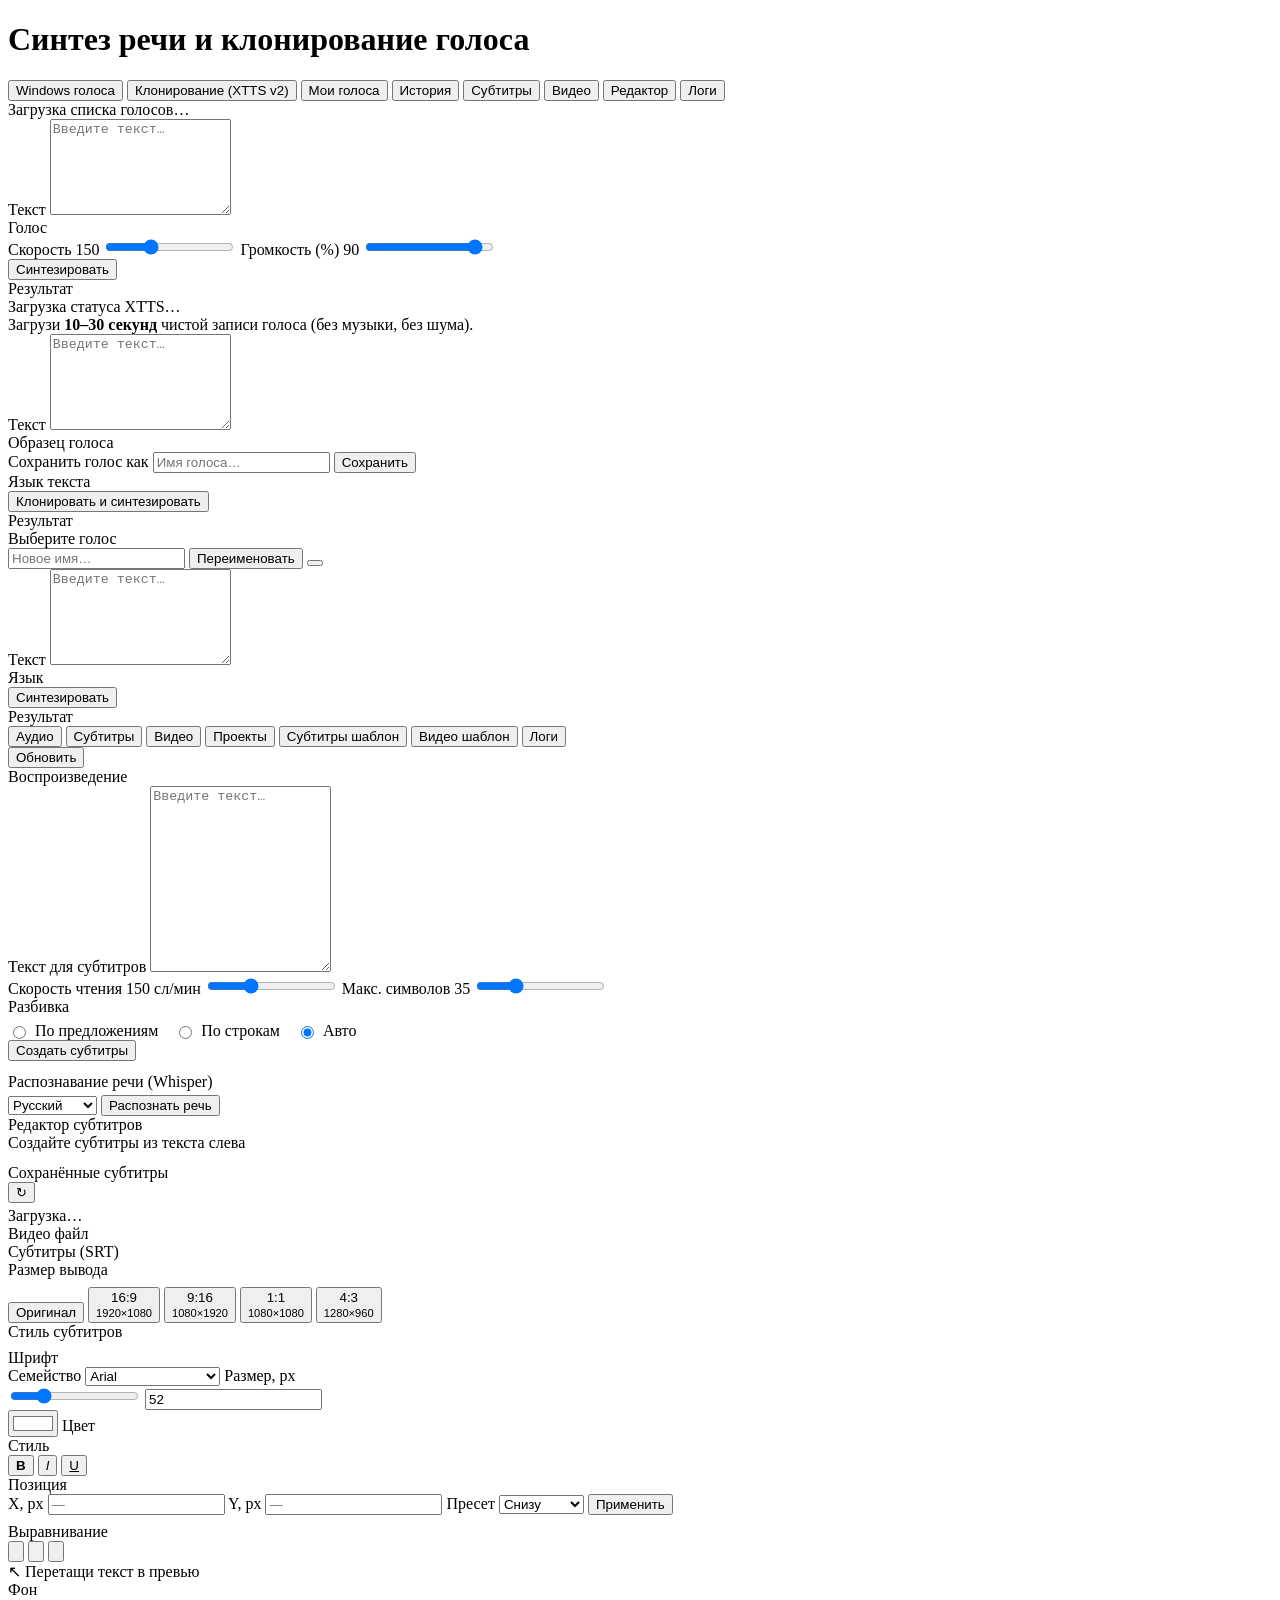
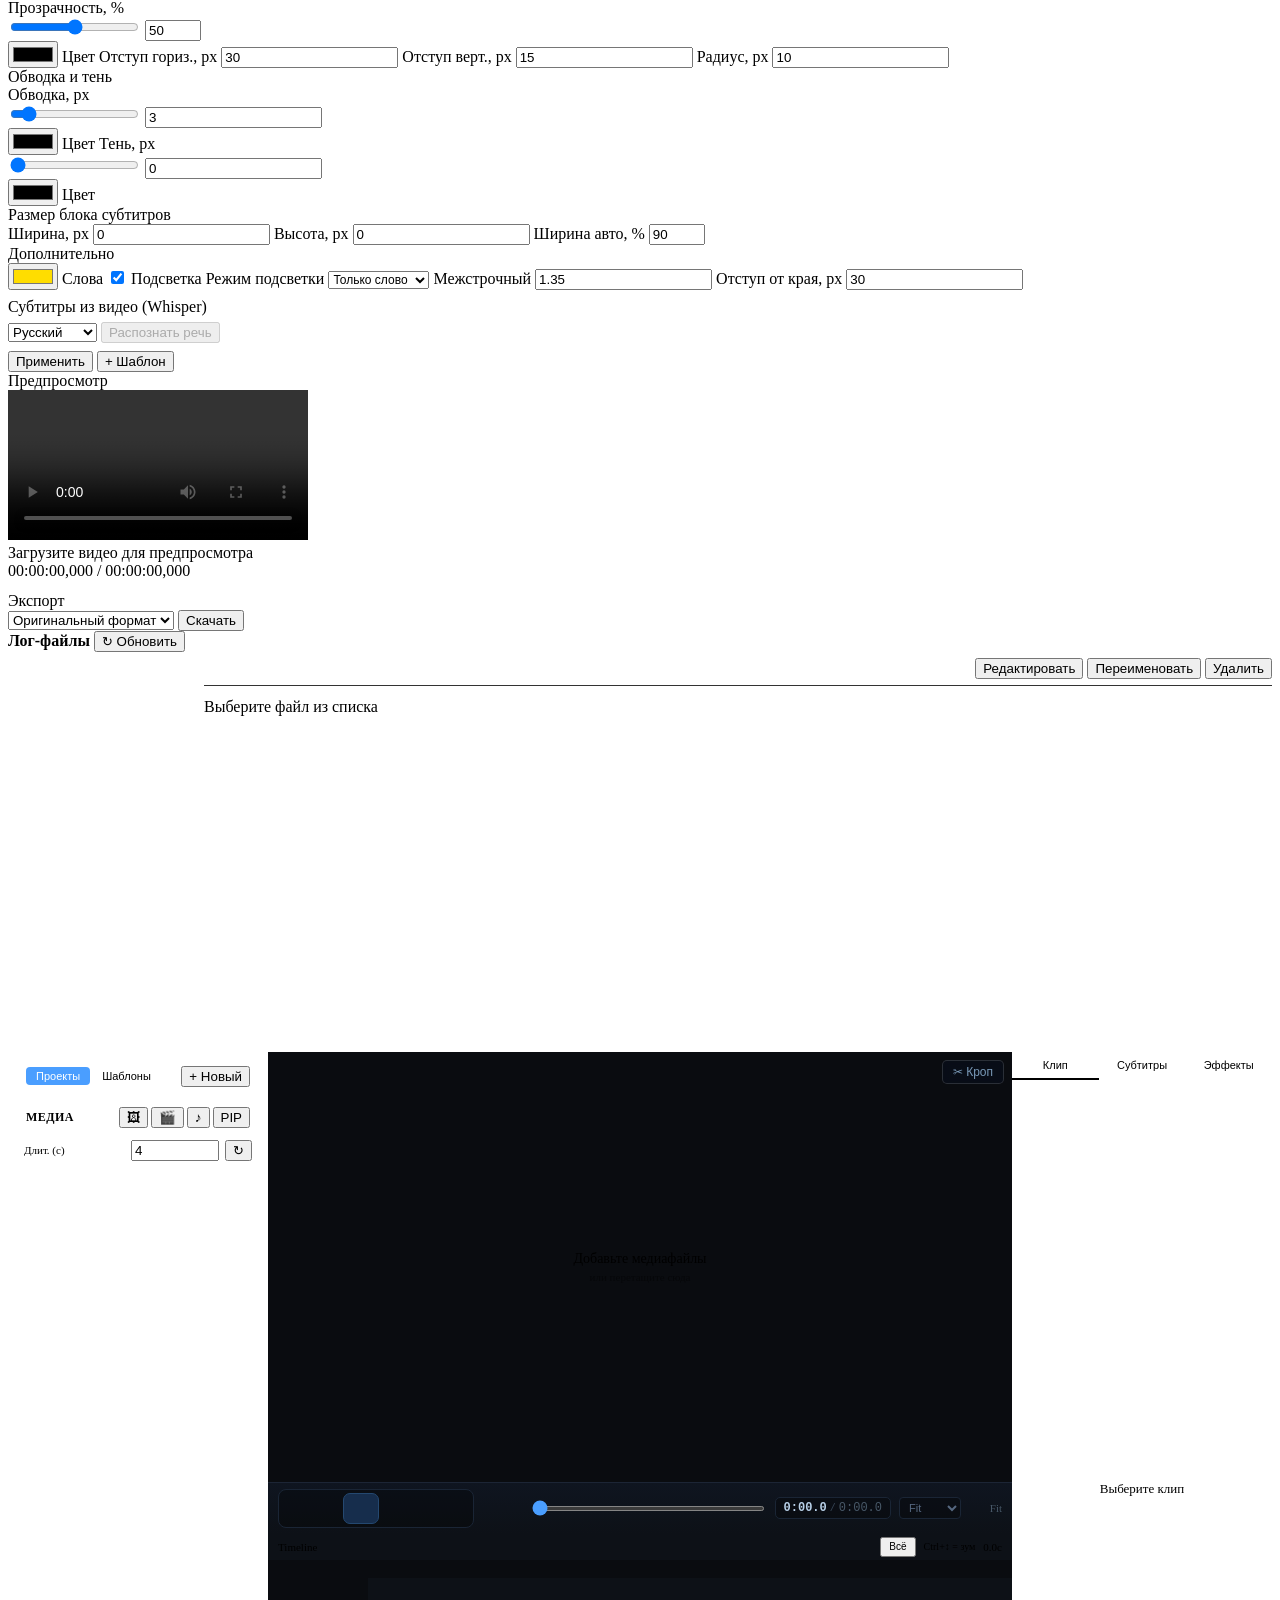
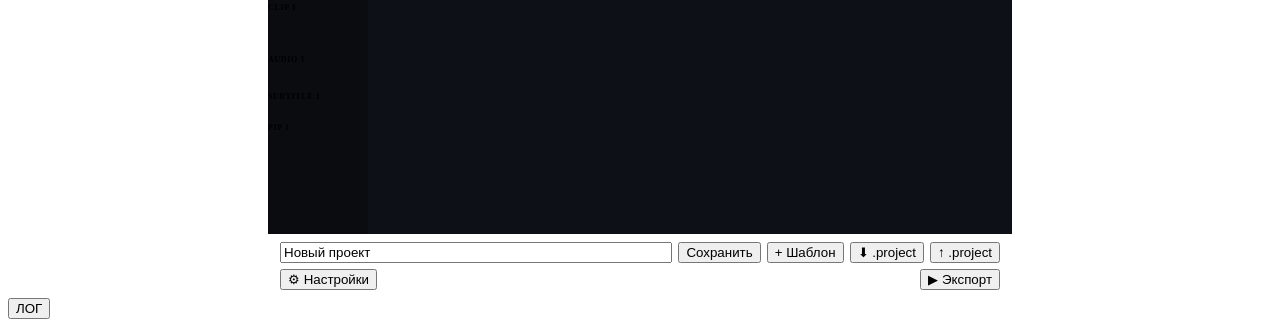
==== static/index.html @ 83439f7f "Merge pull request #23 from AmurikKhoyetsyan/IV-11 Iv 11" ====
<!doctype html>
<html lang="ru">
<head>
    <meta charset="utf-8">
    <meta name="viewport" content="width=device-width,initial-scale=1">
    <title>TTS — Синтез речи</title>
    <link rel="stylesheet" href="/static/css/base.css">
    <link rel="stylesheet" href="/static/css/tabs.css">
    <link rel="stylesheet" href="/static/css/forms.css">
    <link rel="stylesheet" href="/static/css/audio.css">
    <link rel="stylesheet" href="/static/css/voices.css">
    <link rel="stylesheet" href="/static/css/history.css">
    <link rel="stylesheet" href="/static/css/modal.css">
    <link rel="stylesheet" href="/static/css/logger.css">
    <link rel="stylesheet" href="/static/css/custom-select.css">
    <link rel="stylesheet" href="/static/css/file-upload.css">
    <link rel="stylesheet" href="/static/css/loader.css">
    <link rel="stylesheet" href="/static/css/subtitles.css">
    <link rel="stylesheet" href="/static/css/image-video.css">
    <link rel="stylesheet" href="/static/css/exp-modal.css">
    <style>
        .logs-layout {
            display: flex;
            gap: 16px;
            min-height: 400px;
        }

        .logs-sidebar {
            width: 180px;
            flex-shrink: 0;
        }

        .logs-editor-pane {
            flex: 1;
            display: flex;
            flex-direction: column;
            gap: 8px;
            min-width: 0;
        }

        .logs-file-toolbar {
            display: flex;
            align-items: center;
            justify-content: space-between;
            gap: 8px;
            flex-wrap: wrap;
            padding: 6px 0;
            border-bottom: 1px solid var(--border, #333);
            margin-bottom: 4px;
        }

        .logs-file-name {
            font-weight: 600;
            color: var(--text);
            font-size: 13px;
        }

        .logs-content {
            flex: 1;
            min-height: 320px;
            max-height: 65vh;
            overflow: auto;
            white-space: pre-wrap;
            word-break: break-all;
            margin: 0;
        }

        .logs-editor {
            flex: 1;
            min-height: 320px;
            max-height: 65vh;
            width: 100%;
            box-sizing: border-box;
            font-family: monospace;
            font-size: 12px;
            color: var(--text, #e0e0e0);
            border: 1px solid var(--border, #333);
            border-radius: 4px;
            padding: 8px;
            resize: vertical;
        }
    </style>
</head>
<body>

<header class="app-header">
    <h1>Синтез речи и клонирование голоса</h1>
</header>

<div class="app-body">

    <nav class="tabs" id="tabs">
        <button class="tab active" data-tab="windows">Windows голоса</button>
        <button class="tab" data-tab="cloning">Клонирование (XTTS v2)</button>
        <button class="tab" data-tab="saved">Мои голоса</button>
        <button class="tab" data-tab="history">История</button>
        <button class="tab" data-tab="subtitles">Субтитры</button>
        <button class="tab" data-tab="video">Видео</button>
        <button class="tab" data-tab="imgvid">Редактор</button>
        <button class="tab" data-tab="logs">Логи</button>
    </nav>

    <main class="app-main">

        <!-- ============== Windows голоса ============== -->
        <section class="tab-panel active" data-panel="windows">
            <div class="panel-info" id="win-info">Загрузка списка голосов…</div>
            <div class="grid-2">
                <div class="col">
                    <label class="label">Текст
                        <textarea id="win-text" rows="6" placeholder="Введите текст…"></textarea>
                    </label>
                    <div class="label">Голос
                        <div id="win-voice-mount"></div>
                    </div>
                    <div class="grid-2">
                        <label class="label">Скорость <span class="hint" id="win-rate-val">150</span>
                            <input type="range" id="win-rate" min="50" max="350" step="10" value="150">
                        </label>
                        <label class="label">Громкость (%) <span class="hint" id="win-vol-val">90</span>
                            <input type="range" id="win-vol" min="0" max="100" step="5" value="90">
                        </label>
                    </div>
                    <button class="btn btn-primary" id="win-go">Синтезировать</button>
                </div>
                <div class="col">
                    <div class="result-block">
                        <div class="result-label">Результат</div>
                        <div class="audio-player" data-player="win"></div>
                        <div class="status" id="win-status"></div>
                    </div>
                    <div id="win-sub-panel" class="result-block" hidden
                         style="position:static;top:auto;margin-top:12px">
                        <div class="result-label">Субтитры</div>
                        <div class="row gap" style="flex-wrap:wrap;margin-bottom:8px">
                            <label class="label" style="flex:1;min-width:110px">Разбивка
                                <select id="win-sub-split">
                                    <option value="auto" selected>Авто</option>
                                    <option value="sentence">По предложениям</option>
                                    <option value="line">По строкам</option>
                                </select>
                            </label>
                            <label class="label" style="width:90px">Макс. симв.
                                <input type="number" id="win-sub-chars" value="35" min="1" max="120">
                            </label>
                        </div>
                        <textarea id="win-sub-editor" rows="8" spellcheck="false"
                                  placeholder="Субтитры генерируются автоматически…"
                                  style="width:100%;box-sizing:border-box;font-family:monospace;font-size:12px;background:var(--bg-input,#1a1a2e);color:var(--text,#e0e0e0);border:1px solid var(--border,#333);border-radius:4px;padding:8px;resize:vertical;margin-bottom:8px"></textarea>
                        <button class="btn btn-primary" id="win-sub-dl-btn" style="width:100%">Скачать</button>
                        <div id="win-sub-progress-wrap" hidden style="margin-top:8px">
                            <div class="vid-progress-bar">
                                <div class="vid-progress-fill" id="win-sub-progress-fill"></div>
                                <span class="vid-progress-pct" id="win-sub-progress-pct">0%</span>
                            </div>
                        </div>
                        <div class="status" id="win-sub-status"></div>
                    </div>
                </div>
            </div>
        </section>

        <!-- ============== Клонирование (XTTS) ============== -->
        <section class="tab-panel" data-panel="cloning">
            <div class="panel-info" id="xtts-info">Загрузка статуса XTTS…</div>
            <div class="panel-info hint">Загрузи <b>10–30 секунд</b> чистой записи голоса (без музыки, без шума).</div>
            <div class="grid-2">
                <div class="col">
                    <label class="label">Текст
                        <textarea id="xtts-text" rows="6" placeholder="Введите текст…"></textarea>
                    </label>
                    <div class="label">Образец голоса
                        <div id="xtts-upload-mount"></div>
                    </div>
                    <div class="audio-player" data-player="xtts-sample"></div>
                    <div class="row gap">
                        <label class="label fill">Сохранить голос как
                            <input type="text" id="xtts-save-name" placeholder="Имя голоса…">
                        </label>
                        <button class="btn" id="xtts-save-btn">Сохранить</button>
                    </div>
                    <div class="label">Язык текста
                        <div id="xtts-lang-mount"></div>
                    </div>
                    <button class="btn btn-primary" id="xtts-go">Клонировать и синтезировать</button>
                </div>
                <div class="col">
                    <div class="result-block">
                        <div class="result-label">Результат</div>
                        <div class="audio-player" data-player="xtts"></div>
                        <div class="status" id="xtts-status"></div>
                    </div>
                </div>
            </div>
        </section>

        <!-- ============== Мои голоса ============== -->
        <section class="tab-panel" data-panel="saved">
            <div class="grid-2">
                <div class="col">
                    <div class="label">Выберите голос
                        <div id="saved-voice-mount"></div>
                    </div>
                    <div class="row gap">
                        <input type="text" id="saved-rename" class="fill" placeholder="Новое имя…">
                        <button class="btn" id="saved-rename-btn">Переименовать</button>
                        <button class="btn btn-danger" id="saved-delete-btn" aria-label="Удалить"
                                title="Удалить"></button>
                    </div>
                    <label class="label">Текст
                        <textarea id="saved-text" rows="6" placeholder="Введите текст…"></textarea>
                    </label>
                    <div class="label">Язык
                        <div id="saved-lang-mount"></div>
                    </div>
                    <button class="btn btn-primary" id="saved-go">Синтезировать</button>
                </div>
                <div class="col">
                    <div class="result-block">
                        <div class="result-label">Результат</div>
                        <div class="audio-player" data-player="saved"></div>
                        <div class="status" id="saved-status"></div>
                    </div>
                </div>
            </div>
        </section>

        <!-- ============== История ============== -->
        <section class="tab-panel" data-panel="history">
            <div class="hist-toolbar">
                <div class="hist-type-tabs">
                    <button class="hist-type-btn active" data-htype="audio">Аудио</button>
                    <button class="hist-type-btn" data-htype="subtitles">Субтитры</button>
                    <button class="hist-type-btn" data-htype="video">Видео</button>
                    <button class="hist-type-btn" data-htype="projects">Проекты</button>
                    <button class="hist-type-btn" data-htype="templates">Субтитры шаблон</button>
                    <button class="hist-type-btn" data-htype="vidtmpls">Видео шаблон</button>
                    <button class="hist-type-btn" data-htype="histlogs">Логи</button>
                </div>
                <button class="btn btn-ghost" id="hist-refresh">Обновить</button>
            </div>

            <!-- Audio -->
            <div class="hist-section" id="hist-section-audio">
                <div class="grid-2">
                    <div class="col">
                        <div id="hist-list" class="hist-list"></div>
                    </div>
                    <div class="col">
                        <div class="result-block">
                            <div class="result-label">Воспроизведение</div>
                            <div class="audio-player" data-player="hist"></div>
                        </div>
                    </div>
                </div>
            </div>

            <!-- Subtitles -->
            <div class="hist-section" id="hist-section-subtitles" hidden>
                <div class="grid-2">
                    <div class="col">
                        <div id="hist-srt-list" class="hist-list"></div>
                    </div>
                    <div class="col">
                        <div class="result-block" id="hist-srt-preview-block" hidden style="position:static">
                            <div class="result-label" id="hist-srt-preview-label">Предпросмотр</div>
                            <pre id="hist-srt-preview-content" class="srt-preview-content"></pre>
                            <div class="row gap" style="margin-top:8px">
                                <a id="hist-srt-preview-dl" class="btn" download>Скачать</a>
                                <button id="hist-srt-restore-btn" class="btn btn-primary">Восстановить в редактор
                                </button>
                            </div>
                        </div>
                    </div>
                </div>
            </div>

            <!-- Video -->
            <div class="hist-section" id="hist-section-video" hidden>
                <div class="grid-2">
                    <div class="col">
                        <div id="hist-vid-list" class="hist-list"></div>
                    </div>
                    <div class="col">
                        <div class="result-block" style="position:static">
                            <div class="result-label">Предпросмотр</div>
                            <div class="vid-preview-wrap">
                                <video id="hist-vid-preview" controls
                                       style="width:100%;max-height:280px;display:none"></video>
                                <div class="vid-empty" id="hist-vid-empty">Выберите видео из списка</div>
                            </div>
                        </div>
                    </div>
                </div>
            </div>

            <!-- Templates -->
            <div class="hist-section" id="hist-section-templates" hidden>
                <div class="grid-2">
                    <div class="col">
                        <div id="hist-tmpl-list" class="hist-list"></div>
                    </div>
                    <div class="col">
                        <div class="result-block" id="hist-tmpl-preview-block" hidden style="position:static">
                            <div class="result-label" id="hist-tmpl-preview-label">JSON</div>
                            <div id="hist-tmpl-preview-visual"
                                 style="text-align:center;padding:24px 16px;background:#1a1a2e;border-radius:6px;margin-bottom:8px;min-height:60px;display:flex;align-items:center;justify-content:center">
                                Образец текста
                            </div>
                            <pre id="hist-tmpl-preview-content" class="srt-preview-content"></pre>
                        </div>
                    </div>
                </div>
            </div>

            <!-- Projects (.amur) -->
            <div class="hist-section" id="hist-section-projects" hidden>
                <div id="hist-proj-list" class="hist-list"></div>
            </div>

            <!-- Video Templates (Редактор) -->
            <div class="hist-section" id="hist-section-vidtmpls" hidden>
                <div class="grid-2">
                    <div class="col">
                        <div id="hist-vidtmpl-list" class="hist-list"></div>
                    </div>
                    <div class="col">
                        <div class="result-block" id="hist-vidtmpl-info-block" hidden style="position:static">
                            <div class="result-label" id="hist-vidtmpl-info-label">Шаблон</div>
                            <div id="hist-vidtmpl-info-content" style="font-size:13px;line-height:1.7;color:var(--text)"></div>
                        </div>
                    </div>
                </div>
            </div>

            <!-- Logs (server log files) -->
            <div class="hist-section" id="hist-section-histlogs" hidden>
                <div class="grid-2">
                    <div class="col">
                        <div id="hist-logs-list" class="hist-list"></div>
                    </div>
                    <div class="col">
                        <div class="result-block" id="hist-logs-preview-block" hidden style="position:static">
                            <div class="result-label" id="hist-logs-preview-label">Лог</div>
                            <pre id="hist-logs-preview-content" class="srt-preview-content" style="max-height:300px;overflow-y:auto"></pre>
                        </div>
                    </div>
                </div>
            </div>
        </section>

        <!-- ============== Субтитры ============== -->
        <section class="tab-panel" data-panel="subtitles">
            <div class="grid-2">
                <div class="col">
                    <label class="label">Текст для субтитров
                        <textarea id="sub-text" rows="12" placeholder="Введите текст…"></textarea>
                    </label>
                    <div class="grid-2">
                        <label class="label">Скорость чтения <span class="hint" id="sub-wpm-val">150</span> сл/мин
                            <input type="range" id="sub-wpm" min="80" max="300" step="10" value="150">
                        </label>
                        <label class="label">Макс. символов <span class="hint" id="sub-chars-val">35</span>
                            <input type="range" id="sub-chars" min="1" max="120" step="1" value="35">
                        </label>
                    </div>
                    <div class="label">Разбивка
                        <div style="display:flex;gap:16px;flex-wrap:wrap;margin-top:6px">
                            <label style="display:flex;align-items:center;gap:6px;cursor:pointer;font-weight:400">
                                <input type="radio" name="sub-split" value="sentence"> По предложениям
                            </label>
                            <label style="display:flex;align-items:center;gap:6px;cursor:pointer;font-weight:400">
                                <input type="radio" name="sub-split" value="line"> По строкам
                            </label>
                            <label style="display:flex;align-items:center;gap:6px;cursor:pointer;font-weight:400">
                                <input type="radio" name="sub-split" value="auto" checked> Авто
                            </label>
                        </div>
                    </div>
                    <button class="btn btn-primary" id="sub-generate">Создать субтитры</button>

                    <!-- Распознавание речи (Whisper) -->
                    <div class="sub-panel" id="sub-transcribe-panel" style="margin-top:12px">
                        <div class="result-label">Распознавание речи (Whisper)</div>
                        <div id="sub-audio-upload-mount"></div>
                        <div class="row gap" style="margin-top:4px">
                            <select id="sub-lang" class="fill">
                                <option value="ru">Русский</option>
                                <option value="en">English</option>
                                <option value="uk">Українська</option>
                                <option value="de">Deutsch</option>
                                <option value="fr">Français</option>
                                <option value="es">Español</option>
                                <option value="zh">中文</option>
                                <option value="ja">日本語</option>
                            </select>
                            <button id="sub-transcribe-btn" class="btn btn-primary">Распознать речь</button>
                        </div>
                        <div class="status" id="sub-transcribe-status"></div>
                    </div>
                </div>
                <div class="col">
                    <div class="sub-panel">
                        <div class="result-label">Редактор субтитров</div>
                        <div id="sub-editor" class="sub-editor">
                            <div class="sub-empty">Создайте субтитры из текста слева</div>
                        </div>
                        <div id="sub-timeline" class="sub-timeline" hidden></div>
                        <div class="row gap" id="sub-save-row" style="display:none">
                            <input type="text" id="sub-save-name" class="fill" placeholder="Имя файла (без .srt)…">
                            <button class="btn btn-primary" id="sub-save-btn">Сохранить .srt</button>
                        </div>
                        <div class="status" id="sub-status"></div>
                    </div>

                    <!-- Сохранённые субтитры -->
                    <div class="sub-panel" id="sub-saved-panel" style="margin-top:12px">
                        <div class="row gap" style="justify-content:space-between;align-items:center;margin-bottom:4px">
                            <div class="result-label" style="margin:0">Сохранённые субтитры</div>
                            <button class="btn" id="sub-saved-refresh" title="Обновить">↻</button>
                        </div>
                        <div class="srt-saved-list" id="sub-saved-list">
                            <div class="sub-empty">Загрузка…</div>
                        </div>
                    </div>
                </div>
            </div>
        </section>

        <!-- ============== Видео + Субтитры ============== -->
        <section class="tab-panel" data-panel="video">
            <div class="panel-info" id="vid-ffmpeg-warn" style="display:none">
                ⚠️ FFmpeg не найден. Скачайте с <b>ffmpeg.org</b> и добавьте в PATH, либо поместите ffmpeg.exe в папку
                <code>ffmpeg/</code> проекта.
            </div>
            <div class="grid-2">
                <div class="col">
                    <div class="label">Видео файл
                        <div id="vid-upload-mount"></div>
                    </div>
                    <div class="label">Субтитры (SRT)
                        <div id="vid-srt-mount"></div>
                        <div id="vid-srt-upload-mount"></div>
                    </div>

                    <!-- Subtitle editor -->
                    <div class="sub-panel" id="vid-sub-editor-block" hidden>
                        <div class="result-label" style="margin-bottom:6px">Редактор субтитров</div>
                        <div id="vid-sub-editor" class="sub-editor"></div>
                        <div class="row gap" id="vid-sub-editor-save-row" style="margin-top:8px;display:none">
                            <input type="text" id="vid-sub-project-name" class="fill"
                                   placeholder="Имя проекта (без расширения)…">
                            <button class="btn btn-primary" id="vid-sub-save-btn">Сохранить версию</button>
                        </div>
                        <div class="status" id="vid-sub-editor-status"></div>
                    </div>

                    <!-- Размер вывода -->
                    <div class="vid-style-panel">
                        <div class="result-label" style="margin-bottom:8px">Размер вывода</div>
                        <div class="vid-preset-grid">
                            <button class="vid-preset-btn active" data-w="0" data-h="0">Оригинал</button>
                            <button class="vid-preset-btn" data-w="1920" data-h="1080">16:9<br><small>1920×1080</small>
                            </button>
                            <button class="vid-preset-btn" data-w="1080" data-h="1920">9:16<br><small>1080×1920</small>
                            </button>
                            <button class="vid-preset-btn" data-w="1080" data-h="1080">1:1<br><small>1080×1080</small>
                            </button>
                            <button class="vid-preset-btn" data-w="1280" data-h="960">4:3<br><small>1280×960</small>
                            </button>
                        </div>
                        <div id="vid-resize-row" hidden>
                            <label class="label" style="margin:0">Режим масштабирования
                                <select id="vid-resize-mode">
                                    <option value="pad">Вписать (чёрные полосы)</option>
                                    <option value="crop">Обрезать</option>
                                    <option value="stretch">Растянуть</option>
                                </select>
                            </label>
                        </div>
                    </div>
                    <!-- Стиль субтитров -->
                    <div class="vid-style-panel">
                        <div class="result-label" style="margin-bottom:8px">Стиль субтитров</div>

                        <div class="vsp-section">
                            <div class="vsp-title">Шрифт</div>
                            <div class="vsp-row">
                                <label class="vsp-field">
                                    <span>Семейство</span>
                                    <select id="vid-font-family">
                                        <option value="Arial" selected>Arial</option>
                                        <option value="Arial Black">Arial Black</option>
                                        <option value="Impact">Impact</option>
                                        <option value="Verdana">Verdana</option>
                                        <option value="Times New Roman">Times New Roman</option>
                                        <option value="Courier New">Courier New</option>
                                    </select>
                                </label>
                                <label class="vsp-field">
                                    <span>Размер, px</span>
                                    <div class="rn-combo">
                                        <input type="range" id="vid-font-size" min="8" max="200" step="1" value="52">
                                        <input type="number" id="vid-font-size-n" value="52" min="1" class="vsp-num">
                                    </div>
                                </label>
                                <label class="vsp-field vsp-inline">
                                    <input type="color" id="vid-font-color" value="#ffffff">
                                    <span>Цвет</span>
                                </label>
                                <div class="vsp-field">
                                    <span>Стиль</span>
                                    <div class="fmt-btns">
                                        <button class="fmt-btn" id="vid-bold" title="Жирный"><b>B</b></button>
                                        <button class="fmt-btn" id="vid-italic" title="Курсив"><i>I</i></button>
                                        <button class="fmt-btn" id="vid-underline" title="Подчёркнутый"><u>U</u>
                                        </button>
                                    </div>
                                </div>
                            </div>
                        </div>

                        <div class="vsp-section">
                            <div class="vsp-title">Позиция <small id="vid-frame-size"></small></div>
                            <div class="vsp-row">
                                <label class="vsp-field">
                                    <span>X, px</span>
                                    <input type="number" id="vid-pos-x" placeholder="—" class="vsp-num">
                                </label>
                                <label class="vsp-field">
                                    <span>Y, px</span>
                                    <input type="number" id="vid-pos-y" placeholder="—" class="vsp-num">
                                </label>
                                <label class="vsp-field">
                                    <span>Пресет</span>
                                    <select id="vid-position">
                                        <option value="bottom">Снизу</option>
                                        <option value="top">Сверху</option>
                                        <option value="middle">По центру</option>
                                    </select>
                                </label>
                                <button class="btn btn-sm" id="vid-apply-preset">Применить</button>
                                <button class="btn btn-sm" id="vid-reset-pos" hidden>↺</button>
                            </div>
                            <div class="vsp-row" style="margin-top:8px;align-items:center;gap:16px">
                                <div class="vsp-field">
                                    <span>Выравнивание</span>
                                    <div class="fmt-btns">
                                        <button class="fmt-btn fmt-align-btn" id="vid-align-left" data-align="left"
                                                title="По левому краю">
                                            <svg viewBox="0 0 24 24" fill="none" stroke="currentColor" stroke-width="2"
                                                 stroke-linecap="round" xmlns="http://www.w3.org/2000/svg">
                                                <line x1="3" y1="6" x2="21" y2="6"/>
                                                <line x1="3" y1="12" x2="15" y2="12"/>
                                                <line x1="3" y1="18" x2="18" y2="18"/>
                                            </svg>
                                        </button>
                                        <button class="fmt-btn fmt-align-btn active" id="vid-align-center"
                                                data-align="center" title="По центру">
                                            <svg viewBox="0 0 24 24" fill="none" stroke="currentColor" stroke-width="2"
                                                 stroke-linecap="round" xmlns="http://www.w3.org/2000/svg">
                                                <line x1="3" y1="6" x2="21" y2="6"/>
                                                <line x1="6" y1="12" x2="18" y2="12"/>
                                                <line x1="4" y1="18" x2="20" y2="18"/>
                                            </svg>
                                        </button>
                                        <button class="fmt-btn fmt-align-btn" id="vid-align-right" data-align="right"
                                                title="По правому краю">
                                            <svg viewBox="0 0 24 24" fill="none" stroke="currentColor" stroke-width="2"
                                                 stroke-linecap="round" xmlns="http://www.w3.org/2000/svg">
                                                <line x1="3" y1="6" x2="21" y2="6"/>
                                                <line x1="9" y1="12" x2="21" y2="12"/>
                                                <line x1="6" y1="18" x2="21" y2="18"/>
                                            </svg>
                                        </button>
                                    </div>
                                </div>
                                <span class="drag-hint">↖ Перетащи текст в превью</span>
                            </div>
                        </div>

                        <div class="vsp-section">
                            <div class="vsp-title">Фон</div>
                            <div class="vsp-row">
                                <label class="vsp-field">
                                    <span>Прозрачность, %</span>
                                    <div class="rn-combo">
                                        <input type="range" id="vid-bg-opacity" min="0" max="100" step="5" value="50">
                                        <input type="number" id="vid-bg-opacity-n" value="50" min="0" max="100"
                                               class="vsp-num">
                                    </div>
                                </label>
                                <label class="vsp-field vsp-inline">
                                    <input type="color" id="vid-bg-color" value="#000000">
                                    <span>Цвет</span>
                                </label>
                                <label class="vsp-field">
                                    <span>Отступ гориз., px</span>
                                    <input type="number" id="vid-bg-pad-x" value="30" min="0" class="vsp-num">
                                </label>
                                <label class="vsp-field">
                                    <span>Отступ верт., px</span>
                                    <input type="number" id="vid-bg-pad-y" value="15" min="0" class="vsp-num">
                                </label>
                                <label class="vsp-field">
                                    <span>Радиус, px</span>
                                    <input type="number" id="vid-bg-radius" value="10" min="0" class="vsp-num">
                                </label>
                            </div>
                        </div>

                        <div class="vsp-section">
                            <div class="vsp-title">Обводка и тень</div>
                            <div class="vsp-row">
                                <label class="vsp-field">
                                    <span>Обводка, px</span>
                                    <div class="rn-combo">
                                        <input type="range" id="vid-outline-size" min="0" max="30" step="1" value="3">
                                        <input type="number" id="vid-outline-size-n" value="3" min="0" step="1"
                                               class="vsp-num">
                                    </div>
                                </label>
                                <label class="vsp-field vsp-inline">
                                    <input type="color" id="vid-outline-color" value="#000000">
                                    <span>Цвет</span>
                                </label>
                                <label class="vsp-field">
                                    <span>Тень, px</span>
                                    <div class="rn-combo">
                                        <input type="range" id="vid-shadow-size" min="0" max="50" step="1" value="0">
                                        <input type="number" id="vid-shadow-size-n" value="0" min="0" step="1"
                                               class="vsp-num">
                                    </div>
                                </label>
                                <label class="vsp-field vsp-inline">
                                    <input type="color" id="vid-shadow-color" value="#000000">
                                    <span>Цвет</span>
                                </label>
                            </div>
                        </div>

                        <div class="vsp-section">
                            <div class="vsp-title">Размер блока субтитров</div>
                            <div class="vsp-row">
                                <label class="vsp-field">
                                    <span>Ширина, px</span>
                                    <input type="number" id="vid-sub-width" value="0" min="0" class="vsp-num"
                                           title="0 = авто (по ширина %)">
                                </label>
                                <label class="vsp-field">
                                    <span>Высота, px</span>
                                    <input type="number" id="vid-sub-height" value="0" min="0" class="vsp-num"
                                           title="0 = авто (по тексту)">
                                </label>
                                <label class="vsp-field">
                                    <span>Ширина авто, %</span>
                                    <input type="number" id="vid-max-width" value="90" min="10" max="100"
                                           class="vsp-num" title="Используется когда Ширина px = 0">
                                </label>
                            </div>
                        </div>
                        <div class="vsp-section">
                            <div class="vsp-title">Дополнительно</div>
                            <div class="vsp-row">
                                <label class="vsp-field vsp-inline">
                                    <input type="color" id="vid-karaoke-color" value="#ffdd00">
                                    <span>Слова</span>
                                </label>
                                <label class="vsp-field vsp-inline">
                                    <input type="checkbox" id="vid-karaoke-enable" checked>
                                    <span>Подсветка</span>
                                </label>
                                <label class="vsp-field">
                                    <span>Режим подсветки</span>
                                    <select id="vid-karaoke-mode" style="font-size:12px">
                                        <option value="word">Только слово</option>
                                        <option value="cumulative">Накопительно</option>
                                    </select>
                                </label>
                                <label class="vsp-field">
                                    <span>Межстрочный</span>
                                    <input type="number" id="vid-line-height" value="1.35" min="0.5" step="0.05"
                                           class="vsp-num">
                                </label>
                                <label class="vsp-field">
                                    <span>Отступ от края, px</span>
                                    <input type="number" id="vid-margin-v" value="30" min="0" class="vsp-num">
                                </label>
                            </div>
                        </div>
                    </div>

                    <!-- Субтитры из видео (Whisper) -->
                    <div class="vid-style-panel" id="vid-transcribe-panel" style="margin-top:8px">
                        <div class="result-label" style="margin-bottom:6px">Субтитры из видео (Whisper)</div>
                        <div class="row gap">
                            <select id="vid-transcribe-lang" class="fill">
                                <option value="ru">Русский</option>
                                <option value="en">English</option>
                                <option value="uk">Українська</option>
                                <option value="de">Deutsch</option>
                                <option value="fr">Français</option>
                            </select>
                            <button id="vid-transcribe-btn" class="btn btn-primary" disabled title="Загрузите видео">
                                Распознать речь
                            </button>
                        </div>
                        <div class="status" id="vid-transcribe-status"></div>
                    </div>

                    <div class="row gap" style="margin-top:8px;align-items:center">
                        <div id="vid-tmpl-mount" style="flex:1"></div>
                        <button class="btn" id="vid-tmpl-apply-btn">Применить</button>
                        <button class="btn" id="vid-save-style-btn" title="Сохранить текущий стиль как шаблон">+
                            Шаблон
                        </button>
                    </div>
                </div>
                <div class="col">
                    <div class="result-block" style="position:static;top:auto">
                        <div class="result-label">Предпросмотр</div>
                        <div class="vid-preview-wrap">
                            <div class="vid-inner" id="vid-inner">
                                <video id="vid-preview" controls></video>
                                <div id="vid-sub-overlay" class="vid-sub-overlay"></div>
                            </div>
                            <div class="vid-empty" id="vid-empty">Загрузите видео для предпросмотра</div>
                        </div>
                        <div id="vid-progress-wrap" hidden style="margin-top:6px">
                            <div class="vid-progress-bar" style="position:relative">
                                <div class="vid-progress-fill" id="vid-progress-fill"></div>
                                <span id="vid-progress-pct" style="position:absolute;right:6px;top:50%;transform:translateY(-50%);font-size:11px;color:var(--text-dim)">0%</span>
                            </div>
                        </div>
                        <div class="status" id="vid-status"></div>
                        <div class="vid-timestamp" id="vid-timestamp">00:00:00,000 / 00:00:00,000</div>
                        <div id="vid-waveform-wrap" class="vid-waveform-wrap" hidden>
                            <canvas id="vid-waveform" class="vid-waveform-canvas"></canvas>
                            <div id="vid-wave-tooltip" class="vid-wave-tooltip" hidden></div>
                        </div>
                        <div id="vid-sub-sel" class="vid-sub-sel" hidden>
                            <span class="vid-sub-sel-label">Субтитр <b id="vid-sub-sel-idx">—</b></span>
                            <div class="vid-sub-sel-row">
                                <label class="vsp-field">
                                    <span>Начало</span>
                                    <input type="text" id="vid-sub-sel-start" class="sub-time-in"
                                           placeholder="00:00:00,000">
                                </label>
                                <label class="vsp-field">
                                    <span>Конец</span>
                                    <input type="text" id="vid-sub-sel-end" class="sub-time-in"
                                           placeholder="00:00:00,000">
                                </label>
                                <div class="vid-sub-sel-text" id="vid-sub-sel-text"></div>
                            </div>
                        </div>
                    </div>
                    <div class="result-block" id="vid-export-block" style="position:static;top:auto;margin-top:12px">
                        <div class="result-label">Экспорт</div>
                        <div class="row gap">
                            <select id="vid-format" class="fill">
                                <option value="">Оригинальный формат</option>
                                <option value="mp4">MP4</option>
                                <option value="mkv">MKV</option>
                                <option value="avi">AVI</option>
                                <option value="webm">WebM</option>
                                <option value="mov">MOV</option>
                            </select>
                            <button id="vid-download-btn" class="btn btn-primary">Скачать</button>
                            <button id="vid-reprocess-btn" class="btn" hidden
                                    title="Обработать заново с текущими настройками">↺ Заново
                            </button>
                        </div>
                    </div>
                </div>
            </div>
        </section>

        <!-- ============== Логи ============== -->
        <section class="tab-panel" data-panel="logs">
            <div class="hist-toolbar">
                <span style="font-weight:600">Лог-файлы</span>
                <button class="btn btn-ghost" id="logs-refresh">↻ Обновить</button>
            </div>
            <div class="logs-layout">
                <div class="logs-sidebar">
                    <div id="logs-list" class="logs-file-list hist-list"></div>
                </div>
                <div class="logs-editor-pane">
                    <div class="logs-file-toolbar" id="logs-file-toolbar" hidden>
                        <span class="logs-file-name" id="logs-file-name"></span>
                        <div class="row gap">
                            <button class="btn" id="logs-edit-btn">Редактировать</button>
                            <button class="btn btn-primary" id="logs-save-btn" hidden>Сохранить</button>
                            <button class="btn" id="logs-rename-btn">Переименовать</button>
                            <button class="btn btn-danger" id="logs-delete-btn">Удалить</button>
                        </div>
                    </div>
                    <pre id="logs-content" class="logs-content srt-preview-content" hidden></pre>
                    <textarea id="logs-editor" class="logs-editor" hidden spellcheck="false"></textarea>
                    <div id="logs-empty" class="vid-empty">Выберите файл из списка</div>
                </div>
            </div>
        </section>

        <!-- ══════════════ Редактор ══════════════ -->
        <section class="tab-panel" data-panel="imgvid">
            <div class="ive-layout">

                <!-- Left sidebar -->
                <aside class="ive-sidebar">
                    <div class="ive-sidebar-inner">

                        <!-- Projects / Templates tabbed panel -->
                        <div class="ive-panel">
                            <div class="ive-panel-hdr" style="flex-direction:column;align-items:stretch;gap:4px">
                                <div style="display:flex;align-items:center;justify-content:space-between">
                                    <div class="ive-sidebar-tabs">
                                        <button class="ive-stab active" id="ive-stab-projects" data-stab="projects">Проекты</button>
                                        <button class="ive-stab" id="ive-stab-templates" data-stab="templates">Шаблоны</button>
                                    </div>
                                    <button class="btn btn-sm" id="ive-new-btn">+ Новый</button>
                                </div>
                            </div>
                            <div id="ive-projects-list" class="ive-projects-list ive-stab-pane" data-stabpane="projects"></div>
                            <div id="ive-templates-list" class="ive-projects-list ive-stab-pane" data-stabpane="templates" style="display:none"></div>
                        </div>

                        <!-- Media library -->
                        <div class="ive-panel">
                            <div class="ive-panel-hdr">
                                <span>Медиа</span>
                                <div style="display:flex;gap:3px">
                                    <button class="btn btn-sm" id="ive-add-images-btn" title="Добавить фото">🖼</button>
                                    <button class="btn btn-sm" id="ive-add-video-btn"  title="Добавить видео">🎬</button>
                                    <button class="btn btn-sm" id="ive-add-audio-btn"  title="Добавить аудио">♪</button>
                                    <button class="btn btn-sm" id="ive-add-pip-btn"   title="Добавить PIP слой">PIP</button>
                                </div>
                            </div>
                            <input type="file" id="ive-image-input" accept=".jpg,.jpeg,.png,.webp,.bmp" multiple hidden>
                            <input type="file" id="ive-video-input" accept=".mp4,.mov,.mkv,.webm,.avi" multiple hidden>
                            <input type="file" id="ive-audio-input" accept=".mp3,.wav,.aac,.flac,.ogg" hidden>
                            <input type="file" id="ive-pip-input" accept=".jpg,.jpeg,.png,.webp,.bmp,.mp4,.mov,.mkv,.webm,.avi" hidden>
                            <div id="ive-media-list" class="ive-media-list"></div>
                            <div class="ive-global-dur-row">
                                <label style="flex:1;font-size:11px">Длит. (с)</label>
                                <input class="ive-input" type="number" id="ive-global-dur" min="0.5" max="60" step="0.5" value="4" style="width:80px">
                                <button class="btn btn-sm" id="ive-apply-dur-btn">↻</button>
                            </div>
                        </div>

                    </div>
                </aside>

                <!-- Center: preview + timeline + export -->
                <div class="ive-main">

                    <!-- Preview -->
                    <div class="ive-preview-wrap">
                        <div class="ive-preview-inner" id="ive-preview-inner">
                            <!-- Next-clip layer for CSS transition preview (behind main layer) -->
                            <div id="ive-preview-content-next" class="ive-preview-content" style="display:none;position:absolute;z-index:1">
                                <img   id="ive-preview-img-next"   style="display:none" alt="">
                                <video id="ive-preview-video-next" style="display:none" muted playsinline></video>
                            </div>
                            <!-- Solid-color overlay for fadeblack/fadewhite transitions -->
                            <div id="ive-trans-overlay" style="display:none;position:absolute;z-index:9;pointer-events:none;background:#000;"></div>
                            <!-- Zoom-able content layer -->
                            <div id="ive-preview-content" class="ive-preview-content" style="position:relative;z-index:2">
                                <div id="ive-preview-media-wrap" style="position:absolute;inset:0;overflow:hidden">
                                    <img    id="ive-preview-img"   style="display:none" alt="">
                                    <video  id="ive-preview-video" style="display:none" muted playsinline></video>
                                </div>
                            </div>
                            <!-- Subtitle container — always above transitions, outside preview-content -->
                            <div id="ive-sub-container" style="display:none;position:absolute;z-index:20;pointer-events:none">
                                <div class="ive-sub-overlay" id="ive-sub-overlay" style="display:none"></div>
                            </div>
                            <!-- Floating crop button — stable position regardless of transport bar -->
                            <button id="ive-crop-btn" class="ive-crop-float-btn" title="Кроп канваса — выбрать область">✂ Кроп</button>
                            <!-- Canvas crop overlay -->
                            <div id="ive-crop-ov" class="ive-crop-ov" style="display:none;position:absolute;z-index:50">
                                <div id="ive-cov-t" class="ive-cov-mask"></div>
                                <div id="ive-cov-b" class="ive-cov-mask"></div>
                                <div id="ive-cov-l" class="ive-cov-mask"></div>
                                <div id="ive-cov-r" class="ive-cov-mask"></div>
                                <div id="ive-crop-sel" class="ive-crop-sel">
                                    <div class="ive-ch" data-ch="nw"></div>
                                    <div class="ive-ch" data-ch="n"></div>
                                    <div class="ive-ch" data-ch="ne"></div>
                                    <div class="ive-ch" data-ch="w"></div>
                                    <div class="ive-ch" data-ch="e"></div>
                                    <div class="ive-ch" data-ch="sw"></div>
                                    <div class="ive-ch" data-ch="s"></div>
                                    <div class="ive-ch" data-ch="se"></div>
                                    <span id="ive-crop-dims-lbl" class="ive-crop-dims-lbl"></span>
                                </div>
                                <div class="ive-crop-toolbar" id="ive-crop-toolbar">
                                    <button class="ive-ctb-apply" id="ive-ccrop-ok">✓ Применить</button>
                                    <button class="ive-ctb-cancel" id="ive-crop-cancel-btn">Отмена</button>
                                    <button class="ive-ctb-reset" id="ive-crop-full-btn">✕ Сбросить</button>
                                </div>
                            </div>
                            <div class="ive-preview-empty" id="ive-preview-empty">
                                <div>Добавьте медиафайлы</div>
                                <div style="font-size:11px;opacity:.45;margin-top:4px">или перетащите сюда</div>
                            </div>
                        </div>
                        <!-- Professional transport bar -->
                        <div class="ive-transport-bar">
                            <div class="ive-transport-btns">
                                <button class="ive-tb-btn" id="ive-go-start"   title="К началу (Home)"></button>
                                <button class="ive-tb-btn" id="ive-rewind-btn" title="−5с (J)"></button>
                                <button class="ive-tb-btn ive-tb-play" id="ive-playpause-btn" title="Воспроизведение / Пауза (Space)"></button>
                                <button class="ive-tb-btn ive-tb-stop"  id="ive-stop-btn"  title="Стоп"></button>
                                <button class="ive-tb-btn" id="ive-fwd-btn"    title="+5с (L)"></button>
                                <button class="ive-tb-btn" id="ive-go-end"     title="К концу (End)"></button>
                            </div>
                            <button class="ive-tb-btn ive-tb-trim" id="ive-trim-btn" title="Свойства / Обрезка" disabled></button>
                            <input type="range" class="ive-seek-bar" id="ive-seek-bar" min="0" max="10000" step="1" value="0">
                            <div class="ive-time-group">
                                <span class="ive-cur-time" id="ive-cur-time">0:00.0</span>
                                <span class="ive-time-sep">/</span>
                                <span class="ive-tot-time" id="ive-tot-time">0:00.0</span>
                            </div>
                            <div class="ive-zoom-group">
                                <select class="ive-zoom-mode-sel" id="ive-zoom-mode">
                                    <option value="fit">Fit</option>
                                    <option value="original">100%</option>
                                    <option value="cover">Cover</option>
                                </select>
                                <span class="ive-zoom-display" id="ive-zoom-display">Fit</span>
                                <input type="number" class="ive-zoom-pct-input" id="ive-zoom-pct" min="10" max="800" step="5" value="100" style="display:none">
                                <span class="ive-zoom-pct-sign" id="ive-zoom-sign" style="display:none">%</span>
                            </div>
                        </div>
                    </div>

                    <!-- Multi-track Timeline -->
                    <div class="ive-timeline-wrap">
                        <div class="ive-timeline-hdr">
                            <span style="font-size:11px;color:var(--text-dim)">Timeline</span>
                            <div style="display:flex;align-items:center;gap:8px">
                                <button class="btn btn-sm" id="ive-select-all-btn" title="Выделить всё (Ctrl+A)" style="padding:1px 7px;font-size:10px;height:20px;line-height:1">Всё</button>
                                <span style="font-size:10px;color:var(--text-dim)">Ctrl+↕ = зум</span>
                                <span id="ive-total-dur" style="color:var(--accent);font-size:11px">0.0с</span>
                            </div>
                        </div>
                        <div class="ive-timeline-outer">
                            <!-- Fixed labels column -->
                            <div class="ive-track-labels-col" id="ive-track-labels-col">
                                <div class="ive-ruler-lbl-space"></div>
                                <div class="ive-labels-scroll" id="ive-labels-scroll">
                                    <div class="ive-track-lbl" id="ive-video-lbl">Clip 1</div>
                                    <div class="ive-track-lbl" id="ive-audio-lbl">Audio 1</div>
                                    <div class="ive-track-lbl" id="ive-subs-lbl">Subtitle 1</div>
                                    <div class="ive-track-lbl" id="ive-pip-lbl">PIP 1</div>
                                </div>
                            </div>
                            <!-- Scrollable track area -->
                            <div class="ive-tracks-scroll" id="ive-tracks-scroll">
                                <div class="ive-tracks-inner" id="ive-tracks-inner">
                                    <div class="ive-time-ruler" id="ive-time-ruler"></div>
                                    <div class="ive-track-row ive-video-row" id="ive-video-track"></div>
                                    <div class="ive-audio-rows"  id="ive-audio-track"></div>
                                    <div class="ive-track-row ive-subs-row"  id="ive-subtitle-track"></div>
                                    <div class="ive-track-row" id="ive-pip-track"></div>
                                    <div class="ive-playhead" id="ive-playhead" style="display:none"></div>
                                </div>
                            </div>
                        </div>
                    </div>

                    <!-- Export bar -->
                    <div class="ive-export-bar">
                        <div class="ive-project-name-wrap">
                            <input class="ive-input" type="text" id="ive-project-name" placeholder="Название проекта" value="Новый проект">
                            <button class="btn" id="ive-save-btn">Сохранить</button>
                            <button class="btn btn-sm" id="ive-save-template-btn" title="Сохранить как шаблон">+ Шаблон</button>
                            <button class="btn btn-sm" id="ive-save-amur-btn" title="Сохранить проект как .project">⬇ .project</button>
                            <button class="btn btn-sm" id="ive-open-amur-btn" title="Открыть .project проект">↑ .project</button>
                        </div>
                        <div class="ive-export-settings">
                            <button class="btn btn-sm" id="ive-exp-settings-btn">⚙ Настройки</button>
                            <span id="ive-exp-summary" class="ive-exp-summary-chip"></span>
                            <button class="btn accent" id="ive-export-btn">▶ Экспорт</button>
                        </div>
                        <div id="ive-export-progress" hidden>
                            <div class="ive-export-progress">
                                <div class="vid-progress-bar" style="position:relative;flex:1">
                                    <div class="vid-progress-fill" id="ive-prog-fill"></div>
                                    <span id="ive-prog-pct" style="position:absolute;right:6px;top:50%;transform:translateY(-50%);font-size:11px;color:var(--text-dim)">0%</span>
                                </div>
                                <span class="status" id="ive-export-status"></span>
                                <button id="ive-cancel-export-btn" class="btn btn-sm" style="display:none;background:rgba(239,68,68,.15);color:#ef4444;border-color:rgba(239,68,68,.3);white-space:nowrap" title="Отменить экспорт">&#10005; Отменить</button>
                            </div>
                        </div>
                    </div>

                </div>


                <!-- Right: properties -->
                <aside class="ive-props" id="ive-props">
                    <div class="ive-props-tabs">
                        <button class="ive-ptab active" data-ptab="slide">Клип</button>
                        <button class="ive-ptab" data-ptab="subs">Субтитры</button>
                        <button class="ive-ptab" data-ptab="effects">Эффекты</button>
                    </div>
                    <div id="ive-props-body" class="ive-props-body">
                        <div class="ive-props-placeholder">Выберите клип</div>
                    </div>
                </aside>

            </div>

        </section>

    </main>

</div><!-- /.app-body -->

<!-- ============== modals ============== -->
<div class="modal" id="modal-delete" hidden>
    <div class="modal-box">
        <h3>Удалить аудио</h3>
        <p id="modal-delete-text"></p>
        <div class="modal-actions">
            <button class="btn" data-modal-close>Отмена</button>
            <button class="btn btn-danger" id="modal-delete-confirm">Удалить</button>
        </div>
    </div>
</div>

<div class="modal" id="modal-rename" hidden>
    <div class="modal-box">
        <h3>Переименовать аудио</h3>
        <label class="label">Новое имя
            <input type="text" id="modal-rename-input">
        </label>
        <div class="modal-actions">
            <button class="btn" data-modal-close>Отмена</button>
            <button class="btn btn-primary" id="modal-rename-confirm">Сохранить</button>
        </div>
    </div>
</div>

<div class="modal" id="modal-amur" hidden>
    <div class="modal-box" style="max-width:520px">
        <h3 id="modal-amur-title">Файл .project</h3>
        <div style="display:flex;gap:6px;margin-top:14px;align-items:center">
            <input type="text" id="modal-amur-dir" style="flex:1;padding:6px 10px;border:1px solid var(--border);border-radius:var(--radius);background:var(--bg);color:var(--text);font-size:13px" placeholder="Папка">
            <button class="btn btn-sm" id="modal-amur-dir-go" title="Перейти в папку">→</button>
        </div>
        <div id="modal-amur-filename-row" style="margin-top:8px">
            <input type="text" id="modal-amur-filename" style="width:100%;padding:6px 10px;border:1px solid var(--border);border-radius:var(--radius);background:var(--bg);color:var(--text);font-size:13px;box-sizing:border-box" placeholder="Имя файла (.project)">
        </div>
        <div id="modal-amur-files" style="margin-top:8px;max-height:200px;overflow-y:auto;border:1px solid var(--border);border-radius:var(--radius)"></div>
        <div id="modal-amur-upload-row" style="margin-top:10px;padding-top:10px;border-top:1px solid var(--border)">
            <div style="font-size:12px;color:var(--text-muted);margin-bottom:6px">Или загрузить с компьютера:</div>
            <input type="file" id="modal-amur-upload-input" accept=".project">
        </div>
        <div class="modal-actions">
            <button class="btn" id="modal-amur-cancel">Отмена</button>
            <button class="btn btn-primary" id="modal-amur-ok">Сохранить</button>
        </div>
    </div>
</div>

<!-- ============== toast / notifications ============== -->
<div class="toast-host" id="toasts"></div>

<!-- ============== logger panel ============== -->
<button id="log-toggle" type="button" title="Показать/скрыть лог">ЛОГ</button>
<div id="log-panel" hidden>
    <div class="log-hdr">
        <span class="log-title">Активность</span>
        <button class="log-btn" id="log-clear" title="Очистить">⌫</button>
        <button class="log-btn" id="log-close" title="Скрыть">×</button>
    </div>
    <div class="log-progress hidden" id="log-progress">
        <div class="lp-head">
            <span class="lp-text">Готово к работе</span>
            <span class="lp-pct">0%</span>
        </div>
        <div class="lp-bar">
            <div class="lp-fill"></div>
        </div>
        <div class="lp-meta">
            <span class="lp-stage"></span>
            <span class="lp-eta"></span>
        </div>
    </div>
    <div class="log-body" id="log-body"></div>
    <div class="log-resize" id="log-resize" title="Потяните, чтобы изменить высоту"></div>
</div>

<script type="module" src="/static/js/app.js?v=4"></script>

    <!-- ══════════════ Template Apply Modal ══════════════ -->
    <div id="ive-tmpl-apply-modal" class="modal" hidden>
        <div class="modal-box" style="max-width:520px;width:92%;max-height:88vh;overflow-y:auto">
            <div style="font-weight:600;font-size:15px;margin-bottom:2px">Применить шаблон</div>
            <div id="tmpl-modal-name" style="color:var(--text-dim,#999);font-size:13px;margin-bottom:4px"></div>
            <div style="font-size:11px;color:var(--text-dim,#999);margin-bottom:14px">Добавьте файлы. Незаполненные слоты используют файлы из шаблона.</div>

            <!-- Per-slot DnD upload areas (slides) -->
            <div id="tmpl-slots-section" style="margin-bottom:14px"></div>

            <div id="tmpl-sub-section" style="display:none;margin-bottom:12px;padding:8px 10px;background:var(--bg2,#2a2d35);border-radius:6px;font-size:12px;color:var(--text-dim,#999)">
                ℹ Настройки субтитров из шаблона применятся автоматически
            </div>

            <!-- Audio DnD slot -->
            <div id="tmpl-audio-section" style="display:none;margin-bottom:14px">
                <div style="font-weight:600;font-size:13px;margin-bottom:6px">Аудиодорожка</div>
                <div id="tmpl-audio-slot"></div>
            </div>

            <!-- PIP DnD slot -->
            <div id="tmpl-pip-section" style="display:none;margin-bottom:14px">
                <div style="font-weight:600;font-size:13px;margin-bottom:6px">PIP слой</div>
                <div id="tmpl-pip-slot"></div>
            </div>

            <div class="modal-actions">
                <button class="btn" id="tmpl-cancel-btn">Отмена</button>
                <button class="btn btn-primary" id="tmpl-apply-btn">Применить шаблон</button>
            </div>
        </div>
    </div>

    <!-- ══════════════ Image Crop Modal ══════════════ -->
    <div id="ive-crop-modal" class="modal" hidden>
        <div class="modal-box" style="max-width:500px;width:90%">
            <div style="font-weight:600;font-size:15px;margin-bottom:12px">✂ Кадрирование изображения</div>
            <img id="ive-crop-preview-img" src="" alt="" style="max-width:100%;max-height:180px;object-fit:contain;display:block;margin:0 auto 12px;border:1px solid var(--border,#333)">
            <div style="display:grid;grid-template-columns:1fr 1fr;gap:8px;margin-bottom:10px">
                <label style="display:flex;flex-direction:column;gap:3px;font-size:12px">X%<input id="ive-crop-x" type="number" min="0" max="99" step="1" value="0" style="padding:4px 6px;border:1px solid var(--border,#333);border-radius:4px;background:var(--bg2,#2a2d35);color:var(--text,#e0e0e0);font-size:13px"></label>
                <label style="display:flex;flex-direction:column;gap:3px;font-size:12px">Y%<input id="ive-crop-y" type="number" min="0" max="99" step="1" value="0" style="padding:4px 6px;border:1px solid var(--border,#333);border-radius:4px;background:var(--bg2,#2a2d35);color:var(--text,#e0e0e0);font-size:13px"></label>
                <label style="display:flex;flex-direction:column;gap:3px;font-size:12px">Ширина%<input id="ive-crop-w" type="number" min="1" max="100" step="1" value="100" style="padding:4px 6px;border:1px solid var(--border,#333);border-radius:4px;background:var(--bg2,#2a2d35);color:var(--text,#e0e0e0);font-size:13px"></label>
                <label style="display:flex;flex-direction:column;gap:3px;font-size:12px">Высота%<input id="ive-crop-h" type="number" min="1" max="100" step="1" value="100" style="padding:4px 6px;border:1px solid var(--border,#333);border-radius:4px;background:var(--bg2,#2a2d35);color:var(--text,#e0e0e0);font-size:13px"></label>
            </div>
            <div style="display:flex;gap:6px;flex-wrap:wrap;margin-bottom:14px">
                <button class="btn btn-sm ive-crop-preset" data-preset="original">Original</button>
                <button class="btn btn-sm ive-crop-preset" data-preset="16:9">16:9</button>
                <button class="btn btn-sm ive-crop-preset" data-preset="9:16">9:16</button>
                <button class="btn btn-sm ive-crop-preset" data-preset="1:1">1:1</button>
                <button class="btn btn-sm ive-crop-preset" data-preset="4:3">4:3</button>
            </div>
            <div style="display:flex;justify-content:flex-end;gap:8px">
                <button class="btn" id="ive-crop-cancel">Отмена</button>
                <button class="btn btn-primary" id="ive-crop-ok">Применить</button>
            </div>
        </div>
    </div>
</body>
</html>
---- static/css/image-video.css ----
/* ── Image Video Editor ──────────────────────────────────────────────────── */

.ive-layout {
    display: grid;
    grid-template-columns: 260px 1fr 260px;
    grid-template-rows: 1fr;
    height: calc(100vh - 54px);
    gap: 0;
    position: relative;
}

/* ── Sidebar ────────────────────────────────────────────────────────────── */
.ive-sidebar {
    grid-column: 1;
    background: var(--bg2);
    border-right: 1px solid var(--border);
    display: flex;
    flex-direction: column;
}

.ive-sidebar-inner {
    flex: 1;
    overflow-y: auto;
    padding: 8px;
    display: flex;
    flex-direction: column;
    gap: 8px;
}

.ive-panel {
    background: var(--bg1);
    border: 1px solid var(--border);
    border-radius: 6px;
    overflow: hidden;
}

.ive-panel-hdr {
    display: flex;
    align-items: center;
    justify-content: space-between;
    padding: 6px 10px;
    background: var(--bg2);
    border-bottom: 1px solid var(--border);
    font-size: 12px;
    font-weight: 600;
    color: var(--text-dim);
    text-transform: uppercase;
    letter-spacing: .04em;
}

/* Sidebar sub-tabs (Projects / Templates) */
.ive-sidebar-tabs {
    display: flex;
    gap: 2px;
}

.ive-stab {
    padding: 3px 10px;
    font-size: 11px;
    font-weight: 500;
    border: 1px solid var(--border);
    border-radius: 4px;
    background: transparent;
    color: var(--text-dim);
    cursor: pointer;
    transition: background .12s, color .12s;
}

.ive-stab:hover {
    background: var(--bg2);
    color: var(--text);
}

.ive-stab.active {
    background: var(--accent, #4a9eff);
    color: #fff;
    border-color: var(--accent, #4a9eff);
}

/* Projects */
.ive-projects-list {
    max-height: 140px;
    overflow-y: auto;
}

.ive-proj-row {
    display: flex;
    align-items: center;
    gap: 6px;
    padding: 6px 8px;
    border-bottom: 1px solid var(--border);
    cursor: pointer;
    transition: background .12s;
}

.ive-proj-row:last-child {
    border-bottom: none;
}

.ive-proj-row:hover {
    background: var(--bg2);
}

.ive-proj-row.active {
    background: rgba(74, 158, 255, .12);
}

.ive-proj-name {
    font-size: 12px;
    font-weight: 500;
    flex: 1;
    overflow: hidden;
    text-overflow: ellipsis;
    white-space: nowrap;
}

.ive-proj-meta {
    font-size: 10px;
    color: var(--text-dim);
    white-space: nowrap;
}

.ive-proj-btns {
    display: flex;
    gap: 2px;
    flex-shrink: 0;
}

/* Media library */
.ive-media-list {
    max-height: 220px;
    overflow-y: auto;
}

.ive-media-item {
    display: flex;
    align-items: center;
    gap: 6px;
    padding: 5px 8px;
    border-bottom: 1px solid var(--border);
    cursor: pointer;
    transition: background .12s;
}

.ive-media-item:last-child {
    border-bottom: none;
}

.ive-media-item:hover {
    background: var(--bg2);
}

.ive-media-item.active {
    background: rgba(74, 158, 255, .12);
}

.ive-media-thumb {
    width: 38px;
    height: 26px;
    object-fit: cover;
    border-radius: 3px;
    flex-shrink: 0;
    background: var(--bg3);
    display: flex;
    align-items: center;
    justify-content: center;
    font-size: 14px;
}

.ive-media-info {
    flex: 1;
    min-width: 0;
}

.ive-media-name {
    font-size: 11px;
    overflow: hidden;
    text-overflow: ellipsis;
    white-space: nowrap;
}

.ive-media-meta {
    font-size: 10px;
    color: var(--text-dim);
    display: flex;
    align-items: center;
    gap: 4px;
}

.ive-media-type {
    font-size: 9px;
    padding: 1px 4px;
    border-radius: 2px;
    background: var(--bg3);
    color: var(--text-dim);
}

.ive-global-dur-row {
    display: flex;
    align-items: center;
    gap: 6px;
    padding: 6px 8px;
    font-size: 12px;
    color: var(--text-dim);
    border-top: 1px solid var(--border);
}

.ive-global-dur-row input {
    width: 52px;
}

/* ── Main area ──────────────────────────────────────────────────────────── */
.ive-main {
    grid-column: 2;
    display: flex;
    flex-direction: column;
    overflow-x: hidden;
    background: var(--bg1);
}

/* ── Preview ────────────────────────────────────────────────────────────── */
.ive-preview-wrap {
    flex: 1;
    display: flex;
    flex-direction: column;
    overflow: hidden;
    background: #0a0c10;
    min-height: 350px;
}

.ive-preview-inner {
    flex: 1;
    position: relative;
    display: flex;
    align-items: center;
    justify-content: center;
    overflow: hidden;
    min-height: 0;
}

.ive-preview-inner.ive-drag-over {
    outline: 2px dashed var(--accent);
}

/* Zoom-able content wrapper — sized explicitly by JS to match the selected resolution aspect ratio */
.ive-preview-content {
    position: relative;
    background: #000;
    transform-origin: center center;
    will-change: transform;
    overflow: hidden;
    flex-shrink: 0;
}

/* Media wrapper — fills previewContent; effect transforms applied here so slides are clipped at the frame boundary */
#ive-preview-media-wrap {
    position: absolute;
    inset: 0;
    overflow: hidden;
}

/* Subtitle container — clipped to preview frame */
#ive-sub-container {
    overflow: hidden;
}

.ive-preview-content img,
.ive-preview-content video {
    display: block;
    width: 100%;
    height: 100%;
    object-fit: contain;
    pointer-events: none;
}

.ive-preview-empty {
    position: absolute;
    inset: 0;
    display: flex;
    flex-direction: column;
    align-items: center;
    justify-content: center;
    color: var(--text-dim);
    font-size: 14px;
    cursor: pointer;
    pointer-events: none;
}

.ive-sub-overlay {
    position: absolute;
    pointer-events: auto;
    white-space: pre-wrap;
    text-align: center;
    max-width: 90%;
    z-index: 5;
    box-sizing: border-box;
    line-height: 1.3;
    border-radius: 4px;
    transition: outline-color 0.15s;
    display: flex;
    flex-direction: column;
    align-items: center;
    justify-content: center;
    user-select: none;
    -webkit-user-select: none;
    cursor: grab;
}

.ive-sub-overlay:active {
    cursor: grabbing;
}

.ive-sub-text-inner {
    display: block;
    width: 100%;
    user-select: none;
    -webkit-user-select: none;
}

.ive-sub-overlay.selected {
    outline: 2px dashed rgba(255, 210, 0, 0.95);
    outline-offset: 8px;
    box-shadow: 0 0 0 10px rgba(255, 200, 0, 0.08);
}

/* Resize handles — visible only when subtitle is selected */
.ive-sub-rh {
    position: absolute;
    width: 10px;
    height: 10px;
    background: #4a9eff;
    border: 2px solid #fff;
    border-radius: 50%;
    z-index: 10;
    display: none;
    pointer-events: all;
}

.ive-sub-overlay.selected .ive-sub-rh {
    display: block;
}

.ive-sub-rh-e {
    right: -5px;
    top: calc(50% - 5px);
    cursor: e-resize;
}

.ive-sub-rh-s {
    bottom: -5px;
    left: calc(50% - 5px);
    cursor: s-resize;
}

.ive-sub-rh-se {
    right: -5px;
    bottom: -5px;
    cursor: se-resize;
}

/* ── Professional Transport Bar ─────────────────────────────────────────── */
.ive-transport-bar {
    display: flex;
    align-items: center;
    gap: 8px;
    padding: 6px 10px;
    background: linear-gradient(180deg, #0f1520 0%, #0d1117 100%);
    border-top: 1px solid #1c2535;
    flex-shrink: 0;
    user-select: none;
}

.ive-transport-btns {
    display: flex;
    align-items: center;
    gap: 2px;
    flex-shrink: 0;
    padding: 3px;
    background: rgba(0, 0, 0, .3);
    border: 1px solid #1a2535;
    border-radius: 8px;
}

.ive-tb-btn {
    width: 28px;
    height: 27px;
    display: flex;
    align-items: center;
    justify-content: center;
    background: transparent;
    border: 1px solid transparent;
    border-radius: 5px;
    color: #526070;
    cursor: pointer;
    flex-shrink: 0;
    transition: background .12s, color .12s, border-color .12s, opacity .15s;
}

.ive-tb-btn svg {
    width: 13px;
    height: 13px;
    pointer-events: none;
    flex-shrink: 0;
}

.ive-tb-btn:hover {
    background: rgba(255, 255, 255, .06);
    color: #8aaccc;
    border-color: #2a3a52;
}

.ive-tb-btn:active {
    background: rgba(255, 255, 255, .1);
}

/* Play/Pause toggle button */
.ive-tb-play {
    width: 36px;
    height: 31px;
    background: #162d4c;
    border-color: #244870;
    color: #4c8ec8;
    border-radius: 7px;
    margin: 0 1px;
}

.ive-tb-play svg {
    width: 15px;
    height: 15px;
}

.ive-tb-play:hover {
    background: #1c3d62;
    border-color: #3a68a8;
    color: #7ab8e8;
}

/* Playing state: green tint for the pause icon */
.ive-tb-play.playing {
    background: #1a3c28;
    border-color: #286040;
    color: #50c070;
}

.ive-tb-play.playing:hover {
    background: #1e5038;
    border-color: #40a060;
    color: #70e090;
}

/* Stop button — red accent on hover */
.ive-tb-stop:hover {
    color: #e05050;
    border-color: #502020;
    background: rgba(180, 40, 40, .12);
}

/* Seek bar */
.ive-seek-bar {
    flex: 1;
    height: 5px;
    cursor: pointer;
    accent-color: #4a9eff;
    border-radius: 3px;
}

/* Time display */
.ive-time-group {
    display: flex;
    align-items: center;
    gap: 3px;
    font-size: 12px;
    font-family: 'Courier New', monospace;
    font-variant-numeric: tabular-nums;
    white-space: nowrap;
    flex-shrink: 0;
    padding: 3px 8px;
    background: rgba(0, 0, 0, .3);
    border: 1px solid #1a2535;
    border-radius: 5px;
}

.ive-cur-time {
    color: #b8d0e8;
    font-weight: 700;
}

.ive-time-sep {
    color: #374555;
    font-size: 10px;
}

.ive-tot-time {
    color: #485868;
}

/* Zoom controls */
.ive-zoom-group {
    display: flex;
    align-items: center;
    gap: 3px;
    flex-shrink: 0;
}

.ive-zoom-mode-sel {
    font-size: 11px;
    padding: 3px 5px;
    background: rgba(0, 0, 0, .3);
    border: 1px solid #1a2535;
    border-radius: 4px;
    color: #566880;
    cursor: pointer;
}

.ive-zoom-mode-sel:hover {
    border-color: #3a5070;
    color: #8aaccc;
}

.ive-zoom-display {
    font-size: 11px;
    color: #485868;
    min-width: 38px;
    text-align: right;
}

.ive-zoom-pct-input {
    width: 46px;
    font-size: 11px;
    padding: 2px 4px;
    background: rgba(0, 0, 0, .3);
    border: 1px solid #1a2535;
    border-radius: 3px;
    color: #8aaccc;
}

.ive-zoom-pct-sign {
    font-size: 11px;
    color: #485868;
}

/* Floating crop button — fixed in top-right of preview */
.ive-crop-float-btn {
    position: absolute;
    top: 8px;
    right: 8px;
    z-index: 60;
    background: rgba(8, 14, 26, .75);
    border: 1px solid rgba(255,255,255,.14);
    color: #7a9ab8;
    border-radius: 5px;
    padding: 4px 10px;
    font-size: 12px;
    cursor: pointer;
    pointer-events: auto;
    transition: background .15s, color .15s, border-color .15s;
    backdrop-filter: blur(4px);
    user-select: none;
}
.ive-crop-float-btn:hover {
    background: rgba(16, 28, 52, .88);
    color: #b8d4f0;
    border-color: rgba(255,255,255,.28);
}
.ive-crop-float-btn.ive-crop-active {
    background: rgba(20, 50, 100, .85) !important;
    border-color: #4a9eff !important;
    color: #4a9eff !important;
}

/* ── Canvas crop overlay ─────────────────────────────────────────────────── */
.ive-crop-ov {
    cursor: crosshair;
}

.ive-cov-mask {
    position: absolute;
    background: rgba(0, 0, 0, .62);
    pointer-events: auto;
}

.ive-crop-sel {
    position: absolute;
    border: 2px solid rgba(255,255,255,.9);
    box-sizing: border-box;
    cursor: move;
    pointer-events: auto;
}

/* Rule-of-thirds grid lines */
.ive-crop-sel::before,
.ive-crop-sel::after {
    content: '';
    position: absolute;
    background: rgba(255,255,255,.2);
}
.ive-crop-sel::before {
    left: 33.33%; top: 0; width: 1px; height: 100%;
    box-shadow: calc(33.33% * 1) 0 0 rgba(255,255,255,.2);
}
.ive-crop-sel::after {
    left: 0; top: 33.33%; width: 100%; height: 1px;
    box-shadow: 0 calc(33.33% * 1) 0 rgba(255,255,255,.2);
}

/* Resize handles */
.ive-ch {
    position: absolute;
    width: 10px;
    height: 10px;
    background: #fff;
    border: 1px solid rgba(0,0,0,.4);
    box-sizing: border-box;
    pointer-events: auto;
}
.ive-ch[data-ch="nw"] { top: -5px; left: -5px; cursor: nwse-resize; }
.ive-ch[data-ch="n"]  { top: -5px; left: calc(50% - 5px); cursor: ns-resize; }
.ive-ch[data-ch="ne"] { top: -5px; right: -5px; cursor: nesw-resize; }
.ive-ch[data-ch="w"]  { top: calc(50% - 5px); left: -5px; cursor: ew-resize; }
.ive-ch[data-ch="e"]  { top: calc(50% - 5px); right: -5px; cursor: ew-resize; }
.ive-ch[data-ch="sw"] { bottom: -5px; left: -5px; cursor: nesw-resize; }
.ive-ch[data-ch="s"]  { bottom: -5px; left: calc(50% - 5px); cursor: ns-resize; }
.ive-ch[data-ch="se"] { bottom: -5px; right: -5px; cursor: nwse-resize; }

/* Dimensions label */
.ive-crop-dims-lbl {
    position: absolute;
    bottom: 4px;
    left: 50%;
    transform: translateX(-50%);
    background: rgba(0,0,0,.65);
    color: #e8f0f8;
    font-size: 11px;
    font-family: 'Courier New', monospace;
    padding: 1px 6px;
    border-radius: 3px;
    white-space: nowrap;
    pointer-events: none;
}

/* Toolbar — inside overlay at bottom center */
.ive-crop-toolbar {
    position: absolute;
    bottom: 10px;
    left: 50%;
    transform: translateX(-50%);
    display: flex;
    gap: 5px;
    align-items: center;
    pointer-events: auto;
    z-index: 51;
    white-space: nowrap;
    background: rgba(6, 11, 22, .90);
    padding: 6px 10px;
    border-radius: 8px;
    border: 1px solid rgba(255,255,255,.14);
    backdrop-filter: blur(8px);
    box-shadow: 0 4px 20px rgba(0,0,0,.55);
}

/* Crop toolbar — apply button */
.ive-ctb-apply {
    font-family: inherit;
    font-size: 12px;
    font-weight: 600;
    padding: 5px 14px;
    border-radius: 5px;
    border: 1px solid #2563eb;
    background: #1d4ed8;
    color: #fff;
    cursor: pointer;
    white-space: nowrap;
    transition: background .14s, border-color .14s, box-shadow .14s;
    letter-spacing: .01em;
}
.ive-ctb-apply:hover {
    background: #2563eb;
    border-color: #3b82f6;
    box-shadow: 0 0 0 2px rgba(59,130,246,.30);
}
.ive-ctb-apply:active { transform: translateY(1px); }

/* Crop toolbar — cancel button */
.ive-ctb-cancel {
    font-family: inherit;
    font-size: 12px;
    font-weight: 500;
    padding: 5px 12px;
    border-radius: 5px;
    border: 1px solid rgba(255,255,255,.18);
    background: rgba(255,255,255,.07);
    color: #b8cfe4;
    cursor: pointer;
    white-space: nowrap;
    transition: background .14s, border-color .14s, color .14s;
}
.ive-ctb-cancel:hover {
    background: rgba(255,255,255,.13);
    border-color: rgba(255,255,255,.30);
    color: #ddeeff;
}
.ive-ctb-cancel:active { transform: translateY(1px); }

/* Crop toolbar — reset button */
.ive-ctb-reset {
    font-family: inherit;
    font-size: 11px;
    font-weight: 400;
    padding: 4px 10px;
    border-radius: 5px;
    border: 1px solid rgba(255,255,255,.10);
    background: transparent;
    color: #6a8599;
    cursor: pointer;
    white-space: nowrap;
    transition: background .14s, border-color .14s, color .14s;
}
.ive-ctb-reset:hover {
    background: rgba(220,60,60,.16);
    border-color: rgba(220,80,80,.35);
    color: #e07878;
}
.ive-ctb-reset:active { transform: translateY(1px); }

/* ── Multi-track Timeline ────────────────────────────────────────────────── */
.ive-timeline-wrap {
    background: #0d1117;
    border-top: 1px solid var(--border);
    flex-shrink: 0;
    height: 300px;
    display: flex;
    flex-direction: column;
    overflow: hidden;
}

.ive-timeline-hdr {
    display: flex;
    align-items: center;
    justify-content: space-between;
    padding: 3px 10px;
    border-bottom: 1px solid var(--border);
    flex-shrink: 0;
}

.ive-timeline-outer {
    flex: 1;
    display: flex;
    overflow: hidden;
}

/* Fixed labels */
.ive-track-labels-col {
    width: 100px;
    flex-shrink: 0;
    display: flex;
    flex-direction: column;
    border-right: 1px solid var(--border);
    background: #0a0c10;
}

.ive-ruler-lbl-space {
    height: 18px;
    flex-shrink: 0;
    border-bottom: 1px solid var(--border);
}

.ive-labels-scroll {
    overflow-x: hidden;
    overflow-y: scroll; /* scrollable so scrollTop sync works */
    flex: 1;
    scrollbar-width: none; /* Firefox */
    -ms-overflow-style: none; /* IE / old Edge */
}

.ive-labels-scroll::-webkit-scrollbar {
    display: none;
}

/* Chrome / Safari */
.ive-track-lbl {
    display: flex;
    align-items: center;
    justify-content: flex-start;
    font-size: 8px;
    font-weight: 700;
    color: var(--text-dim);
    text-transform: uppercase;
    letter-spacing: .08em;
    border-bottom: 1px solid var(--border);
    flex-shrink: 0;
}

#ive-video-lbl {
    height: 60px;
}

#ive-audio-lbl {
    height: 44px;
}

#ive-subs-lbl {
    height: 30px;
}

#ive-pip-lbl {
    height: 32px;
}

/* Add Track button */
.ive-add-track-btn {
    display: flex;
    align-items: center;
    justify-content: center;
    gap: 5px;
    margin: 7px 5px 5px;
    padding: 6px 10px;
    width: calc(100% - 10px);
    background: linear-gradient(135deg, var(--accent, #f97316) 0%, #fb923c 100%);
    color: #fff;
    border: none;
    border-radius: 7px;
    font-size: 11px;
    font-weight: 600;
    cursor: pointer;
    transition: transform 0.12s, box-shadow 0.12s, filter 0.12s;
    box-shadow: 0 2px 10px rgba(249, 115, 22, 0.35);
    flex-shrink: 0;
}

.ive-add-track-btn:hover {
    transform: translateY(-1px);
    box-shadow: 0 4px 18px rgba(249, 115, 22, 0.5);
    filter: brightness(1.08);
}

.ive-add-track-btn:active {
    transform: translateY(0);
    box-shadow: 0 1px 6px rgba(249, 115, 22, 0.35);
}

/* Add Track modal */
.ive-atm-box {
    background: var(--bg2, #1a1a2e);
    border: 1px solid var(--border, #2a2a3a);
    border-radius: 14px;
    padding: 22px;
    max-width: 520px;
    width: 92%;
    box-shadow: 0 24px 64px rgba(0, 0, 0, 0.55);
}

.ive-atm-hdr {
    display: flex;
    align-items: center;
    justify-content: space-between;
    margin-bottom: 18px;
}

.ive-atm-title {
    margin: 0;
    font-size: 15px;
    font-weight: 700;
    color: var(--text, #fff);
}

.ive-atm-close {
    background: none;
    border: none;
    color: var(--text-muted, #888);
    font-size: 22px;
    cursor: pointer;
    padding: 0 4px;
    line-height: 1;
    transition: color 0.1s;
}

.ive-atm-close:hover {
    color: var(--text, #fff);
}

.ive-atm-grid {
    display: grid;
    grid-template-columns: repeat(auto-fill, minmax(110px, 1fr));
    gap: 10px;
}

.ive-atm-card {
    background: var(--bg3, #22223a);
    border: 1.5px solid var(--border, #2a2a3a);
    border-radius: 10px;
    padding: 14px 10px 12px;
    cursor: pointer;
    text-align: center;
    display: flex;
    flex-direction: column;
    align-items: center;
    gap: 5px;
    color: inherit;
    transition: border-color 0.13s, background 0.13s, transform 0.12s;
}

.ive-atm-card:hover {
    border-color: var(--accent, #f97316);
    background: rgba(249, 115, 22, 0.08);
    transform: translateY(-2px);
}

.ive-atm-card:active {
    transform: translateY(0);
}

.ive-atm-card-icon {
    font-size: 30px;
    line-height: 1;
}

.ive-atm-card-label {
    font-size: 13px;
    font-weight: 700;
    color: var(--text, #fff);
}

.ive-atm-card-items {
    display: flex;
    flex-direction: column;
    gap: 1px;
    font-size: 10px;
    color: var(--text-muted, #888);
    line-height: 1.4;
}

.ive-atm-card-count {
    font-size: 10px;
    font-weight: 600;
    background: rgba(249, 115, 22, 0.15);
    color: var(--accent, #f97316);
    border-radius: 4px;
    padding: 1px 6px;
    margin-top: 2px;
}

/* Scrollable track area */
.ive-tracks-scroll {
    flex: 1;
    overflow-x: auto;
    overflow-y: auto;
    position: relative;
    cursor: crosshair;
}

.ive-tracks-inner {
    position: relative;
    min-height: 100%;
}

/* Time ruler */
.ive-time-ruler {
    height: 18px;
    position: sticky;
    top: 0;
    z-index: 20;
    background: #0a0c10;
    border-bottom: 1px solid var(--border);
    overflow: hidden;
}

.ive-ruler-tick {
    position: absolute;
    top: 0;
    width: 1px;
    height: 7px;
    background: var(--border);
}

.ive-ruler-label {
    position: absolute;
    top: 7px;
    font-size: 8px;
    color: var(--text-dim);
    transform: translateX(-50%);
    white-space: nowrap;
    pointer-events: none;
}

/* Track rows */
.ive-track-row {
    position: relative;
    border-bottom: 1px solid var(--border);
}

.ive-video-row {
    height: 60px;
}

.ive-subs-row {
    height: 30px;
}

.ive-audio-rows {
    position: relative;
    border-bottom: 1px solid var(--border);
}

.ive-audio-row-inner {
    position: relative;
    height: 44px;
    border-bottom: 1px solid rgba(255, 255, 255, .04);
}

.ive-audio-row-inner:last-child {
    border-bottom: none;
}

/* Clip items */
.ive-tl-clip {
    position: absolute;
    top: 3px;
    bottom: 3px;
    background: var(--bg2);
    border: 1px solid var(--border);
    border-radius: 4px;
    overflow: hidden;
    cursor: pointer;
    transition: border-color .12s;
    display: flex;
    flex-direction: column;
    min-width: 16px;
    user-select: none;
}

.ive-tl-clip:hover {
    border-color: var(--accent);
}

.ive-tl-clip.sel {
    border-color: var(--accent);
    background: rgba(74, 158, 255, .15);
}

.ive-tl-clip.dragging {
    opacity: .4;
}

.ive-tl-clip.drag-over {
    outline: 2px solid var(--accent);
}

.ive-tl-trans-block {
    position: absolute;
    top: 2px;
    bottom: 2px;
    min-width: 20px;
    background: rgba(249, 115, 22, 0.2);
    border: 1px solid rgba(249, 115, 22, 0.65);
    border-radius: 4px;
    display: flex;
    flex-direction: column;
    align-items: center;
    justify-content: center;
    z-index: 8;
    pointer-events: auto;
    cursor: pointer;
    overflow: hidden;
}

.ive-tl-trans-block:hover {
    background: rgba(249, 115, 22, 0.38);
    border-color: var(--accent);
}

.ive-tl-trans-label {
    font-size: 8px;
    color: #f97316;
    font-weight: 700;
    text-transform: uppercase;
    white-space: nowrap;
    overflow: hidden;
    max-width: 100%;
    text-overflow: ellipsis;
    padding: 0 2px;
    line-height: 1.2;
}

.ive-tl-trans-dur {
    font-size: 7px;
    color: rgba(249, 115, 22, 0.7);
    white-space: nowrap;
    line-height: 1;
}

.ive-tl-clip-thumb {
    width: 100%;
    height: 38px;
    object-fit: cover;
    flex-shrink: 0;
    display: block;
}

.ive-tl-clip-label {
    font-size: 9px;
    color: var(--text-dim);
    padding: 1px 3px;
    overflow: hidden;
    text-overflow: ellipsis;
    white-space: nowrap;
    flex: 1;
}

.ive-tl-clip-badge {
    position: absolute;
    top: 2px;
    left: 2px;
    font-size: 9px;
    background: rgba(0, 0, 0, .5);
    color: #fff;
    border-radius: 2px;
    padding: 0 3px;
    pointer-events: none;
}

.ive-tl-clip-resize {
    position: absolute;
    right: 0;
    top: 0;
    bottom: 0;
    width: 6px;
    background: transparent;
    cursor: ew-resize;
    z-index: 2;
}

.ive-tl-clip-resize:hover {
    background: rgba(74, 158, 255, .4);
}

/* Left trim handle — video clips only */
.ive-tl-clip-resize-left {
    position: absolute;
    left: 0;
    top: 0;
    bottom: 0;
    width: 6px;
    background: transparent;
    cursor: ew-resize;
    z-index: 2;
}

.ive-tl-clip-resize-left:hover {
    background: rgba(74, 158, 255, .4);
}

/* Audio items */
.ive-tl-audio-item {
    position: absolute;
    top: 2px;
    bottom: 2px;
    background: rgba(74, 158, 255, .06);
    border: 1px solid rgba(74, 158, 255, .25);
    border-radius: 4px;
    overflow: hidden;
    cursor: grab;
    min-width: 16px;
}

.ive-tl-audio-item:hover {
    border-color: rgba(74, 158, 255, .5);
}

.ive-tl-audio-item.sel {
    border-color: var(--accent);
    background: rgba(74, 158, 255, .15);
}

.ive-waveform-canvas {
    width: 100%;
    height: 100%;
    display: block;
}

/* Audio resize handles */
.ive-tl-audio-resize {
    position: absolute;
    top: 0;
    bottom: 0;
    width: 7px;
    cursor: ew-resize;
    z-index: 3;
    background: transparent;
    transition: background .1s;
}

.ive-tl-audio-resize:hover {
    background: rgba(74, 158, 255, .5);
}

.ive-tl-audio-resize-left {
    left: 0;
}

.ive-tl-audio-resize-right {
    right: 0;
}

/* Subtitle track */
.ive-tl-sub-item {
    position: absolute;
    top: 3px;
    bottom: 3px;
    background: rgba(255, 200, 50, .12);
    border: 1px solid rgba(255, 200, 50, .35);
    border-radius: 3px;
    overflow: hidden;
    cursor: pointer;
    font-size: 8px;
    color: #ffc832;
    padding: 0 3px;
    white-space: nowrap;
    display: flex;
    align-items: center;
    min-width: 8px;
}

.ive-tl-sub-item:hover {
    border-color: rgba(255, 200, 50, .7);
}

/* Playhead */
.ive-playhead {
    position: absolute;
    top: 0;
    bottom: 0;
    width: 2px;
    background: #ff3b3b;
    pointer-events: none;
    z-index: 10;
}

.ive-playhead::before {
    content: '';
    position: absolute;
    top: 0;
    left: -5px;
    width: 12px;
    height: 10px;
    background: #ff3b3b;
    clip-path: polygon(0 0, 100% 0, 50% 100%);
}

.ive-tl-empty-abs {
    position: absolute;
    inset: 0;
    display: flex;
    align-items: center;
    justify-content: center;
    font-size: 11px;
    color: var(--text-dim);
    pointer-events: none;
}

/* ── Export bar ─────────────────────────────────────────────────────────── */
.ive-export-bar {
    border-top: 1px solid var(--border);
    background: var(--bg2);
    padding: 8px 12px;
    display: flex;
    flex-direction: column;
    gap: 6px;
    flex-shrink: 0;
}

.ive-project-name-wrap {
    display: flex;
    gap: 6px;
    align-items: center;
}

.ive-project-name-wrap input {
    flex: 1;
}

.ive-export-settings {
    display: flex;
    gap: 8px;
    align-items: center;
}

.ive-exp-summary-chip {
    flex: 1;
    font-size: 11px;
    color: var(--text-dim);
    white-space: nowrap;
    overflow: hidden;
    text-overflow: ellipsis;
}

.ive-export-progress {
    display: flex;
    align-items: center;
    gap: 10px;
}

.ive-export-progress .vid-progress-bar {
    flex: 1;
}

.ive-export-progress .status {
    font-size: 12px;
    white-space: nowrap;
}

/* ── Properties aside (right panel) ────────────────────────────────────── */
.ive-props {
    grid-column: 3;
    background: var(--bg2);
    border-left: 1px solid var(--border);
    display: flex;
    flex-direction: column;
    overflow: hidden;
}

.ive-props-tabs {
    display: flex;
    border-bottom: 1px solid var(--border);
    flex-shrink: 0;
}

.ive-ptab {
    flex: 1;
    padding: 7px 4px;
    background: none;
    border: none;
    border-bottom: 2px solid transparent;
    color: var(--text-dim);
    font-size: 11px;
    cursor: pointer;
    transition: color .12s, border-color .12s;
    font-weight: 500;
}

.ive-ptab:hover {
    color: var(--text);
}

.ive-ptab.active {
    color: var(--accent);
    border-bottom-color: var(--accent);
}

.ive-props-body {
    flex: 1;
    overflow-y: auto;
    padding: 10px;
}

/* ── Trim button in transport bar ───────────────────────────────────────── */
.ive-tb-trim {
    width: 36px;
    height: 31px;
    border-radius: 7px;
    margin-left: 4px;
}

.ive-tb-trim:not(:disabled) {
    color: #7a9ab8;
}

.ive-tb-trim:not(:disabled):hover {
    background: #1c3020;
    border-color: #2a5030;
    color: #7aba80;
}

.ive-tb-trim:not(:disabled):active {
    background: #1e4028;
    border-color: #40a060;
    color: #90d0a0;
}

.ive-tb-trim:disabled {
    opacity: 0.3;
    cursor: not-allowed;
    pointer-events: none;
}

/* ── Properties modal (matches exp-modal design) ────────────────────────── */
@keyframes ivePmIn {
    from {
        opacity: 0;
        transform: scale(.96);
    }
    to {
        opacity: 1;
        transform: scale(1);
    }
}

.ive-pm-overlay {
    display: none;
    position: fixed;
    inset: 0;
    z-index: 9100;
}

.ive-pm-overlay:not([hidden]) {
    display: flex;
    align-items: center;
    justify-content: center;
    background: rgba(0, 0, 0, .82);
    backdrop-filter: blur(8px);
    padding: 16px;
}

.ive-pm-box {
    /* Dark colour tokens */
    --eb: #1a1d23;
    --eb2: #22252d;
    --eb3: #2a2d35;
    --ebd: #333a45;
    --et: #e0e0e0;
    --etd: #888;
    --ea: #4a9eff;
    --eas: rgba(74, 158, 255, .14);

    /* Remap global vars → dark tokens so all child components auto-inherit */
    --bg: var(--eb);
    --bg1: var(--eb);
    --bg2: var(--eb2);
    --border: var(--ebd);
    --text: var(--et);
    --text-dim: var(--etd);
    --text-muted: var(--etd);
    --accent: var(--ea);
    --radius: 6px;

    background: var(--eb);
    color: var(--et);
    border: 1px solid var(--ebd);
    border-radius: 14px;
    width: min(760px, 100%);
    max-height: 88vh;
    display: flex;
    flex-direction: column;
    overflow: hidden;
    box-shadow: 0 32px 80px rgba(0, 0, 0, .7);
    animation: ivePmIn .18s ease both;
    font-family: system-ui, -apple-system, "Segoe UI", Roboto, sans-serif;
}

.ive-pm-hdr {
    display: flex;
    align-items: center;
    justify-content: space-between;
    padding: 15px 22px;
    border-bottom: 1px solid var(--ebd);
    flex-shrink: 0;
    cursor: grab;
    user-select: none;
}

.ive-pm-hdr:active {
    cursor: grabbing;
}

.ive-pm-title {
    font-size: 14px;
    font-weight: 700;
    color: var(--et);
    letter-spacing: .02em;
}

.ive-pm-close {
    background: none;
    border: none;
    color: var(--etd);
    cursor: pointer;
    font-size: 15px;
    padding: 4px 9px;
    border-radius: 6px;
    line-height: 1;
    transition: background .12s, color .12s;
}

.ive-pm-close:hover {
    background: var(--eb3);
    color: var(--et);
}

.ive-pm-layout {
    flex: 1;
    display: flex;
    overflow: hidden;
    min-height: 0;
}

.ive-pm-nav {
    width: 150px;
    flex-shrink: 0;
    border-right: 1px solid var(--ebd);
    display: flex;
    flex-direction: column;
    padding: 8px 0;
    background: var(--eb2);
}

.ive-pm-nav-btn {
    padding: 10px 18px;
    background: none;
    border: none;
    border-left: 3px solid transparent;
    text-align: left;
    font-size: 13px;
    color: var(--etd);
    cursor: pointer;
    transition: background .12s, color .12s, border-color .12s;
    white-space: nowrap;
}

.ive-pm-nav-btn:hover {
    background: var(--eb3);
    color: var(--et);
}

.ive-pm-nav-btn.active {
    color: var(--ea);
    border-left-color: var(--ea);
    background: var(--eas);
    font-weight: 600;
}

.ive-pm-content {
    flex: 1;
    overflow-y: auto;
    padding: 20px 22px;
    background: var(--eb);
    min-height: 320px;
}

.ive-pm-content .ive-label {
    color: var(--etd);
}

.ive-pm-content .ive-input,
.ive-pm-content .ive-select,
.ive-pm-content .ive-textarea {
    background: var(--eb2);
    border: 1px solid var(--ebd);
    color: var(--et);
    border-radius: 5px;
    padding: 4px 7px;
}

.ive-pm-content .ive-input:focus,
.ive-pm-content .ive-select:focus,
.ive-pm-content .ive-textarea:focus {
    border-color: var(--ea);
    outline: none;
}

.ive-pm-content .ive-toggle-row {
    color: var(--etd);
}

.ive-pm-content .ive-form {
    gap: 10px;
}

.ive-pm-content .ive-audio-props-item {
    display: flex;
    flex-direction: column;
    gap: 8px;
}

.ive-pm-content .btn {
    font-size: 12px;
}

.ive-props-placeholder {
    display: flex;
    align-items: center;
    justify-content: center;
    height: 100%;
    color: var(--etd);
    font-size: 13px;
}

/* ── Form elements ──────────────────────────────────────────────────────── */
.ive-form {
    display: flex;
    flex-direction: column;
    gap: 8px;
}

.ive-label {
    display: flex;
    flex-direction: column;
    gap: 3px;
    font-size: 11px;
    color: var(--text-dim);
}

.ive-label > input,
.ive-label > select,
.ive-label > textarea {
    font-size: 12px;
}

.ive-input {
    width: 100%;
}

.ive-select {
    width: 100%;
}

.ive-textarea {
    width: 100%;
    resize: vertical;
}

.ive-row2 {
    display: grid;
    grid-template-columns: 1fr 1fr;
    gap: 6px;
}

.ive-row3 {
    display: grid;
    grid-template-columns: 1fr 1fr 1fr;
    gap: 4px;
}

.ive-row-btns {
    display: flex;
    align-items: center;
    justify-content: space-between;
}

.ive-range-row {
    display: flex;
    align-items: center;
    gap: 6px;
}

.ive-range {
    flex: 1;
}

.ive-range-val {
    font-size: 11px;
    color: var(--text-dim);
    min-width: 28px;
    text-align: right;
}

.ive-toggle-row {
    flex-direction: row !important;
    align-items: center;
    justify-content: space-between;
}

.ive-toggle {
    width: 16px;
    height: 16px;
    cursor: pointer;
}

/* Style buttons (B I U) */
.ive-style-btn {
    padding: 2px 6px;
    background: var(--bg3);
    border: 1px solid var(--border);
    border-radius: 3px;
    cursor: pointer;
    font-size: 12px;
    color: var(--text-dim);
    transition: background .1s, color .1s;
}

.ive-style-btn.active {
    background: var(--accent);
    color: #fff;
    border-color: var(--accent);
}

.ive-style-btn:hover {
    color: var(--text);
}

/* Align buttons */
.ive-align-btn {
    flex: 1;
    padding: 3px 4px;
    background: var(--bg3);
    border: 1px solid var(--border);
    border-radius: 3px;
    cursor: pointer;
    color: var(--text-dim);
    transition: background .1s;
    text-align: center;
    display: flex;
    align-items: center;
    justify-content: center;
}

.ive-align-btn svg {
    width: 14px;
    height: 14px;
    pointer-events: none;
}

.ive-align-btn.active {
    background: var(--accent);
    color: #fff;
    border-color: var(--accent);
}

.ive-align-btn:hover {
    color: var(--text);
}

/* Subtitle items */
.ive-subs-header {
    margin-bottom: 8px;
    display: flex;
    align-items: center;
    justify-content: space-between;
    gap: 4px;
    flex-wrap: wrap;
}

.ive-sub-extra {
    border-top: 1px solid var(--border);
    margin-top: 4px;
    padding-top: 4px;
}

.ive-sub-extra > summary {
    font-size: 11px;
    font-weight: 600;
    color: var(--text-muted);
    cursor: pointer;
    padding: 2px 0;
    user-select: none;
    list-style: none;
}

.ive-sub-extra > summary::before {
    content: '▶ ';
    font-size: 9px;
}

.ive-sub-extra[open] > summary::before {
    content: '▼ ';
}

.ive-sub-extra > summary:hover {
    color: var(--text);
}

.ive-sub-extra > .ive-row2 {
    margin-top: 6px;
}

.ive-sub-karaoke {
    display: flex;
    gap: 8px;
    flex-wrap: wrap;
    margin-top: 6px;
    padding: 6px 0;
    border-top: 1px solid var(--border);
}

.ive-sub-item {
    background: var(--bg1);
    border: 1px solid var(--border);
    border-radius: 5px;
    margin-bottom: 6px;
}

.ive-sub-item.ive-sub-sel {
    border-color: var(--accent);
}

/* Accordion summary = header */
.ive-sub-hdr {
    display: flex;
    align-items: center;
    justify-content: space-between;
    font-size: 11px;
    font-weight: 600;
    color: var(--text-dim);
    padding: 7px 8px;
    cursor: pointer;
    user-select: none;
    list-style: none;
    gap: 4px;
}

.ive-sub-hdr::-webkit-details-marker {
    display: none;
}

.ive-sub-hdr::marker {
    display: none;
}

.ive-sub-item[open] > .ive-sub-hdr {
    border-bottom: 1px solid var(--border);
}

.ive-sub-item:not([open]) > .ive-sub-hdr {
    border-bottom: none;
}

.ive-sub-preview-text {
    overflow: hidden;
    text-overflow: ellipsis;
    white-space: nowrap;
    font-weight: normal;
    color: var(--text-muted);
    flex: 1;
    min-width: 0;
}

.ive-sub-body {
    padding: 8px;
    display: flex;
    flex-direction: column;
    gap: 5px;
}

.btn-xs {
    font-size: 10px;
    padding: 1px 5px;
    height: 20px;
    line-height: 1;
    border: 1px solid var(--border-strong);
    border-radius: 3px;
    background: var(--surface-2);
    color: var(--text-muted);
    cursor: pointer;
}

.btn-xs:hover {
    background: var(--accent-soft);
    border-color: var(--accent);
    color: var(--accent);
}

/* Audio props */
.ive-audio-props-item {
    background: var(--bg1);
    border: 1px solid var(--border);
    border-radius: 5px;
    padding: 8px;
    margin-bottom: 8px;
    display: flex;
    flex-direction: column;
    gap: 5px;
}

/* Misc */
.ive-empty {
    padding: 10px;
    text-align: center;
    color: var(--text-dim);
    font-size: 12px;
}

.ive-divider {
    border: none;
    border-top: 1px solid var(--border);
    margin: 4px 0;
}

/* Subtitle container — sibling of preview-content, always above transitions */
#ive-sub-container {
    position: absolute;
    pointer-events: none;
}

/* PIP layer element in preview */
.ive-pip-el {
    position: absolute;
    box-sizing: border-box;
    overflow: hidden;
    pointer-events: all;
    cursor: grab;
    z-index: 3;
}

.ive-pip-el img, .ive-pip-el video {
    width: 100%;
    height: 100%;
    object-fit: contain;
    display: block;
    pointer-events: none;
}

.ive-pip-el:active {
    cursor: grabbing;
}

.ive-pip-el.selected {
    outline: 2px dashed rgba(74, 158, 255, 0.9);
    outline-offset: 3px;
    box-shadow: 0 0 0 6px rgba(74, 158, 255, 0.12);
}

/* PIP resize handles */
.ive-pip-rh {
    position: absolute;
    width: 10px;
    height: 10px;
    background: #4a9eff;
    border: 2px solid #fff;
    border-radius: 50%;
    z-index: 30;
    display: none;
    pointer-events: all;
}

.ive-pip-el.selected .ive-pip-rh {
    display: block;
}

.ive-pip-rh-nw {
    top: -5px;
    left: -5px;
    cursor: nw-resize;
}

.ive-pip-rh-ne {
    top: -5px;
    right: -5px;
    cursor: ne-resize;
}

.ive-pip-rh-sw {
    bottom: -5px;
    left: -5px;
    cursor: sw-resize;
}

.ive-pip-rh-se {
    bottom: -5px;
    right: -5px;
    cursor: se-resize;
}

.ive-pip-rh-n {
    top: -5px;
    left: calc(50% - 5px);
    cursor: n-resize;
}

.ive-pip-rh-s {
    bottom: -5px;
    left: calc(50% - 5px);
    cursor: s-resize;
}

.ive-pip-rh-w {
    left: -5px;
    top: calc(50% - 5px);
    cursor: w-resize;
}

.ive-pip-rh-e {
    right: -5px;
    top: calc(50% - 5px);
    cursor: e-resize;
}

/* PIP timeline track — rows generated dynamically per PIP layer */
.ive-pip-row {
    height: 32px;
    position: relative;
    overflow: hidden;
}

.ive-pip-track-row {
    position: relative;
    height: 32px;
    overflow: hidden;
    border-bottom: 1px solid rgba(255, 255, 255, .04);
    box-sizing: border-box;
}

.ive-pip-lbl-row {
    height: 32px;
    display: flex;
    align-items: center;
    padding: 0 2px 0 4px;
    gap: 2px;
    font-size: 8px;
    font-weight: 700;
    color: var(--text-dim);
    text-transform: uppercase;
    letter-spacing: .06em;
    border-bottom: 1px solid rgba(255, 255, 255, .04);
    flex-shrink: 0;
    overflow: hidden;
    user-select: none;
    box-sizing: border-box;
    cursor: default;
}

.ive-pip-lbl-row:hover {
    background: rgba(255, 255, 255, .02);
}

.ive-pip-drag-handle {
    cursor: ns-resize;
    font-size: 11px;
    opacity: .35;
    flex-shrink: 0;
    line-height: 1;
    padding: 0 1px;
    transition: opacity .15s;
}

.ive-pip-lbl-row:hover .ive-pip-drag-handle {
    opacity: .7;
}

.ive-pip-drag-row-over {
    outline: 2px solid #4a9eff;
}

.ive-tl-pip-item {
    position: absolute;
    height: 24px;
    top: 4px;
    background: linear-gradient(90deg, rgba(74, 158, 255, 0.35), rgba(74, 158, 255, 0.2));
    border: 1px solid rgba(74, 158, 255, 0.65);
    border-radius: 3px;
    overflow: hidden;
    cursor: pointer;
    box-sizing: border-box;
    display: flex;
    align-items: center;
    font-size: 10px;
    color: rgba(255, 255, 255, 0.75);
    padding: 0 20px 0 6px;
    white-space: nowrap;
    text-overflow: ellipsis;
}

.ive-tl-pip-item.sel {
    border-color: #4a9eff;
    background: rgba(74, 158, 255, 0.5);
}

.ive-tl-pip-resize {
    position: absolute;
    right: 0;
    top: 0;
    bottom: 0;
    width: 6px;
    cursor: ew-resize;
    background: rgba(255, 255, 255, 0.18);
    flex-shrink: 0;
}

/* Multi-select clip highlighting */
.ive-tl-clip.multi-sel {
    outline: 2px solid rgba(74, 158, 255, 0.7);
}

.ive-tl-sub-item.multi-sel {
    outline: 2px solid rgba(74, 158, 255, 0.7);
    background: rgba(74, 158, 255, 0.2);
}

.ive-tl-pip-item.multi-sel {
    outline: 2px solid rgba(74, 158, 255, 0.7);
    background: rgba(74, 158, 255, 0.45);
}

.ive-tl-audio-item.multi-sel {
    outline: 2px solid rgba(74, 158, 255, 0.7);
}

/* Template apply modal — DnD file slots */
.tmpl-dnd-slot {
    border: 1px dashed var(--border, #e5e7eb);
    border-radius: 6px;
    padding: 8px 10px;
    background: var(--surface-2, #f4f4f5);
    display: flex;
    flex-direction: row;
    align-items: center;
    gap: 8px;
    min-height: 48px;
    cursor: pointer;
    transition: border-color .15s, background .15s;
    box-sizing: border-box;
}

.tmpl-dnd-slot.drag-over {
    border-color: var(--accent, #f97316);
    background: var(--accent-soft, #ffedd5);
}

.tmpl-dnd-slot.has-file {
    cursor: default;
    border-style: solid;
    border-color: var(--border, #e5e7eb);
}

.tmpl-dnd-zone {
    display: flex;
    flex-direction: row;
    align-items: center;
    gap: 8px;
    flex: 1;
}

.tmpl-dnd-icon {
    font-size: 16px;
    line-height: 1;
    flex-shrink: 0;
}

.tmpl-dnd-hint {
    font-size: 12px;
    color: var(--text-muted, #71717a);
    flex: 1;
}

.tmpl-dnd-thumb {
    width: 56px;
    height: 36px;
    object-fit: cover;
    border-radius: 3px;
    border: 1px solid var(--border, #e5e7eb);
    flex-shrink: 0;
    background: var(--surface-2, #f4f4f5);
}

.tmpl-dnd-file-info {
    flex: 1;
    display: flex;
    flex-direction: column;
    gap: 1px;
    min-width: 0;
}

.tmpl-dnd-fname {
    font-size: 12px;
    font-weight: 500;
    color: var(--text, #18181b);
    overflow: hidden;
    text-overflow: ellipsis;
    white-space: nowrap;
}

.tmpl-dnd-dur {
    font-size: 11px;
    color: var(--text-muted, #71717a);
}

/* Template apply — slide assignment list */
.tmpl-slide-list {
    display: flex;
    flex-direction: column;
    gap: 3px;
    margin-top: 6px;
}

.tmpl-slide-row {
    display: flex;
    align-items: center;
    gap: 6px;
    padding: 4px 8px;
    border: 1px solid var(--border, #e5e7eb);
    border-radius: 5px;
    background: var(--surface, #fff);
    min-height: 36px;
}

.tmpl-slide-row-lbl {
    font-size: 12px;
    color: var(--text-muted, #71717a);
    min-width: 28px;
    flex-shrink: 0;
}

.tmpl-slide-row-empty {
    flex: 1;
    font-size: 11px;
    color: var(--text-dim, #a1a1aa);
    font-style: italic;
}

/* Sound effects chips */
.ive-sfx-chips {
    display: flex;
    flex-wrap: wrap;
    gap: 4px;
    margin-bottom: 4px;
}

.ive-sfx-chip {
    padding: 2px 8px;
    font-size: 10px;
    font-weight: 500;
    border: 1px solid var(--border);
    border-radius: 10px;
    background: var(--bg2);
    color: var(--text-dim);
    cursor: pointer;
    transition: background .12s, color .12s, border-color .12s;
    line-height: 1.5;
}

.ive-sfx-chip:hover {
    background: var(--bg3);
    color: var(--text);
}

.ive-sfx-chip.active {
    background: var(--accent, #4a9eff);
    color: #fff;
    border-color: var(--accent, #4a9eff);
}

.ive-sfx-params-block {
    background: var(--bg2);
    border: 1px solid var(--border);
    border-radius: 4px;
    padding: 6px 8px;
    margin-top: 4px;
    display: flex;
    flex-direction: column;
    gap: 3px;
}

.ive-sfx-params-label {
    font-size: 10px;
    font-weight: 600;
    color: var(--text-dim);
    margin-bottom: 2px;
}
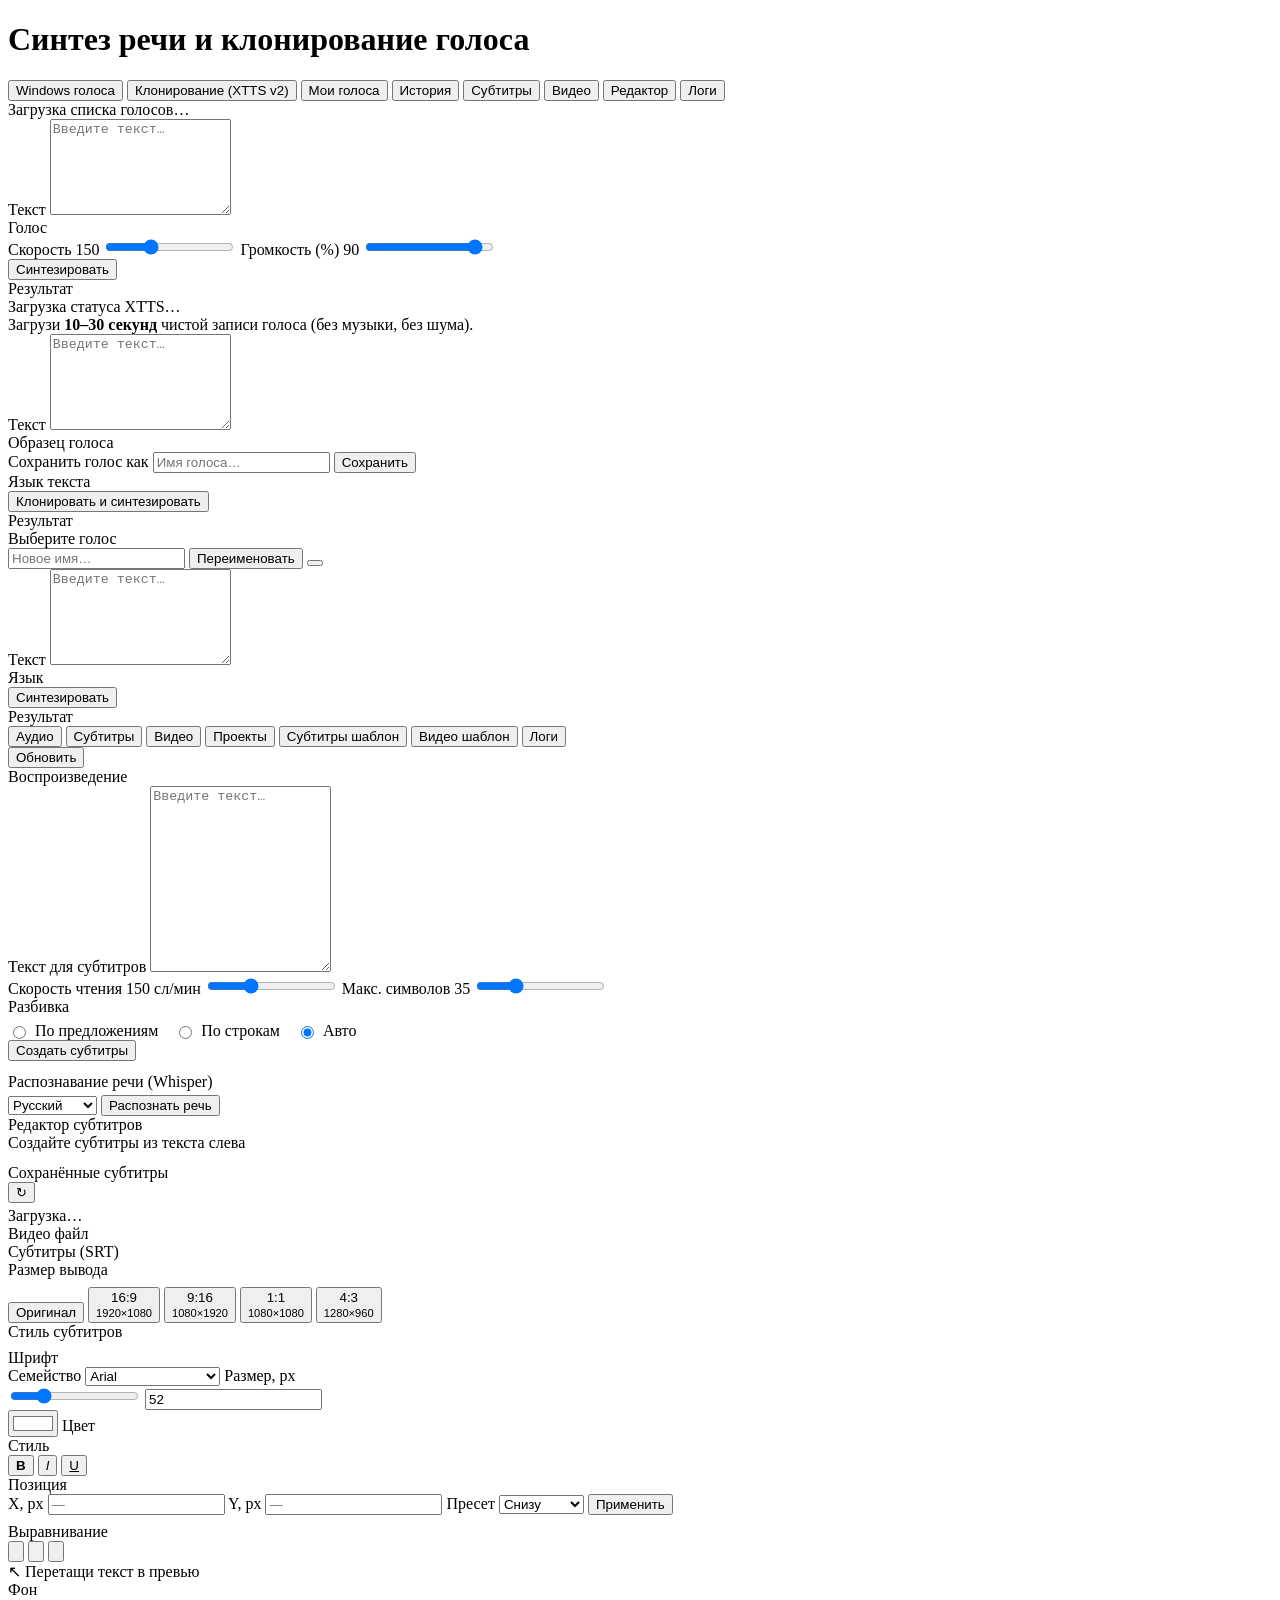
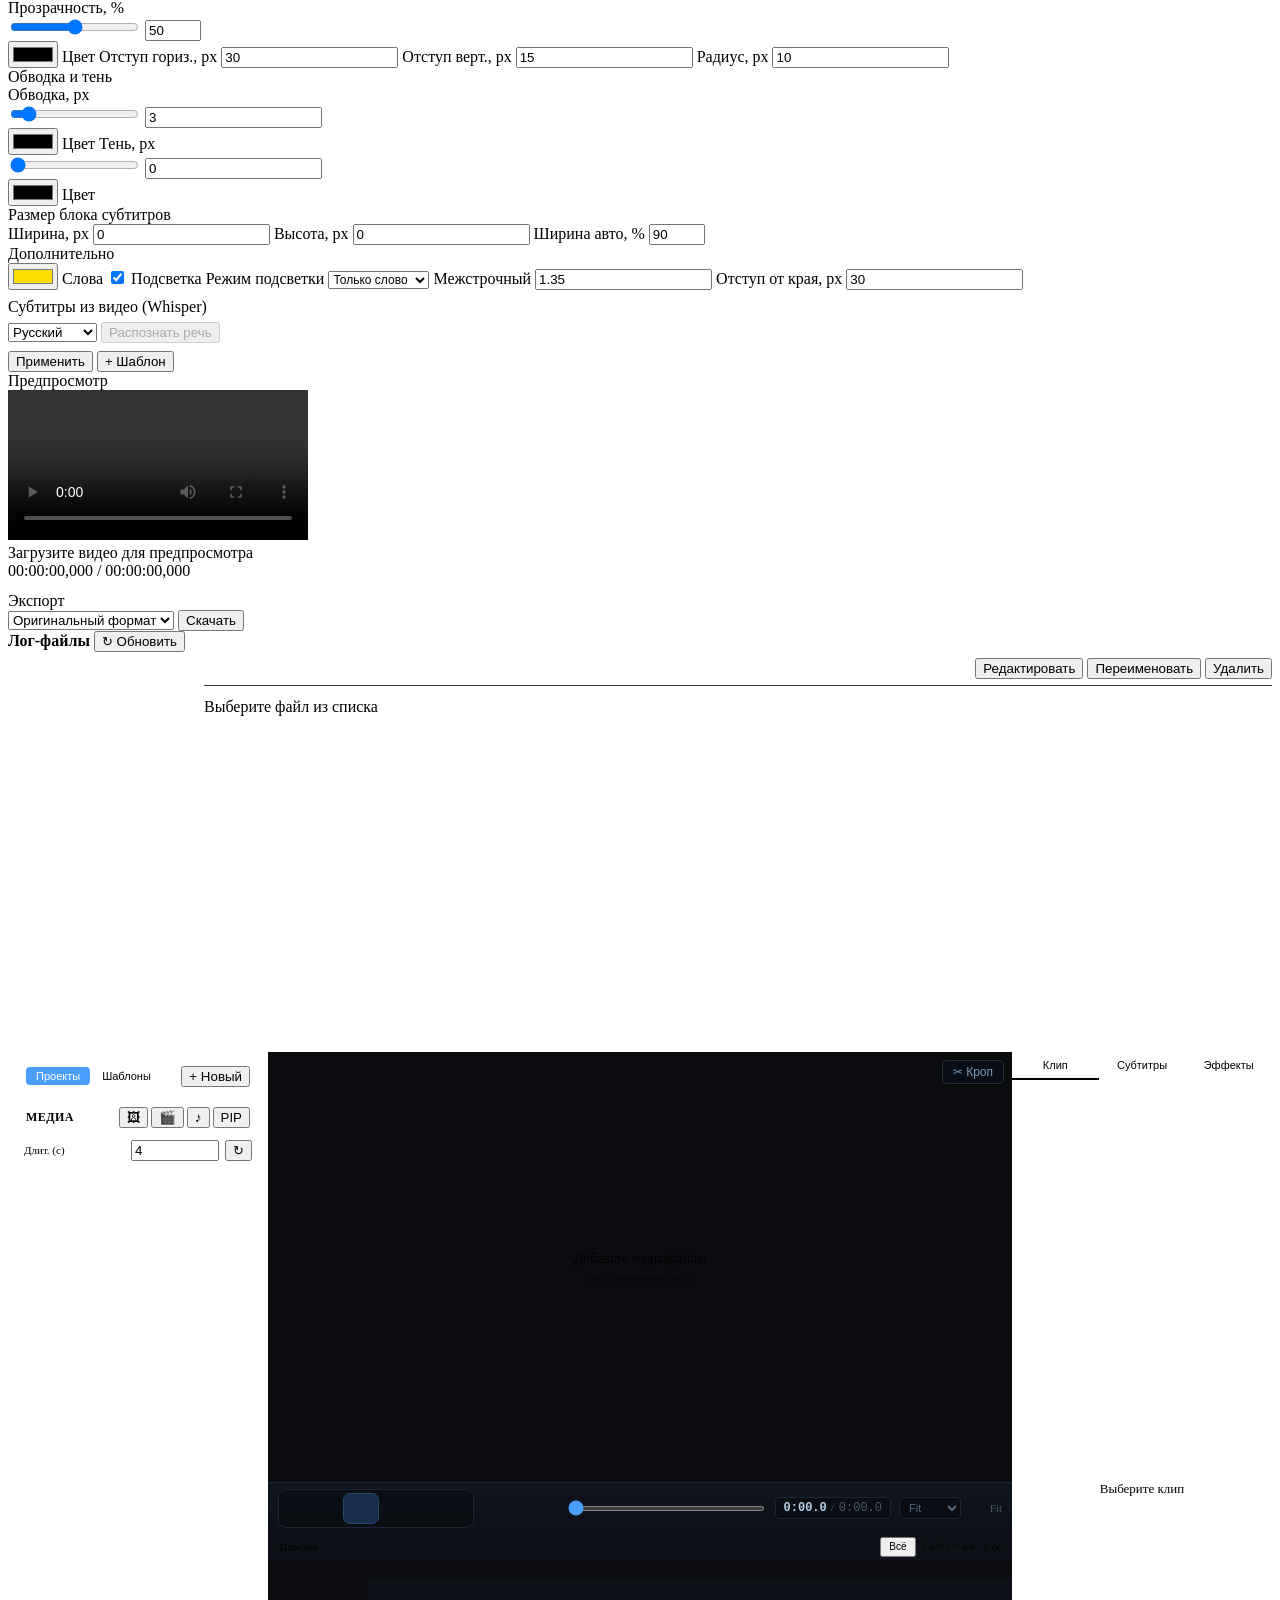
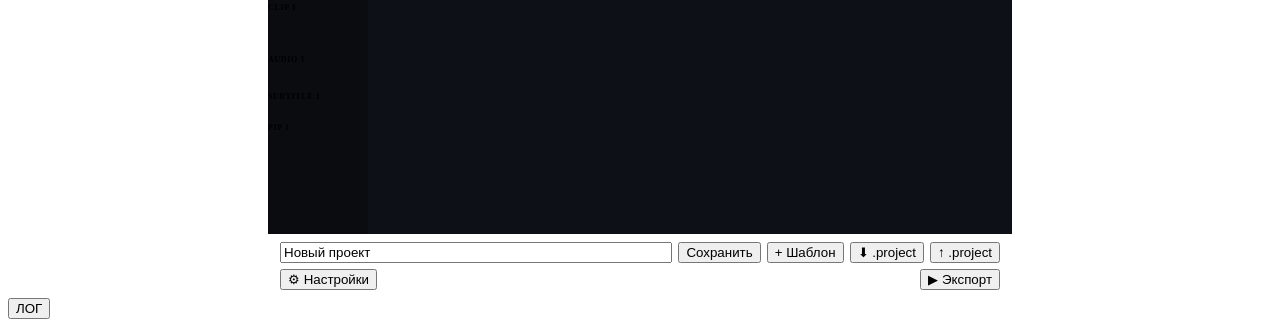
==== commit 8e7c8b49: "add buttun for save photo cadre" ====
--- a/static/index.html
+++ b/static/index.html
@@ -917,6 +917,7 @@
                                 <button class="ive-tb-btn" id="ive-go-end"     title="К концу (End)"></button>
                             </div>
                             <button class="ive-tb-btn ive-tb-trim" id="ive-trim-btn" title="Свойства / Обрезка" disabled></button>
+                            <button class="ive-tb-btn" id="ive-save-frame-btn" title="Сохранить текущий кадр как PNG"></button>
                             <input type="range" class="ive-seek-bar" id="ive-seek-bar" min="0" max="10000" step="1" value="0">
                             <div class="ive-time-group">
                                 <span class="ive-cur-time" id="ive-cur-time">0:00.0</span>
--- a/static/css/exp-modal.css
+++ b/static/css/exp-modal.css
@@ -0,0 +1,253 @@
+/* ── Export Settings Modal ───────────────────────────────────────────────── */
+/* Prefix: expm-  |  IDs: ive-exp-* (back-compat)                           */
+
+@keyframes expmIn {
+    from { opacity: 0; transform: scale(.96); }
+    to   { opacity: 1; transform: scale(1); }
+}
+
+/* ── Overlay ─────────────────────────────────────────────────────────────── */
+.expm-overlay { display: none; position: fixed; inset: 0; z-index: 9100; }
+.expm-overlay:not([hidden]) {
+    display: flex; align-items: center; justify-content: center;
+    background: rgba(0,0,0,.82); backdrop-filter: blur(8px); padding: 16px;
+}
+
+/* ── Box — sets dark context for all children ────────────────────────────── */
+.expm-box {
+    /* Dark colour tokens — inherited by every child selector below */
+    --eb:  #1a1d23;        /* deepest bg */
+    --eb2: #22252d;        /* panel / card bg */
+    --eb3: #2a2d35;        /* hover / elevated */
+    --ebd: #333a45;        /* border */
+    --et:  #e0e0e0;        /* primary text */
+    --etd: #888;           /* dim text */
+    --ea:  #4a9eff;        /* accent (blue) */
+    --eas: rgba(74,158,255,.14); /* accent soft */
+
+    background: var(--eb); color: var(--et);
+    border: 1px solid var(--ebd);
+    border-radius: 14px; width: min(900px, 100%); max-height: 90vh;
+    display: flex; flex-direction: column; overflow: hidden;
+    box-shadow: 0 32px 80px rgba(0,0,0,.7);
+    animation: expmIn .18s ease both;
+    font-family: system-ui, -apple-system, "Segoe UI", Roboto, sans-serif;
+}
+
+/* ── Header ──────────────────────────────────────────────────────────────── */
+.expm-hdr {
+    display: flex; align-items: center; justify-content: space-between;
+    padding: 15px 22px; border-bottom: 1px solid var(--ebd); flex-shrink: 0;
+    cursor: grab; user-select: none;
+}
+.expm-hdr:active { cursor: grabbing; }
+.expm-title { font-size: 14px; font-weight: 700; color: var(--et); letter-spacing: .02em; }
+.expm-close {
+    background: none; border: none; color: var(--etd); cursor: pointer;
+    font-size: 15px; padding: 4px 9px; border-radius: 6px; line-height: 1;
+    transition: background .12s, color .12s;
+}
+.expm-close:hover { background: var(--eb3); color: var(--et); }
+
+/* ── Layout ──────────────────────────────────────────────────────────────── */
+.expm-layout { flex: 1; display: flex; overflow: hidden; min-height: 0; }
+
+/* ── Nav sidebar ─────────────────────────────────────────────────────────── */
+.expm-nav {
+    width: 140px; flex-shrink: 0; border-right: 1px solid var(--ebd);
+    display: flex; flex-direction: column; padding: 8px 0; background: var(--eb2);
+}
+.expm-tab {
+    padding: 10px 18px; background: none; border: none;
+    border-left: 3px solid transparent;
+    text-align: left; font-size: 13px; color: var(--etd);
+    cursor: pointer; transition: background .12s, color .12s, border-color .12s;
+}
+.expm-tab:hover { background: var(--eb3); color: var(--et); }
+.expm-tab.active {
+    color: var(--ea); border-left-color: var(--ea);
+    background: var(--eas); font-weight: 600;
+}
+
+/* ── Content ─────────────────────────────────────────────────────────────── */
+.expm-content { flex: 1; overflow-y: auto; padding: 20px 22px; background: var(--eb); }
+.expm-pane { display: none; }
+.expm-pane.active { display: block; }
+
+/* Section */
+.expm-section { margin-bottom: 24px; }
+.expm-sh {
+    font-size: 10px; font-weight: 700; text-transform: uppercase; letter-spacing: .08em;
+    color: var(--etd); margin-bottom: 12px; padding-bottom: 6px;
+    border-bottom: 1px solid var(--ebd);
+}
+
+/* ── Quality slider ──────────────────────────────────────────────────────── */
+.expm-q-wrap { margin-bottom: 6px; }
+.expm-q-slider {
+    -webkit-appearance: none; appearance: none; width: 100%; height: 7px;
+    border-radius: 4px; outline: none; cursor: pointer;
+    background: linear-gradient(to right,
+        #ef4444 0%, #f97316 17%, #eab308 33%, #22c55e 50%,
+        #06b6d4 67%, #8b5cf6 83%, #ec4899 100%);
+}
+.expm-q-slider::-webkit-slider-thumb {
+    -webkit-appearance: none; width: 20px; height: 20px; border-radius: 50%;
+    background: var(--expm-thumb-color, #eab308); cursor: pointer;
+    border: 3px solid var(--eb);
+    box-shadow: 0 0 0 2px var(--expm-thumb-color, #eab308), 0 2px 8px rgba(0,0,0,.5);
+    transition: box-shadow .15s, background .15s;
+}
+.expm-q-slider::-moz-range-thumb {
+    width: 20px; height: 20px; border-radius: 50%;
+    background: var(--expm-thumb-color, #eab308); cursor: pointer;
+    border: 3px solid var(--eb);
+    box-shadow: 0 0 0 2px var(--expm-thumb-color, #eab308);
+}
+.expm-q-labels {
+    display: flex; justify-content: space-between; margin-top: 8px; gap: 2px;
+}
+.expm-q-lbl { flex: 1; text-align: center; font-size: 9px; font-weight: 600; white-space: nowrap; overflow: hidden; }
+
+/* Quality info card */
+.expm-q-card {
+    background: var(--eb2); border: 1px solid var(--ebd);
+    border-left: 4px solid var(--ea);
+    border-radius: 8px; padding: 12px 16px; margin-top: 12px;
+    transition: border-left-color .2s;
+}
+.expm-q-card-top { display: flex; align-items: center; gap: 10px; margin-bottom: 6px; }
+.expm-q-badge {
+    font-size: 11px; font-weight: 700; padding: 3px 12px; border-radius: 20px;
+    color: #fff; white-space: nowrap; flex-shrink: 0; transition: background .2s;
+}
+.expm-q-meta { font-size: 11px; color: var(--etd); }
+.expm-q-desc { font-size: 12px; color: var(--etd); line-height: 1.55; }
+
+/* ── Presets ─────────────────────────────────────────────────────────────── */
+.expm-presets { display: flex; flex-direction: column; gap: 6px; }
+.expm-preset-btn {
+    width: 100%; padding: 10px 14px; background: var(--eb2); border: 1px solid var(--ebd);
+    border-radius: 8px; text-align: left; cursor: pointer; color: var(--et);
+    display: flex; align-items: center; gap: 12px;
+    transition: background .12s, border-color .12s;
+}
+.expm-preset-btn:hover { background: var(--eb3); border-color: var(--ea); }
+.expm-preset-icon { font-size: 18px; flex-shrink: 0; width: 28px; text-align: center; }
+.expm-preset-text { flex: 1; min-width: 0; }
+.expm-preset-name { font-size: 13px; font-weight: 600; color: var(--et); }
+.expm-preset-desc { font-size: 11px; color: var(--etd); margin-top: 2px; }
+
+/* ── Resolution grid ─────────────────────────────────────────────────────── */
+.expm-res-grid { display: grid; grid-template-columns: repeat(3, 1fr); gap: 7px; margin-bottom: 4px; }
+.expm-res-card {
+    padding: 10px 12px; background: var(--eb2); border: 1px solid var(--ebd);
+    border-radius: 8px; cursor: pointer; transition: background .12s, border-color .12s;
+}
+.expm-res-card:hover { background: var(--eb3); border-color: var(--ea); }
+.expm-res-card.active { border-color: var(--ea); background: var(--eas); }
+.expm-res-label { font-size: 13px; font-weight: 700; color: var(--et); }
+.expm-res-sub { font-size: 10px; color: var(--etd); margin-top: 2px; }
+.expm-res-hint { font-size: 10px; color: var(--etd); margin-top: 4px; font-style: italic; display: none; }
+.expm-res-card.active .expm-res-hint { display: block; }
+
+/* Social presets */
+.expm-social { display: flex; flex-direction: column; gap: 10px; }
+.expm-social-group { display: flex; align-items: flex-start; gap: 10px; }
+.expm-social-plat { font-size: 11px; font-weight: 700; color: var(--etd); min-width: 130px; padding-top: 5px; }
+.expm-social-items { display: flex; flex-wrap: wrap; gap: 5px; }
+.expm-social-btn {
+    padding: 4px 12px; background: var(--eb2); border: 1px solid var(--ebd);
+    border-radius: 20px; cursor: pointer; font-size: 11px; color: var(--et);
+    transition: background .12s, border-color .12s;
+}
+.expm-social-btn:hover { background: var(--eb3); border-color: var(--ea); }
+.expm-social-btn.active { border-color: var(--ea); background: var(--eas); color: var(--ea); font-weight: 600; }
+
+/* Custom resolution */
+.expm-custom-res { display: flex; align-items: flex-end; gap: 8px; flex-wrap: wrap; }
+.expm-lbl { display: flex; flex-direction: column; gap: 4px; font-size: 11px; color: var(--etd); }
+.expm-sep { color: var(--etd); align-self: flex-end; margin-bottom: 7px; font-size: 14px; }
+.expm-res-cur { font-size: 11px; color: var(--etd); margin-top: 8px; font-weight: 500; }
+
+/* Inputs inside modal */
+.expm-box .ive-input, .expm-box .ive-select {
+    background: var(--eb3); border: 1px solid var(--ebd);
+    color: var(--et); border-radius: 5px; padding: 5px 8px;
+    font-size: 12px; outline: none;
+}
+.expm-box .ive-input:focus, .expm-box .ive-select:focus {
+    border-color: var(--ea); box-shadow: 0 0 0 2px var(--eas);
+}
+
+/* ── Codec pills ─────────────────────────────────────────────────────────── */
+.expm-codec-grid { display: flex; flex-wrap: wrap; gap: 6px; margin-bottom: 8px; }
+.expm-codec-btn {
+    padding: 6px 14px; background: var(--eb2); border: 1px solid var(--ebd);
+    border-radius: 20px; cursor: pointer; font-size: 12px; font-weight: 500; color: var(--et);
+    transition: background .12s, border-color .12s, color .12s;
+}
+.expm-codec-btn:hover { background: var(--eb3); border-color: var(--ea); }
+.expm-codec-btn.active { border-color: var(--ea); background: var(--eas); color: var(--ea); }
+.expm-codec-hint { font-size: 11px; color: var(--etd); font-style: italic; min-height: 18px; }
+
+/* ── FPS tiles ───────────────────────────────────────────────────────────── */
+.expm-fps-row { display: flex; gap: 7px; }
+.expm-fps-btn {
+    flex: 1; padding: 13px 4px; background: var(--eb2); border: 1px solid var(--ebd);
+    border-radius: 8px; cursor: pointer; color: var(--et); text-align: center;
+    transition: background .12s, border-color .12s, color .12s;
+}
+.expm-fps-num { display: block; font-size: 16px; font-weight: 800; }
+.expm-fps-sub { display: block; font-size: 9px; color: var(--etd); font-weight: 400; margin-top: 3px; }
+.expm-fps-btn:hover { background: var(--eb3); border-color: var(--ea); }
+.expm-fps-btn.active { border-color: var(--ea); background: var(--eas); color: var(--ea); }
+.expm-fps-btn.active .expm-fps-sub { color: var(--ea); opacity: .7; }
+
+/* ── Audio grid ──────────────────────────────────────────────────────────── */
+.expm-audio-grid { display: grid; grid-template-columns: 1fr 1fr; gap: 16px; }
+.expm-field-lbl {
+    display: flex; flex-direction: column; gap: 5px;
+    font-size: 11px; color: var(--etd); font-weight: 500;
+}
+
+/* ── Format grid ─────────────────────────────────────────────────────────── */
+.expm-fmt-grid { display: grid; grid-template-columns: repeat(auto-fill, minmax(110px, 1fr)); gap: 8px; }
+.expm-fmt-btn {
+    padding: 12px 8px; background: var(--eb2); border: 1px solid var(--ebd);
+    border-radius: 8px; cursor: pointer; text-align: center;
+    transition: background .12s, border-color .12s; position: relative;
+}
+.expm-fmt-btn:hover { background: var(--eb3); border-color: var(--ea); }
+.expm-fmt-btn.active { border-color: var(--ea); background: var(--eas); }
+.expm-fmt-btn.expm-fmt-audio { background: rgba(139,92,246,.07); border-color: rgba(139,92,246,.25); }
+.expm-fmt-btn.expm-fmt-audio:hover { background: rgba(139,92,246,.14); border-color: #8b5cf6; }
+.expm-fmt-btn.expm-fmt-audio.active { background: rgba(139,92,246,.2); border-color: #8b5cf6; }
+.expm-fmt-name { font-size: 15px; font-weight: 800; color: var(--et); }
+.expm-fmt-desc { font-size: 10px; color: var(--etd); margin-top: 3px; line-height: 1.3; }
+.expm-fmt-badge {
+    font-size: 9px; padding: 2px 6px; border-radius: 4px;
+    background: var(--ea); color: #fff; margin-top: 4px; display: inline-block;
+}
+
+/* ── Footer ──────────────────────────────────────────────────────────────── */
+.expm-footer {
+    display: flex; align-items: center; gap: 10px; padding: 12px 22px;
+    border-top: 1px solid var(--ebd); background: var(--eb2);
+    flex-shrink: 0; flex-wrap: wrap;
+}
+.expm-footer-sum {
+    flex: 1; font-size: 11px; color: var(--etd);
+    min-width: 0; overflow: hidden; text-overflow: ellipsis; white-space: nowrap;
+}
+
+/* Buttons inside modal */
+.expm-box .btn {
+    background: var(--eb3); border: 1px solid var(--ebd); color: var(--et);
+    padding: 6px 16px; border-radius: 6px; cursor: pointer; font-size: 13px;
+    transition: background .12s, border-color .12s; white-space: nowrap;
+}
+.expm-box .btn-sm { padding: 4px 11px; font-size: 12px; }
+.expm-box .btn:hover { background: #323642; border-color: #4a5060; }
+.expm-box .btn.accent { background: var(--ea); border-color: var(--ea); color: #fff; }
+.expm-box .btn.accent:hover { background: #3a8aef; border-color: #3a8aef; }
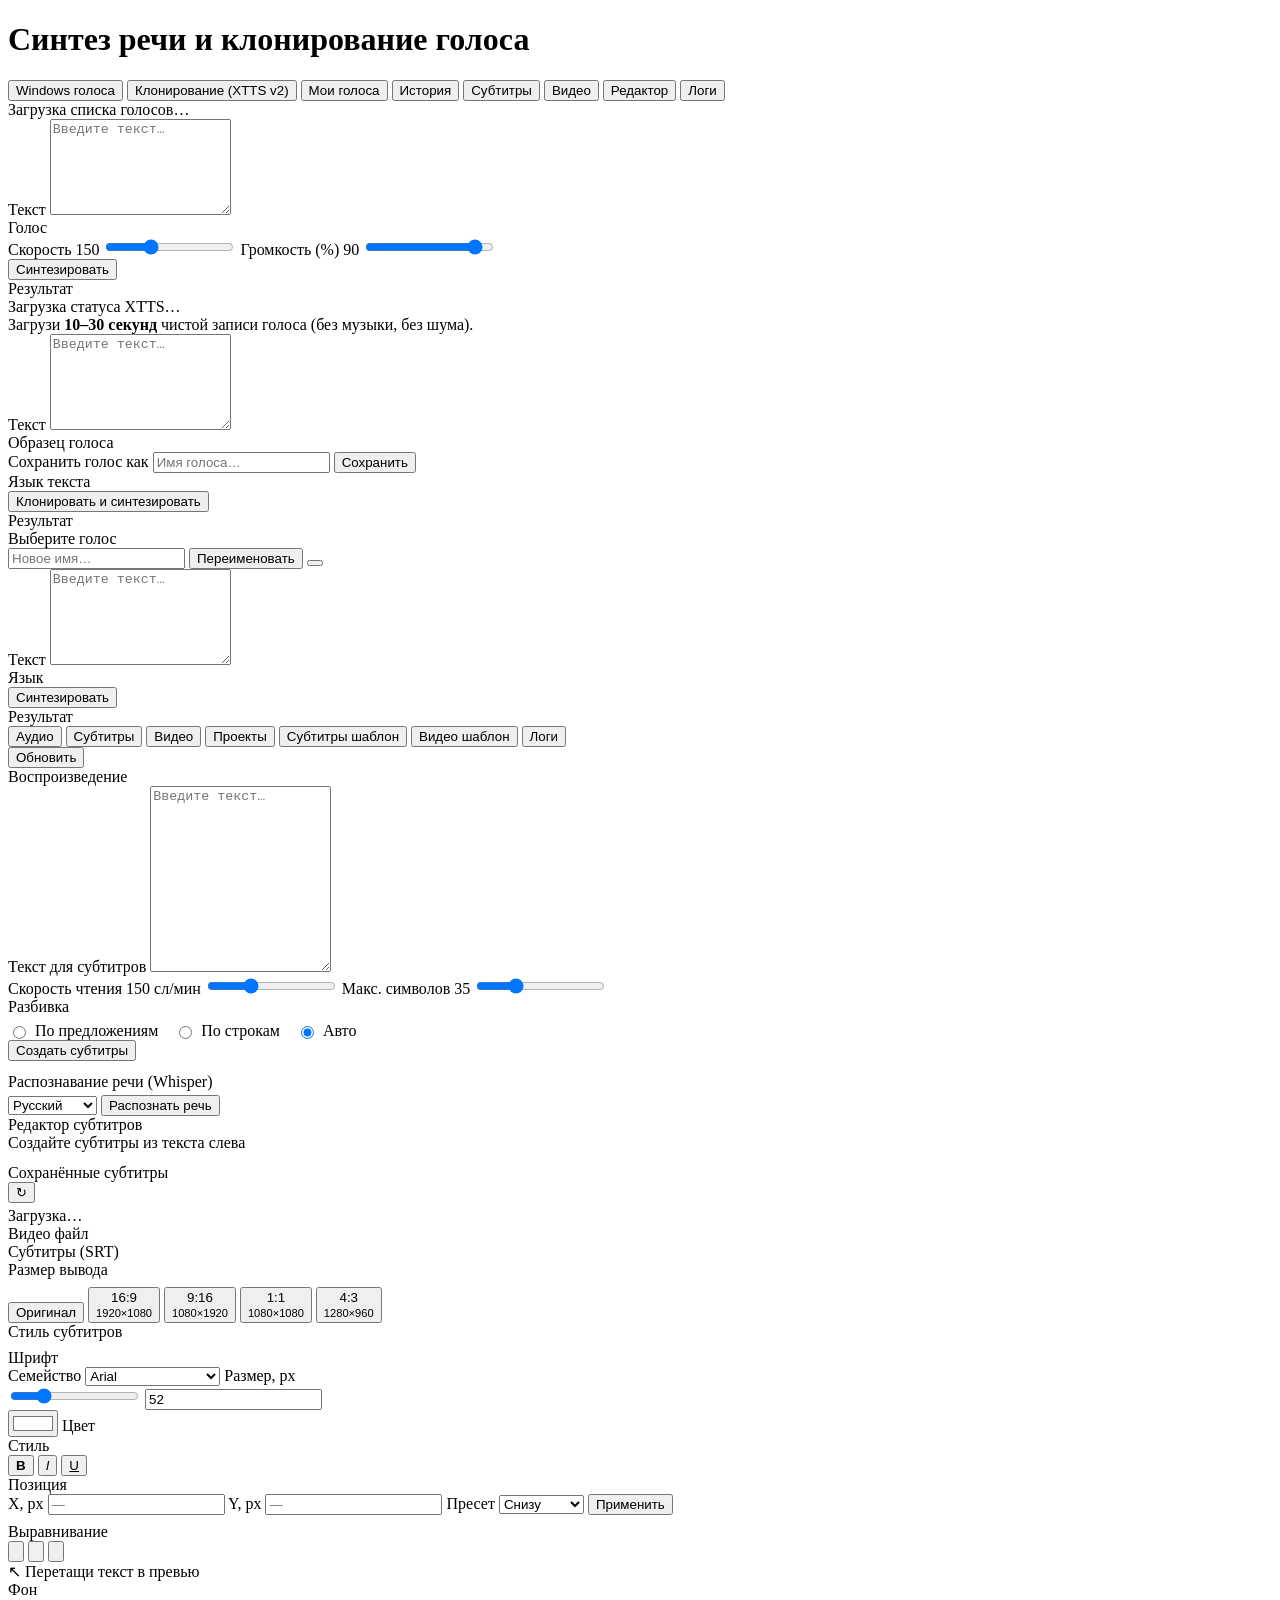
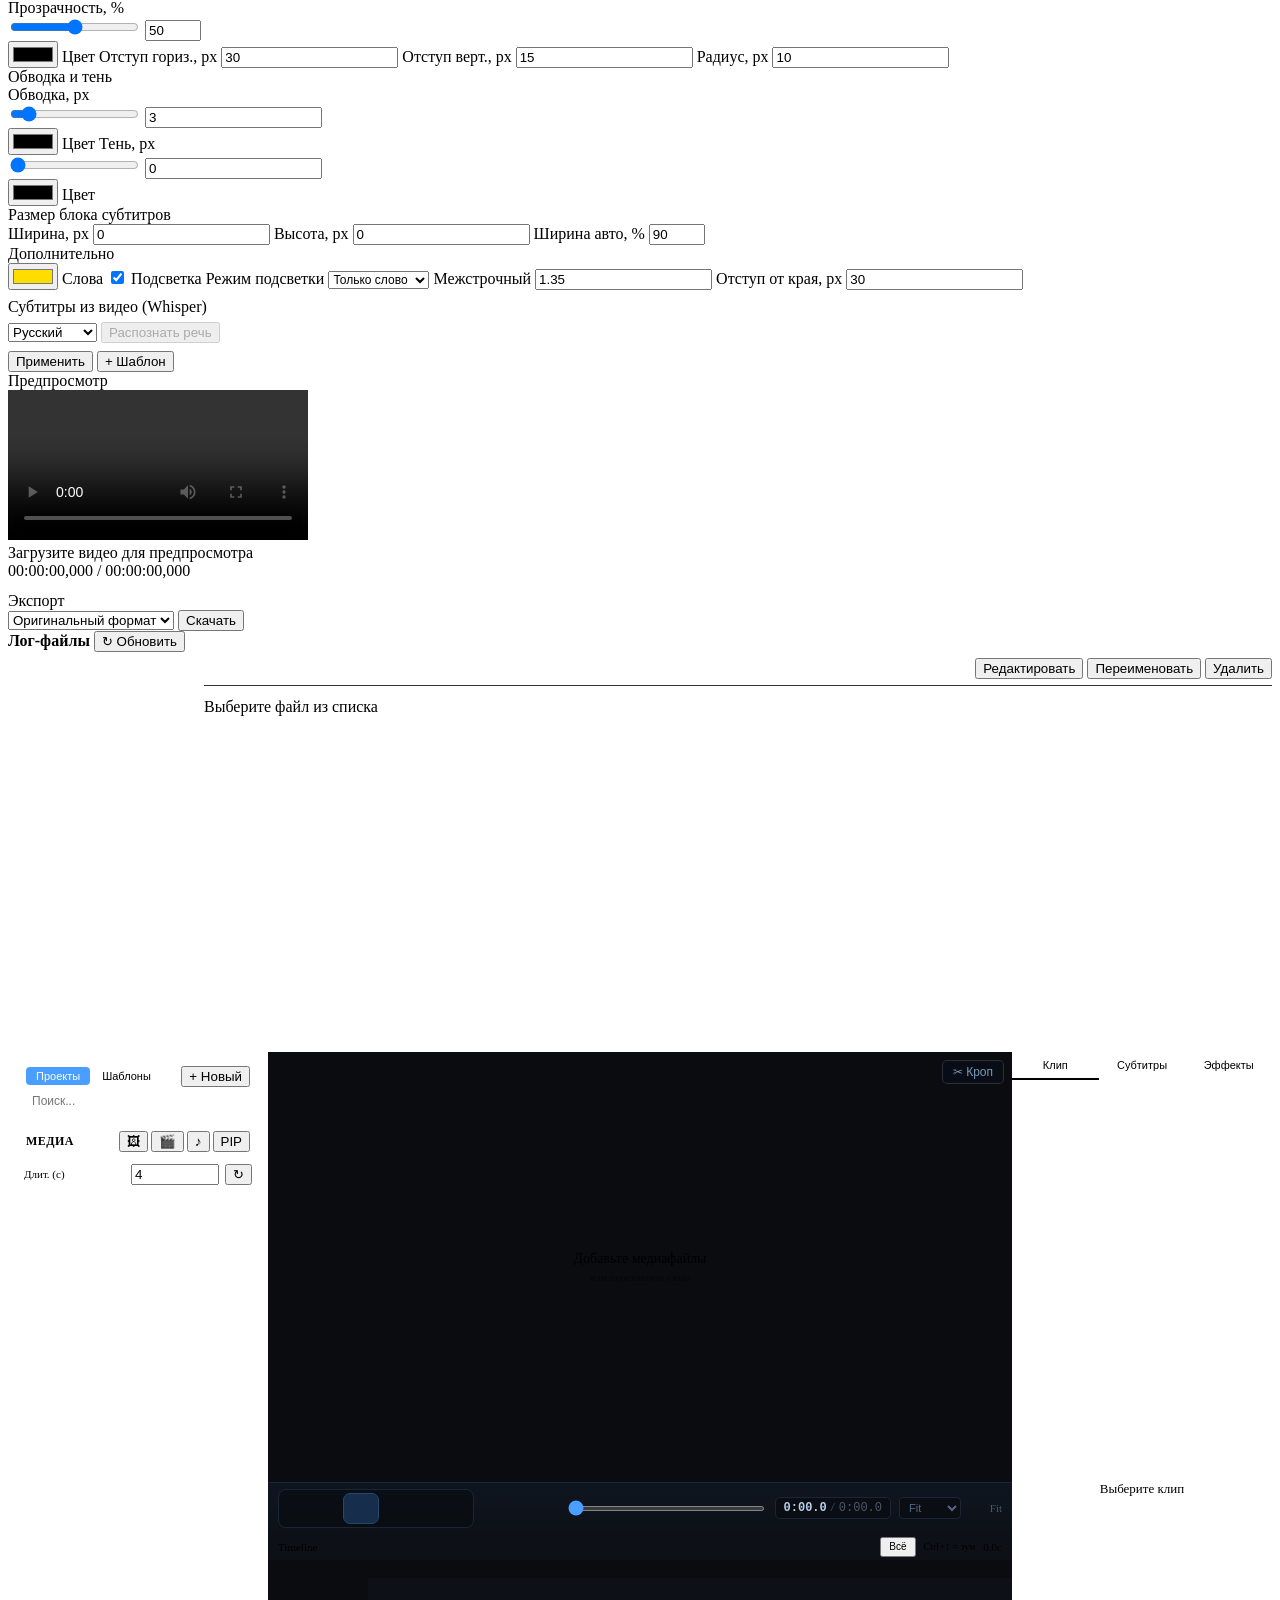
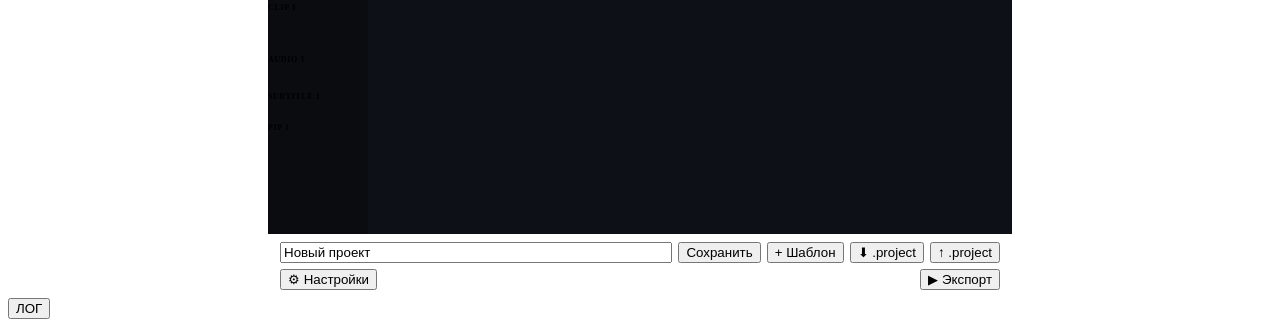
==== commit e25007a1: "add subtitles effects" ====
--- a/static/index.html
+++ b/static/index.html
@@ -821,6 +821,7 @@
                                     </div>
                                     <button class="btn btn-sm" id="ive-new-btn">+ Новый</button>
                                 </div>
+                                <input id="ive-proj-search" type="search" placeholder="Поиск..." style="width:100%;padding:3px 6px;font-size:12px;border:1px solid var(--border);border-radius:4px;background:var(--bg2);color:var(--text);outline:none">
                             </div>
                             <div id="ive-projects-list" class="ive-projects-list ive-stab-pane" data-stabpane="projects"></div>
                             <div id="ive-templates-list" class="ive-projects-list ive-stab-pane" data-stabpane="templates" style="display:none"></div>
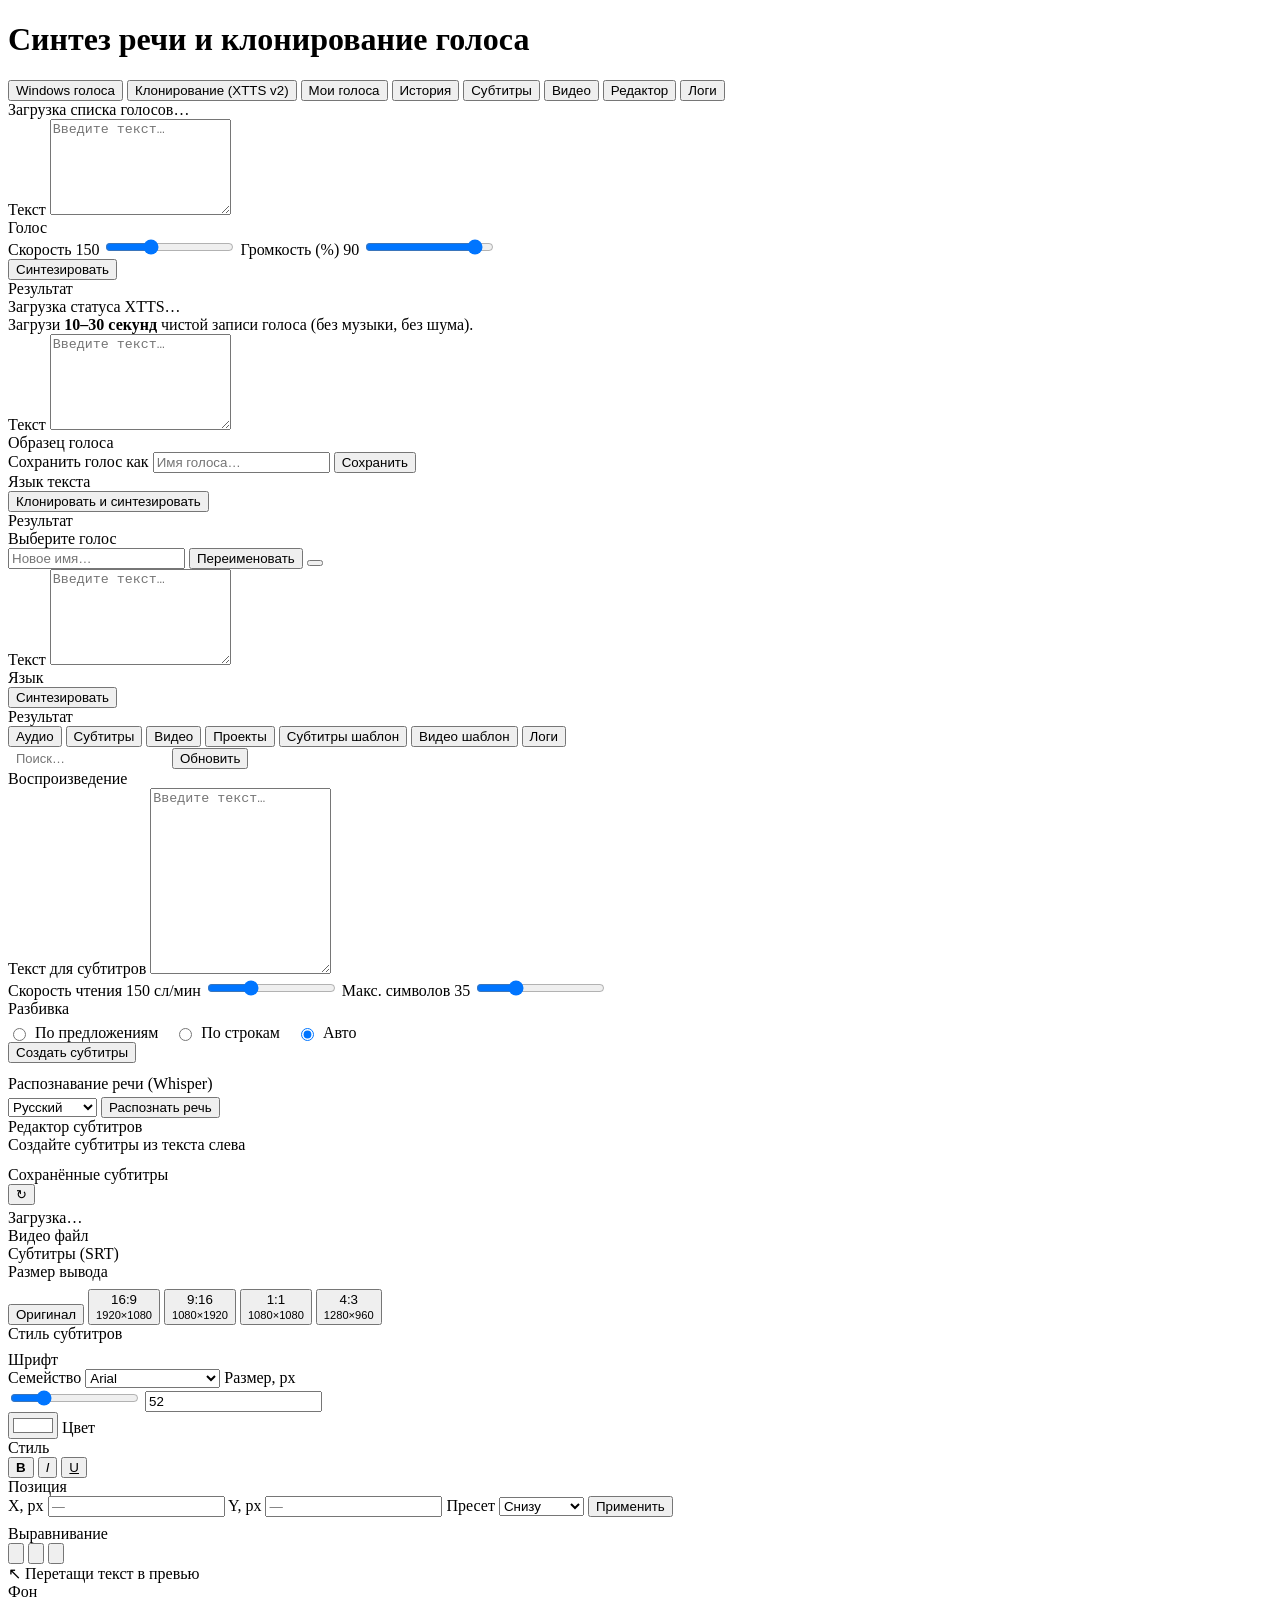
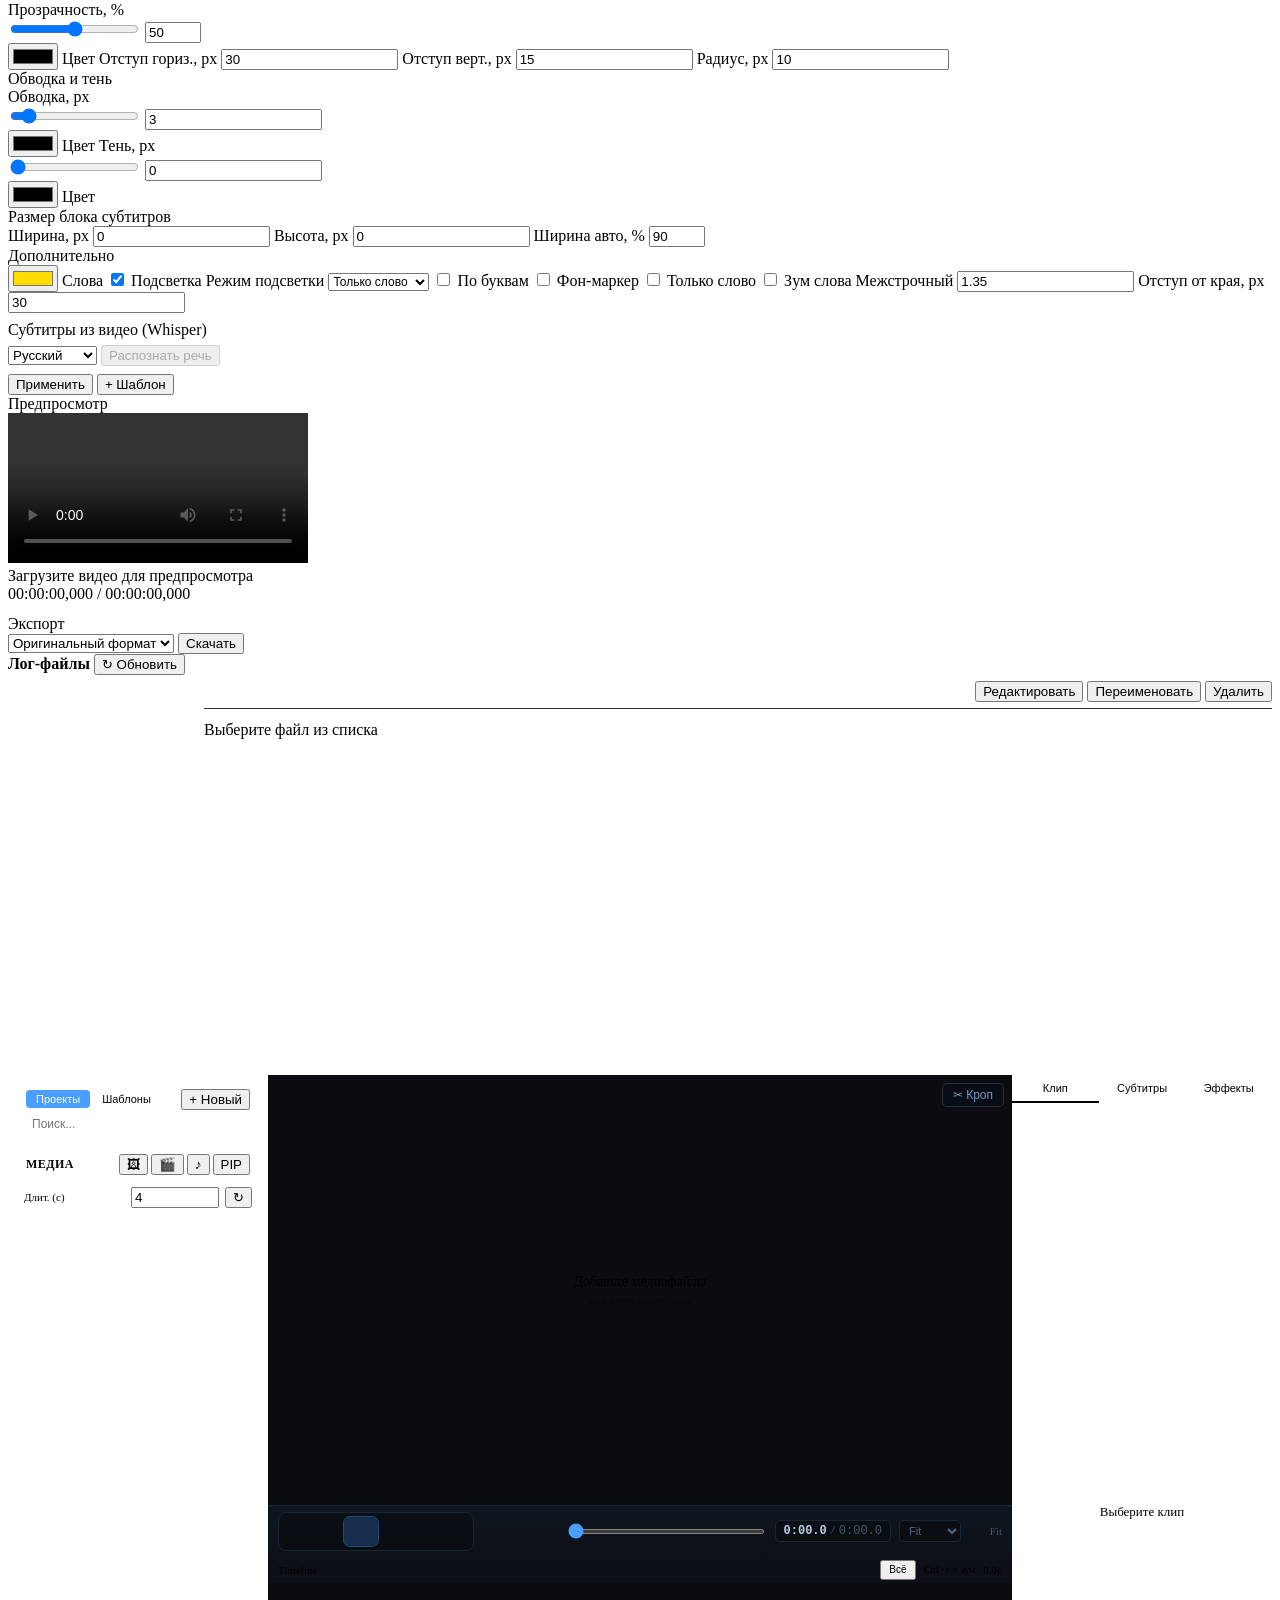
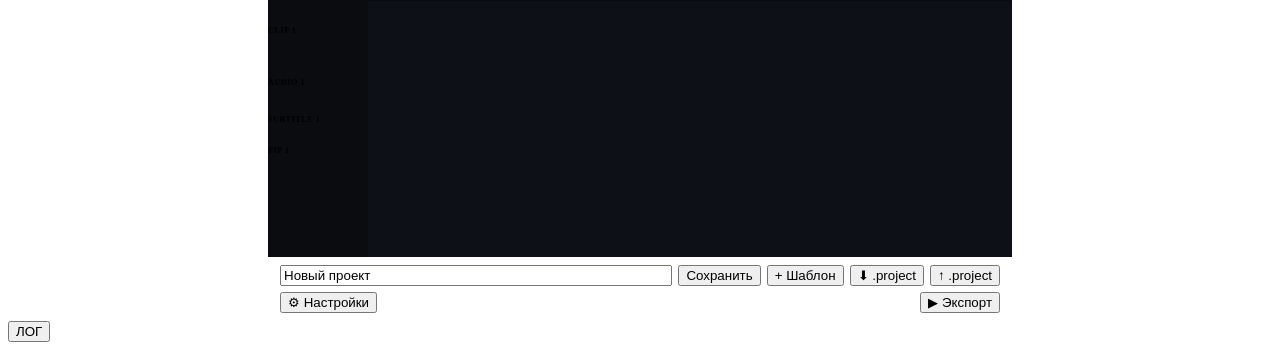
==== commit d4b352b8: "replace video razdel" ====
--- a/static/index.html
+++ b/static/index.html
@@ -237,6 +237,7 @@
                     <button class="hist-type-btn" data-htype="vidtmpls">Видео шаблон</button>
                     <button class="hist-type-btn" data-htype="histlogs">Логи</button>
                 </div>
+                <input type="search" id="hist-search" placeholder="Поиск…" style="padding:4px 8px;border-radius:4px;border:1px solid var(--border);background:var(--input-bg);color:var(--text);font-size:13px;width:160px;outline:none">
                 <button class="btn btn-ghost" id="hist-refresh">Обновить</button>
             </div>
 
@@ -677,6 +678,22 @@
                                         <option value="cumulative">Накопительно</option>
                                     </select>
                                 </label>
+                                <label class="vsp-field vsp-inline">
+                                    <input type="checkbox" id="vid-karaoke-typewriter">
+                                    <span>По буквам</span>
+                                </label>
+                                <label class="vsp-field vsp-inline">
+                                    <input type="checkbox" id="vid-karaoke-highlight">
+                                    <span>Фон-маркер</span>
+                                </label>
+                                <label class="vsp-field vsp-inline">
+                                    <input type="checkbox" id="vid-karaoke-showonly">
+                                    <span>Только слово</span>
+                                </label>
+                                <label class="vsp-field vsp-inline">
+                                    <input type="checkbox" id="vid-karaoke-zoom">
+                                    <span>Зум слова</span>
+                                </label>
                                 <label class="vsp-field">
                                     <span>Межстрочный</span>
                                     <input type="number" id="vid-line-height" value="1.35" min="0.5" step="0.05"
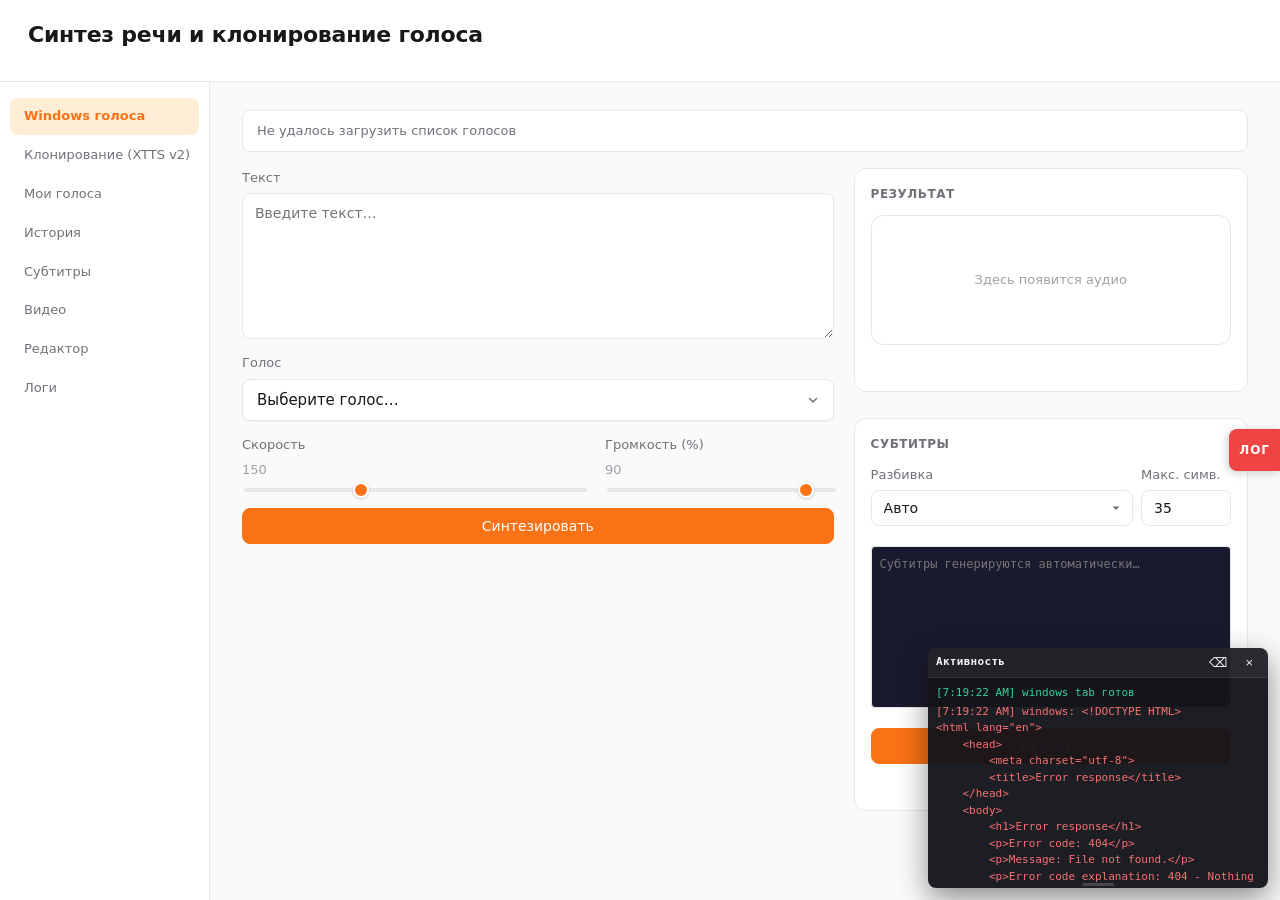
==== commit 43a3b2b1: "replace all" ====
--- a/static/index.html
+++ b/static/index.html
@@ -998,6 +998,8 @@
                             <button class="btn btn-sm" id="ive-save-template-btn" title="Сохранить как шаблон">+ Шаблон</button>
                             <button class="btn btn-sm" id="ive-save-amur-btn" title="Сохранить проект как .project">⬇ .project</button>
                             <button class="btn btn-sm" id="ive-open-amur-btn" title="Открыть .project проект">↑ .project</button>
+                            <button class="btn btn-sm" id="ive-save-vproject-btn" title="Сохранить шаблон как .vproject">⬇ .vproject</button>
+                            <button class="btn btn-sm" id="ive-open-vproject-btn" title="Открыть шаблон .vproject">↑ .vproject</button>
                         </div>
                         <div class="ive-export-settings">
                             <button class="btn btn-sm" id="ive-exp-settings-btn">⚙ Настройки</button>
@@ -1077,7 +1079,7 @@
         <div id="modal-amur-files" style="margin-top:8px;max-height:200px;overflow-y:auto;border:1px solid var(--border);border-radius:var(--radius)"></div>
         <div id="modal-amur-upload-row" style="margin-top:10px;padding-top:10px;border-top:1px solid var(--border)">
             <div style="font-size:12px;color:var(--text-muted);margin-bottom:6px">Или загрузить с компьютера:</div>
-            <input type="file" id="modal-amur-upload-input" accept=".project">
+            <input type="file" id="modal-amur-upload-input" accept=".project,.vproject">
         </div>
         <div class="modal-actions">
             <button class="btn" id="modal-amur-cancel">Отмена</button>
--- a/static/css/base.css
+++ b/static/css/base.css
@@ -0,0 +1,228 @@
+:root {
+    --bg: #fafafa;
+    --surface: #ffffff;
+    --surface-2: #f4f4f5;
+    --border: #e5e7eb;
+    --border-strong: #d4d4d8;
+    --text: #18181b;
+    --text-muted: #71717a;
+    --text-dim: #a1a1aa;
+    --accent: #f97316;
+    --accent-hover: #ea6c0a;
+    --accent-soft: #ffedd5;
+    --danger: #ef4444;
+    --danger-hover: #dc2626;
+    --danger-soft: #fee2e2;
+    --success: #10b981;
+    --warning: #f59e0b;
+    --radius: 8px;
+    --radius-lg: 12px;
+    --shadow-sm: 0 1px 2px rgba(0, 0, 0, 0.04);
+    --shadow-md: 0 4px 12px rgba(0, 0, 0, 0.08);
+    --shadow-lg: 0 16px 40px rgba(0, 0, 0, 0.16);
+    --font: system-ui, -apple-system, "Segoe UI", Roboto, "Helvetica Neue", sans-serif;
+    --mono: ui-monospace, "JetBrains Mono", Consolas, monospace;
+}
+
+* {
+    box-sizing: border-box;
+}
+
+html, body {
+    margin: 0;
+    padding: 0;
+    height: 100%;
+    background: var(--bg);
+    color: var(--text);
+    font-family: var(--font);
+    font-size: 14px;
+    line-height: 1.5;
+}
+
+body {
+    display: flex;
+    flex-direction: column;
+    overflow: hidden;
+}
+
+h1, h2, h3, h4 {
+    margin: 0 0 12px;
+    font-weight: 600;
+    letter-spacing: -0.01em;
+}
+
+h1 { font-size: 22px; }
+h3 { font-size: 16px; }
+
+.app-header {
+    flex-shrink: 0;
+    padding: 18px 28px;
+    border-bottom: 1px solid var(--border);
+    background: var(--surface);
+    z-index: 10;
+}
+
+.app-body {
+    display: flex;
+    flex: 1;
+    overflow: hidden;
+}
+
+.app-main {
+    flex: 1;
+    min-width: 0;
+    padding: 28px 32px 80px;
+    overflow-y: auto;
+}
+
+.grid-2 {
+    display: grid;
+    grid-template-columns: 3fr 2fr;
+    gap: 20px;
+    align-items: start;
+}
+
+@media (max-width: 900px) {
+    .grid-2 { grid-template-columns: 1fr; }
+}
+
+.col {
+    display: flex;
+    flex-direction: column;
+    gap: 14px;
+}
+
+.row {
+    display: flex;
+    align-items: end;
+}
+
+.row.gap {
+    gap: 8px;
+}
+
+.fill {
+    flex: 1;
+    min-width: 0;
+}
+
+.label {
+    display: flex;
+    flex-direction: column;
+    gap: 6px;
+    font-size: 13px;
+    font-weight: 500;
+    color: var(--text-muted);
+}
+
+.hint {
+    color: var(--text-dim);
+    font-weight: 400;
+}
+
+.panel-info {
+    padding: 10px 14px;
+    background: var(--surface);
+    border: 1px solid var(--border);
+    border-radius: var(--radius);
+    font-size: 13px;
+    color: var(--text-muted);
+    margin-bottom: 16px;
+}
+
+.panel-info.hint {
+    background: transparent;
+    border: none;
+    padding: 4px 0;
+}
+
+.result-block {
+    background: var(--surface);
+    border: 1px solid var(--border);
+    border-radius: var(--radius-lg);
+    padding: 16px;
+    display: flex;
+    flex-direction: column;
+    gap: 12px;
+    position: sticky;
+    top: 16px;
+}
+
+.result-label {
+    font-size: 12px;
+    font-weight: 600;
+    text-transform: uppercase;
+    letter-spacing: 0.5px;
+    color: var(--text-muted);
+}
+
+.status {
+    font-size: 12px;
+    color: var(--text-muted);
+    min-height: 18px;
+    font-variant-numeric: tabular-nums;
+}
+
+.status.ok    { color: var(--success); }
+.status.err   { color: var(--danger); }
+.status.busy  { color: var(--accent); }
+
+.toast-host {
+    position: fixed;
+    right: 16px;
+    top: 16px;
+    z-index: 9999;
+    display: flex;
+    flex-direction: column;
+    gap: 8px;
+    pointer-events: none;
+}
+
+.toast {
+    background: var(--surface);
+    border: 1px solid var(--border);
+    border-left: 3px solid var(--accent);
+    box-shadow: var(--shadow-md);
+    padding: 10px 14px;
+    border-radius: var(--radius);
+    font-size: 13px;
+    min-width: 260px;
+    max-width: 360px;
+    animation: toast-in 0.18s ease;
+    pointer-events: auto;
+}
+
+.toast.err  { border-left-color: var(--danger); }
+.toast.ok   { border-left-color: var(--success); }
+.toast.warn { border-left-color: var(--warning); }
+
+@keyframes toast-in {
+    from { opacity: 0; transform: translateY(-6px); }
+    to   { opacity: 1; transform: translateY(0); }
+}
+
+/* Subtitle overlay animations */
+@keyframes sub-fade-in {
+    from { opacity: 0; }
+    to   { opacity: 1; }
+}
+@keyframes sub-fade-out {
+    from { opacity: 1; }
+    to   { opacity: 0; }
+}
+@keyframes sub-slide-up {
+    from { opacity: 0; margin-top: 20px; }
+    to   { opacity: 1; margin-top: 0; }
+}
+@keyframes sub-slide-down {
+    from { opacity: 0; margin-top: -20px; }
+    to   { opacity: 1; margin-top: 0; }
+}
+@keyframes sub-zoom-in {
+    from { opacity: 0; scale: 0.5; }
+    to   { opacity: 1; scale: 1; }
+}
+@keyframes sub-typewriter {
+    from { clip-path: inset(0 100% 0 0); }
+    to   { clip-path: inset(0 0 0 0); }
+}
--- a/static/css/tabs.css
+++ b/static/css/tabs.css
@@ -0,0 +1,53 @@
+/* ── Sidebar navigation ── */
+
+.tabs {
+    width: 210px;
+    min-width: 210px;
+    flex-shrink: 0;
+    display: flex;
+    flex-direction: column;
+    background: var(--surface);
+    border-right: 1px solid var(--border);
+    padding: 16px 10px;
+    gap: 2px;
+    overflow-y: auto;
+}
+
+.tab {
+    display: flex;
+    align-items: center;
+    gap: 10px;
+    border: none;
+    background: transparent;
+    padding: 10px 14px;
+    font-family: inherit;
+    font-size: 13px;
+    font-weight: 500;
+    color: var(--text-muted);
+    cursor: pointer;
+    border-radius: var(--radius);
+    text-align: left;
+    width: 100%;
+    transition: color .12s, background .12s;
+    white-space: nowrap;
+    line-height: 1.3;
+}
+
+.tab:hover {
+    color: var(--text);
+    background: var(--surface-2);
+}
+
+.tab.active {
+    color: var(--accent);
+    background: var(--accent-soft);
+    font-weight: 600;
+}
+
+.tab-panel {
+    display: none;
+}
+
+.tab-panel.active {
+    display: block;
+}
--- a/static/css/forms.css
+++ b/static/css/forms.css
@@ -0,0 +1,187 @@
+/* ---- inputs ---- */
+textarea,
+input[type="text"],
+input[type="number"],
+input[type="file"],
+select {
+    font-family: inherit;
+    font-size: 14px;
+    color: var(--text);
+    background: var(--surface);
+    border: 1px solid var(--border);
+    border-radius: var(--radius);
+    padding: 9px 12px;
+    outline: none;
+    transition: border-color .12s, box-shadow .12s;
+    width: 100%;
+    min-width: 0;
+}
+
+textarea {
+    resize: vertical;
+    min-height: 80px;
+    line-height: 1.5;
+}
+
+textarea:hover,
+input:hover,
+select:hover {
+    border-color: var(--border-strong);
+}
+
+textarea:focus,
+input:focus,
+select:focus {
+    border-color: var(--accent);
+    box-shadow: 0 0 0 3px var(--accent-soft);
+}
+
+input[type="file"] {
+    padding: 7px 10px;
+    cursor: pointer;
+}
+
+input[type="file"]::file-selector-button {
+    background: var(--surface-2);
+    border: 1px solid var(--border);
+    border-radius: 4px;
+    padding: 4px 10px;
+    font-family: inherit;
+    font-size: 13px;
+    cursor: pointer;
+    margin-right: 10px;
+    transition: background .12s;
+}
+
+input[type="file"]::file-selector-button:hover {
+    background: var(--accent-soft);
+    border-color: var(--accent);
+}
+
+select {
+    appearance: none;
+    background-image: url("data:image/svg+xml;utf8,<svg xmlns='http://www.w3.org/2000/svg' viewBox='0 0 12 12'><path fill='%2371717a' d='M2.5 4.5L6 8l3.5-3.5'/></svg>");
+    background-repeat: no-repeat;
+    background-position: right 10px center;
+    background-size: 12px;
+    padding-right: 32px;
+    cursor: pointer;
+}
+
+/* ---- range ---- */
+input[type="range"] {
+    -webkit-appearance: none;
+    appearance: none;
+    width: 100%;
+    height: 4px;
+    background: var(--border);
+    border-radius: 2px;
+    outline: none;
+    padding: 0;
+    border: none;
+}
+
+input[type="range"]::-webkit-slider-thumb {
+    -webkit-appearance: none;
+    width: 16px;
+    height: 16px;
+    border-radius: 50%;
+    background: var(--accent);
+    border: 2px solid var(--surface);
+    box-shadow: 0 1px 3px rgba(0, 0, 0, 0.2);
+    cursor: pointer;
+    transition: transform .1s;
+}
+
+input[type="range"]::-webkit-slider-thumb:hover {
+    transform: scale(1.15);
+}
+
+input[type="range"]::-moz-range-thumb {
+    width: 16px;
+    height: 16px;
+    border-radius: 50%;
+    background: var(--accent);
+    border: 2px solid var(--surface);
+    cursor: pointer;
+}
+
+/* ---- buttons ---- */
+.btn {
+    font-family: inherit;
+    font-size: 14px;
+    font-weight: 500;
+    padding: 9px 16px;
+    border-radius: var(--radius);
+    border: 1px solid var(--border);
+    background: var(--surface);
+    color: var(--text);
+    cursor: pointer;
+    transition: background .12s, border-color .12s, color .12s, transform .05s;
+    white-space: nowrap;
+}
+
+.btn:hover {
+    background: var(--surface-2);
+    border-color: var(--border-strong);
+}
+
+.btn:active {
+    transform: translateY(1px);
+}
+
+.btn:disabled {
+    opacity: 0.5;
+    cursor: not-allowed;
+}
+
+.btn-primary {
+    background: var(--accent);
+    color: #fff;
+    border-color: var(--accent);
+}
+
+.btn-primary:hover {
+    background: var(--accent-hover);
+    border-color: var(--accent-hover);
+}
+
+.btn-danger {
+    color: var(--danger);
+    border-color: var(--border);
+}
+
+.btn-danger:hover {
+    background: var(--danger-soft);
+    border-color: var(--danger);
+}
+
+.btn-ghost {
+    border-color: transparent;
+    background: transparent;
+    color: var(--text-muted);
+}
+
+.btn-ghost:hover {
+    background: var(--surface-2);
+    color: var(--text);
+}
+
+/* delete (trash) icon-only button uses ::before */
+#saved-delete-btn {
+    width: 38px;
+    height: 38px;
+    padding: 0;
+    display: inline-flex;
+    align-items: center;
+    justify-content: center;
+}
+
+#saved-delete-btn::before {
+    content: "";
+    width: 16px;
+    height: 16px;
+    background: currentColor;
+    -webkit-mask: var(--icon-delete) center/contain no-repeat;
+            mask: var(--icon-delete) center/contain no-repeat;
+}
--- a/static/css/audio.css
+++ b/static/css/audio.css
@@ -0,0 +1,315 @@
+/* ---- custom audio player (waveform card style) ---- */
+.audio-player {
+    background: var(--surface);
+    border: 1px solid var(--border);
+    border-radius: var(--radius-lg);
+    padding: 14px 16px;
+    display: flex;
+    flex-direction: column;
+    gap: 6px;
+    position: relative;
+}
+
+.audio-player.empty {
+    align-items: center;
+    justify-content: center;
+    min-height: 130px;
+    color: var(--text-dim);
+    font-size: 13px;
+}
+
+/* Waveform background container */
+.audio-player .ap-wave-bg {
+    background: var(--surface-2);
+    border-radius: 10px;
+    padding: 8px 10px;
+    overflow: visible;
+    position: relative;
+}
+
+.audio-player .ap-wave {
+    cursor: pointer;
+    overflow: hidden;
+    border-radius: 6px;
+}
+
+/* Hover time tooltip */
+.audio-player .ap-hover-time {
+    position: absolute;
+    top: -26px;
+    transform: translateX(-50%);
+    background: rgba(0, 0, 0, 0.7);
+    color: #fff;
+    font-family: var(--mono);
+    font-size: 10px;
+    font-variant-numeric: tabular-nums;
+    padding: 2px 6px;
+    border-radius: 4px;
+    pointer-events: none;
+    white-space: nowrap;
+    opacity: 0;
+    transition: opacity .1s;
+}
+
+.audio-player .ap-hover-time.visible {
+    opacity: 1;
+}
+
+/* Seek bar (range input) */
+.audio-player .ap-seekbar-wrap {
+    padding: 0 2px;
+}
+
+.audio-player .ap-seek-bar {
+    -webkit-appearance: none;
+    appearance: none;
+    width: 100%;
+    height: 4px;
+    border-radius: 2px;
+    outline: none;
+    cursor: pointer;
+    border: none;
+    display: block;
+    --seek-fill: 0%;
+    /* Fallback for browsers where the track pseudo-element doesn't inherit custom props */
+    background: linear-gradient(to right,
+        var(--accent) 0%, var(--accent) var(--seek-fill),
+        var(--border) var(--seek-fill), var(--border) 100%);
+}
+
+/* Chrome/Safari: track pseudo-element reads --seek-fill from parent input */
+.audio-player .ap-seek-bar::-webkit-slider-runnable-track {
+    height: 4px;
+    border-radius: 2px;
+    background: linear-gradient(to right,
+        var(--accent) 0%, var(--accent) var(--seek-fill),
+        var(--border) var(--seek-fill), var(--border) 100%);
+}
+
+.audio-player .ap-seek-bar::-webkit-slider-thumb {
+    -webkit-appearance: none;
+    width: 14px;
+    height: 14px;
+    border-radius: 50%;
+    background: var(--accent);
+    cursor: pointer;
+    border: 2px solid #fff;
+    box-shadow: 0 1px 3px rgba(0, 0, 0, 0.2);
+    margin-top: -5px;
+    transition: transform .1s;
+}
+
+.audio-player .ap-seek-bar::-webkit-slider-thumb:hover,
+.audio-player .ap-seek-bar:active::-webkit-slider-thumb {
+    transform: scale(1.25);
+}
+
+/* Firefox: native progress fill via -moz-range-progress */
+.audio-player .ap-seek-bar::-moz-range-track {
+    height: 4px;
+    border-radius: 2px;
+    background: var(--border);
+    border: none;
+}
+
+.audio-player .ap-seek-bar::-moz-range-progress {
+    height: 4px;
+    border-radius: 2px;
+    background: var(--accent);
+}
+
+.audio-player .ap-seek-bar::-moz-range-thumb {
+    width: 14px;
+    height: 14px;
+    border-radius: 50%;
+    background: var(--accent);
+    cursor: pointer;
+    border: 2px solid #fff;
+    box-shadow: 0 1px 3px rgba(0, 0, 0, 0.2);
+}
+
+/* Timestamps row */
+.audio-player .ap-timestamps {
+    display: flex;
+    justify-content: space-between;
+    padding: 0 2px;
+}
+
+.audio-player .ap-timestamps span {
+    font-family: var(--mono);
+    font-size: 11px;
+    color: var(--text-dim);
+    font-variant-numeric: tabular-nums;
+}
+
+/* Controls row */
+.audio-player .ap-controls {
+    display: flex;
+    align-items: center;
+    gap: 4px;
+    padding: 2px 0;
+}
+
+.audio-player .ap-flex-gap {
+    flex: 1;
+}
+
+/* Volume button */
+.audio-player .ap-vol {
+    width: 30px;
+    height: 30px;
+    border: none;
+    background: transparent;
+    cursor: pointer;
+    color: var(--text-muted);
+    display: inline-flex;
+    align-items: center;
+    justify-content: center;
+    border-radius: 6px;
+    flex: 0 0 auto;
+    transition: color .12s, background .12s;
+}
+
+.audio-player .ap-vol:hover { color: var(--text); background: var(--surface-2); }
+
+.audio-player .ap-vol svg {
+    width: 16px;
+    height: 16px;
+}
+
+/* Speed badge */
+.audio-player .ap-speed {
+    height: 26px;
+    padding: 0 8px;
+    border: 1.5px solid var(--border-strong);
+    background: transparent;
+    cursor: pointer;
+    color: var(--text-muted);
+    font-size: 11px;
+    font-weight: 600;
+    font-family: var(--mono);
+    border-radius: 6px;
+    flex: 0 0 auto;
+    transition: color .12s, border-color .12s, background .12s;
+}
+
+.audio-player .ap-speed:hover {
+    color: var(--text);
+    border-color: var(--text-muted);
+    background: var(--surface-2);
+}
+
+/* Skip back / forward */
+.audio-player .ap-skip-back,
+.audio-player .ap-skip-fwd {
+    width: 32px;
+    height: 32px;
+    border: none;
+    background: transparent;
+    cursor: pointer;
+    color: var(--text-muted);
+    display: inline-flex;
+    align-items: center;
+    justify-content: center;
+    border-radius: 50%;
+    flex: 0 0 auto;
+    transition: color .12s, background .12s;
+}
+
+.audio-player .ap-skip-back:hover,
+.audio-player .ap-skip-fwd:hover {
+    color: var(--text);
+    background: var(--surface-2);
+}
+
+.audio-player .ap-skip-back svg,
+.audio-player .ap-skip-fwd svg {
+    width: 18px;
+    height: 18px;
+}
+
+/* Play / pause — solid accent triangle */
+.audio-player .ap-play {
+    width: 40px;
+    height: 40px;
+    background: transparent;
+    border: none;
+    cursor: pointer;
+    color: var(--accent);
+    flex: 0 0 auto;
+    display: inline-flex;
+    align-items: center;
+    justify-content: center;
+    border-radius: 8px;
+    transition: color .12s, transform .08s;
+}
+
+.audio-player .ap-play:hover  { color: var(--accent-hover); }
+.audio-player .ap-play:active { transform: scale(0.92); }
+
+.audio-player .ap-play svg {
+    width: 28px;
+    height: 28px;
+}
+
+/* Download button */
+.audio-player .ap-download {
+    width: 30px;
+    height: 30px;
+    border-radius: 6px;
+    border: 1px solid var(--border);
+    background: transparent;
+    cursor: pointer;
+    color: var(--text-muted);
+    display: inline-flex;
+    align-items: center;
+    justify-content: center;
+    flex: 0 0 auto;
+    transition: background .12s, color .12s, border-color .12s;
+}
+
+.audio-player .ap-download:hover {
+    background: var(--accent-soft);
+    border-color: var(--accent);
+    color: var(--accent);
+}
+
+.audio-player .ap-download svg {
+    width: 13px;
+    height: 13px;
+}
+
+/* Loading overlay */
+.audio-player.loading {
+    user-select: none;
+    pointer-events: none;
+}
+
+.audio-player.loading::after {
+    content: "";
+    position: absolute;
+    inset: 0;
+    background: rgba(255, 255, 255, 0.6);
+    backdrop-filter: blur(2px);
+    border-radius: inherit;
+    pointer-events: none;
+}
+
+.audio-player.loading::before {
+    content: "";
+    position: absolute;
+    top: 50%;
+    left: 50%;
+    width: 28px;
+    height: 28px;
+    margin: -14px 0 0 -14px;
+    border: 3px solid var(--accent-soft);
+    border-top-color: var(--accent);
+    border-radius: 50%;
+    animation: ap-spin 0.8s linear infinite;
+    z-index: 1;
+}
+
+@keyframes ap-spin {
+    to { transform: rotate(360deg); }
+}
--- a/static/css/voices.css
+++ b/static/css/voices.css
@@ -0,0 +1,6 @@
+/* Saved voice select has inline preview play button on each option — handled
+   in JS by rendering a custom dropdown next to the native select. */
+
+.voice-select-wrap {
+    position: relative;
+}
--- a/static/css/history.css
+++ b/static/css/history.css
@@ -0,0 +1,127 @@
+.hist-toolbar {
+    display: flex;
+    justify-content: space-between;
+    align-items: center;
+    padding: 0 0 16px;
+}
+
+/* Section switcher (Аудио / Субтитры / Видео) */
+.hist-type-tabs {
+    display: flex;
+    gap: 2px;
+    background: var(--surface-2);
+    border-radius: var(--radius);
+    padding: 3px;
+}
+
+.hist-type-btn {
+    border: none;
+    background: transparent;
+    padding: 6px 18px;
+    font-family: inherit;
+    font-size: 13px;
+    font-weight: 500;
+    color: var(--text-muted);
+    cursor: pointer;
+    border-radius: calc(var(--radius) - 2px);
+    transition: color .12s, background .12s, box-shadow .12s;
+}
+
+.hist-type-btn:hover { color: var(--text); }
+
+.hist-type-btn.active {
+    background: var(--surface);
+    color: var(--text);
+    box-shadow: var(--shadow-sm);
+    font-weight: 600;
+}
+
+.hist-list {
+    display: flex;
+    flex-direction: column;
+    gap: 6px;
+    max-height: 520px;
+    overflow-y: auto;
+    padding: 2px;
+}
+
+.hist-empty {
+    text-align: center;
+    color: var(--text-dim);
+    padding: 32px 16px;
+    font-size: 14px;
+}
+
+.hist-row {
+    display: flex;
+    align-items: center;
+    gap: 10px;
+    padding: 8px 12px;
+    background: var(--surface);
+    border: 1px solid var(--border);
+    border-radius: var(--radius);
+    transition: background .12s, border-color .12s;
+}
+
+.hist-row:hover {
+    background: var(--surface-2);
+    border-color: var(--border-strong);
+}
+
+.hist-row.active {
+    border-color: var(--accent);
+    background: var(--accent-soft);
+}
+
+.hist-name {
+    flex: 1;
+    min-width: 0;
+    font-size: 13px;
+    overflow: hidden;
+    text-overflow: ellipsis;
+    white-space: nowrap;
+}
+
+.hist-btns {
+    display: flex;
+    gap: 4px;
+    flex-shrink: 0;
+}
+
+.hist-btn {
+    width: 28px;
+    height: 28px;
+    border-radius: 6px;
+    border: 1px solid transparent;
+    background: transparent;
+    cursor: pointer;
+    color: var(--text-muted);
+    display: inline-flex;
+    align-items: center;
+    justify-content: center;
+    padding: 0;
+    transition: background .12s, color .12s, border-color .12s;
+}
+
+.hist-btn:hover {
+    background: var(--surface);
+    border-color: var(--border);
+    color: var(--text);
+}
+
+.hist-btn svg {
+    width: 14px;
+    height: 14px;
+}
+
+.hist-btn.danger:hover {
+    color: var(--danger);
+    border-color: var(--danger);
+    background: var(--danger-soft);
+}
+
+.hist-btn.accent:hover {
+    color: var(--accent);
+    border-color: var(--accent);
+    background: var(--accent-soft);
+}
--- a/static/css/modal.css
+++ b/static/css/modal.css
@@ -0,0 +1,47 @@
+.modal {
+    position: fixed;
+    inset: 0;
+    background: rgba(0, 0, 0, 0.5);
+    z-index: 1000;
+    display: flex;
+    align-items: center;
+    justify-content: center;
+    padding: 20px;
+    animation: modal-fade-in 0.12s ease;
+}
+
+.modal[hidden] {
+    display: none;
+}
+
+@keyframes modal-fade-in {
+    from { opacity: 0; }
+    to   { opacity: 1; }
+}
+
+.modal-box {
+    background: var(--surface);
+    border-radius: var(--radius-lg);
+    padding: 24px;
+    width: 100%;
+    max-width: 420px;
+    box-shadow: var(--shadow-lg);
+    animation: modal-slide-in 0.16s ease;
+}
+
+@keyframes modal-slide-in {
+    from { opacity: 0; transform: translateY(-8px); }
+    to   { opacity: 1; transform: translateY(0); }
+}
+
+.modal-box p {
+    color: var(--text-muted);
+    margin: 12px 0 20px;
+}
+
+.modal-actions {
+    display: flex;
+    justify-content: flex-end;
+    gap: 8px;
+    margin-top: 20px;
+}
--- a/static/css/logger.css
+++ b/static/css/logger.css
@@ -0,0 +1,194 @@
+#log-toggle {
+    position: fixed;
+    right: 0;
+    top: 50%;
+    transform: translateY(-50%);
+    z-index: 999998;
+    background: var(--accent);
+    color: #fff;
+    border: none;
+    border-radius: 8px 0 0 8px;
+    padding: 14px 10px;
+    cursor: pointer;
+    font-family: inherit;
+    font-size: 12px;
+    font-weight: 700;
+    letter-spacing: 1px;
+    box-shadow: -2px 2px 10px rgba(0, 0, 0, 0.18);
+}
+
+#log-toggle:hover {
+    background: var(--accent-hover);
+}
+
+#log-toggle.open {
+    background: var(--danger);
+}
+
+#log-panel {
+    position: fixed;
+    right: 12px;
+    bottom: 12px;
+    z-index: 999999;
+    width: 340px;
+    height: 240px;
+    min-height: 140px;
+    max-height: 90vh;
+    background: rgba(20, 20, 28, 0.96);
+    color: #f3f4f6;
+    font-family: var(--mono);
+    font-size: 11px;
+    border-radius: var(--radius);
+    display: flex;
+    flex-direction: column;
+    overflow: hidden;
+    box-shadow: 0 10px 30px rgba(0, 0, 0, 0.45);
+    user-select: text;
+}
+
+#log-panel[hidden] {
+    display: none;
+}
+
+#log-panel.dragging {
+    user-select: none;
+    box-shadow: 0 16px 44px rgba(0, 0, 0, 0.6);
+}
+
+.log-hdr {
+    display: flex;
+    align-items: center;
+    gap: 4px;
+    padding: 6px 8px;
+    background: rgba(255, 255, 255, 0.06);
+    border-bottom: 1px solid rgba(255, 255, 255, 0.08);
+    cursor: move;
+}
+
+.log-hdr .log-title {
+    flex: 1;
+    font-weight: 600;
+    font-size: 11px;
+    letter-spacing: .3px;
+}
+
+.log-btn {
+    background: transparent;
+    border: none;
+    color: #f3f4f6;
+    cursor: pointer;
+    font-size: 13px;
+    padding: 2px 7px;
+    border-radius: 3px;
+    line-height: 1;
+}
+
+.log-btn:hover {
+    background: rgba(255, 255, 255, 0.15);
+}
+
+.log-progress {
+    padding: 7px 9px 8px;
+    background: rgba(255, 255, 255, 0.03);
+    border-bottom: 1px solid rgba(255, 255, 255, 0.08);
+}
+
+.log-progress.hidden { display: none; }
+
+.lp-head {
+    display: flex;
+    justify-content: space-between;
+    margin-bottom: 5px;
+}
+
+.lp-text {
+    color: #fbbf24;
+    font-weight: 600;
+    font-size: 11px;
+    overflow: hidden;
+    text-overflow: ellipsis;
+    white-space: nowrap;
+}
+
+.lp-pct {
+    color: #f3f4f6;
+    font-weight: 700;
+    font-size: 11px;
+    font-variant-numeric: tabular-nums;
+}
+
+.lp-bar {
+    height: 6px;
+    background: rgba(255, 255, 255, 0.08);
+    border-radius: 3px;
+    overflow: hidden;
+}
+
+.lp-fill {
+    height: 100%;
+    width: 0%;
+    background: linear-gradient(90deg, #6366f1, #34d399);
+    transition: width .2s ease;
+}
+
+.lp-fill.err  { background: linear-gradient(90deg, #ef4444, #dc2626); }
+.lp-fill.done { background: linear-gradient(90deg, #10b981, #34d399); }
+
+.lp-meta {
+    display: flex;
+    justify-content: space-between;
+    color: rgba(243, 244, 246, 0.55);
+    font-size: 10px;
+    font-variant-numeric: tabular-nums;
+    margin-top: 5px;
+}
+
+.log-body {
+    flex: 1;
+    overflow-y: auto;
+    padding: 6px 8px;
+    scrollbar-width: thin;
+    scrollbar-color: rgba(255, 255, 255, 0.4) transparent;
+}
+
+.log-body::-webkit-scrollbar { width: 8px; }
+.log-body::-webkit-scrollbar-thumb { background: rgba(255, 255, 255, 0.3); border-radius: 4px; }
+.log-body::-webkit-scrollbar-track { background: transparent; }
+
+.log-row {
+    white-space: pre-wrap;
+    word-break: break-word;
+    padding: 1px 0;
+}
+
+.log-row.click { color: #93c5fd; }
+.log-row.gen   { color: #fbbf24; }
+.log-row.done  { color: #34d399; }
+.log-row.err   { color: #f87171; }
+
+.log-resize {
+    position: absolute;
+    left: 0;
+    right: 0;
+    bottom: 0;
+    height: 8px;
+    cursor: ns-resize;
+}
+
+.log-resize::after {
+    content: "";
+    position: absolute;
+    left: 50%;
+    bottom: 2px;
+    transform: translateX(-50%);
+    width: 32px;
+    height: 3px;
+    border-radius: 2px;
+    background: rgba(255, 255, 255, 0.18);
+    transition: background .12s;
+}
+
+.log-resize:hover::after,
+#log-panel.resizing .log-resize::after {
+    background: var(--accent);
+}
--- a/static/css/custom-select.css
+++ b/static/css/custom-select.css
@@ -0,0 +1,167 @@
+.cs {
+    position: relative;
+    width: 100%;
+}
+
+.cs-trigger {
+    width: 100%;
+    display: flex;
+    align-items: center;
+    justify-content: space-between;
+    gap: 8px;
+    font-family: inherit;
+    font-size: 15px;
+    color: var(--text);
+    background: var(--surface);
+    border: 1px solid var(--border);
+    border-radius: var(--radius);
+    padding: 11px 14px;
+    cursor: pointer;
+    text-align: left;
+    transition: border-color .12s, box-shadow .12s;
+    box-shadow: var(--shadow-sm);
+}
+
+.cs-trigger:hover {
+    border-color: var(--border-strong);
+}
+
+.cs.cs-open .cs-trigger {
+    border-color: var(--accent);
+    box-shadow: 0 0 0 3px var(--accent-soft);
+}
+
+.cs-value {
+    flex: 1;
+    overflow: hidden;
+    text-overflow: ellipsis;
+    white-space: nowrap;
+}
+
+.cs-value.cs-placeholder {
+    color: var(--text-dim);
+}
+
+.cs-chev {
+    flex: 0 0 auto;
+    color: var(--text-muted);
+    display: inline-flex;
+    transition: transform .15s;
+}
+
+.cs-chev svg {
+    width: 12px;
+    height: 12px;
+}
+
+.cs.cs-open .cs-chev {
+    transform: rotate(180deg);
+}
+
+.cs-disabled .cs-trigger {
+    opacity: 0.55;
+    cursor: not-allowed;
+}
+
+/* ---- popup ---- */
+.cs-popup {
+    display: none;
+    position: absolute;
+    top: calc(100% + 4px);
+    left: 0;
+    right: 0;
+    z-index: 200;
+    background: var(--surface);
+    border: 1px solid var(--border);
+    border-radius: var(--radius);
+    box-shadow: var(--shadow-lg);
+    max-height: 280px;
+    overflow-y: auto;
+    padding: 4px;
+    animation: cs-fade-in .12s ease;
+}
+
+.cs.cs-open .cs-popup {
+    display: block;
+}
+
+@keyframes cs-fade-in {
+    from { opacity: 0; transform: translateY(-4px); }
+    to   { opacity: 1; transform: translateY(0); }
+}
+
+.cs-empty {
+    padding: 14px;
+    text-align: center;
+    color: var(--text-dim);
+    font-size: 13px;
+}
+
+.cs-opt {
+    display: flex;
+    align-items: center;
+    gap: 8px;
+    padding: 10px 12px;
+    border-radius: 6px;
+    cursor: pointer;
+    color: var(--text);
+    font-size: 14px;
+    transition: background .1s;
+}
+
+.cs-opt:hover {
+    background: var(--accent-soft);
+}
+
+.cs-opt.cs-opt-active {
+    background: var(--accent-soft);
+    color: var(--accent-hover);
+    font-weight: 600;
+}
+
+.cs-opt-label {
+    flex: 1;
+    overflow: hidden;
+    text-overflow: ellipsis;
+    white-space: nowrap;
+}
+
+.cs-opt-action {
+    width: 28px;
+    height: 28px;
+    border-radius: 6px;
+    border: 1px solid var(--border);
+    background: var(--surface);
+    cursor: pointer;
+    color: var(--accent);
+    flex: 0 0 auto;
+    display: inline-flex;
+    align-items: center;
+    justify-content: center;
+    padding: 0;
+    transition: background .1s, border-color .1s, color .1s;
+}
+
+.cs-opt-action:hover {
+    background: var(--accent);
+    color: #fff;
+    border-color: var(--accent);
+}
+
+.cs-opt-action svg {
+    width: 12px;
+    height: 12px;
+    fill: currentColor;
+}
+
+.cs-opt-action.cs-opt-action-active {
+    background: var(--danger);
+    border-color: var(--danger);
+    color: #fff;
+}
+
+.cs-popup::-webkit-scrollbar { width: 8px; }
+.cs-popup::-webkit-scrollbar-thumb {
+    background: var(--border-strong);
+    border-radius: 4px;
+}
--- a/static/css/file-upload.css
+++ b/static/css/file-upload.css
@@ -0,0 +1,134 @@
+.fu {
+    border: 2px dashed var(--border-strong);
+    border-radius: var(--radius-lg);
+    background: var(--surface-2);
+    padding: 24px 18px;
+    cursor: pointer;
+    transition: border-color .12s, background .12s, box-shadow .12s;
+    outline: none;
+}
+
+.fu:hover {
+    border-color: var(--accent);
+    background: var(--accent-soft);
+}
+
+.fu:focus-visible {
+    border-color: var(--accent);
+    box-shadow: 0 0 0 3px var(--accent-soft);
+}
+
+.fu.fu-drag {
+    border-color: var(--accent);
+    background: var(--accent-soft);
+    box-shadow: 0 0 0 4px var(--accent-soft);
+}
+
+/* ---- empty state ---- */
+.fu-empty {
+    display: flex;
+    flex-direction: column;
+    align-items: center;
+    gap: 8px;
+    color: var(--text-muted);
+    pointer-events: none;
+}
+
+.fu-icon {
+    color: var(--accent);
+    width: 44px;
+    height: 44px;
+    display: inline-flex;
+    align-items: center;
+    justify-content: center;
+    border-radius: 50%;
+    background: var(--surface);
+    box-shadow: var(--shadow-sm);
+}
+
+.fu-icon svg {
+    width: 22px;
+    height: 22px;
+}
+
+.fu-label {
+    font-size: 14px;
+    font-weight: 600;
+    color: var(--text);
+}
+
+.fu-hint {
+    font-size: 12px;
+    color: var(--text-dim);
+}
+
+/* ---- filled state ---- */
+.fu-filled {
+    display: flex;
+    align-items: center;
+    gap: 12px;
+}
+
+.fu-file-icon {
+    color: var(--accent);
+    background: var(--surface);
+    border-radius: var(--radius);
+    width: 44px;
+    height: 44px;
+    flex: 0 0 auto;
+    display: inline-flex;
+    align-items: center;
+    justify-content: center;
+    box-shadow: var(--shadow-sm);
+}
+
+.fu-file-icon svg {
+    width: 22px;
+    height: 22px;
+}
+
+.fu-file-meta {
+    flex: 1;
+    min-width: 0;
+}
+
+.fu-file-name {
+    font-size: 14px;
+    font-weight: 600;
+    color: var(--text);
+    overflow: hidden;
+    text-overflow: ellipsis;
+    white-space: nowrap;
+}
+
+.fu-file-size {
+    font-size: 12px;
+    color: var(--text-muted);
+    margin-top: 2px;
+}
+
+.fu-clear {
+    width: 32px;
+    height: 32px;
+    border-radius: 6px;
+    border: 1px solid var(--border);
+    background: var(--surface);
+    color: var(--text-muted);
+    cursor: pointer;
+    flex: 0 0 auto;
+    display: inline-flex;
+    align-items: center;
+    justify-content: center;
+    transition: color .12s, border-color .12s, background .12s;
+}
+
+.fu-clear:hover {
+    color: var(--danger);
+    border-color: var(--danger);
+    background: var(--danger-soft);
+}
+
+.fu-clear svg {
+    width: 14px;
+    height: 14px;
+}
--- a/static/css/loader.css
+++ b/static/css/loader.css
@@ -0,0 +1,100 @@
+/* ---- generic overlay spinner ---- */
+.loader-ov {
+    position: absolute;
+    inset: 0;
+    background: rgba(255, 247, 237, 0.7);
+    backdrop-filter: blur(1px);
+    -webkit-backdrop-filter: blur(1px);
+    display: flex;
+    align-items: center;
+    justify-content: center;
+    border-radius: inherit;
+    z-index: 5;
+    pointer-events: none;
+    animation: lo-fade-in .12s ease;
+}
+
+@keyframes lo-fade-in {
+    from { opacity: 0; }
+    to   { opacity: 1; }
+}
+
+.loader-spin {
+    width: 28px;
+    height: 28px;
+    border: 3px solid var(--accent-soft);
+    border-top-color: var(--accent);
+    border-radius: 50%;
+    animation: lo-spin .8s linear infinite;
+}
+
+@keyframes lo-spin {
+    to { transform: rotate(360deg); }
+}
+
+/* ---- inline pulsing skeleton placeholders ---- */
+.sk-row {
+    height: 44px;
+    background: var(--surface);
+    border: 1px solid var(--border);
+    border-radius: var(--radius);
+    margin-bottom: 8px;
+    padding: 12px;
+    display: flex;
+    align-items: center;
+    overflow: hidden;
+}
+
+.sk-bar,
+.sk-line {
+    height: 14px;
+    border-radius: 4px;
+    background: linear-gradient(
+        90deg,
+        var(--border) 0%,
+        var(--surface-2) 50%,
+        var(--border) 100%
+    );
+    background-size: 200% 100%;
+    animation: sk-shimmer 1.4s ease-in-out infinite;
+}
+
+.sk-bar { width: 60%; }
+
+.sk-line {
+    margin: 8px 0;
+}
+
+@keyframes sk-shimmer {
+    0%   { background-position: 200% 0; }
+    100% { background-position: -200% 0; }
+}
+
+/* ---- spinner inside a select trigger / button while busy ---- */
+.cs-trigger.cs-loading .cs-chev,
+.btn.btn-loading {
+    position: relative;
+}
+
+.btn.btn-loading {
+    color: transparent !important;
+}
+
+.btn.btn-loading::after {
+    content: "";
+    position: absolute;
+    top: 50%;
+    left: 50%;
+    width: 16px;
+    height: 16px;
+    margin: -8px 0 0 -8px;
+    border: 2px solid rgba(255, 255, 255, 0.4);
+    border-top-color: #fff;
+    border-radius: 50%;
+    animation: lo-spin .7s linear infinite;
+}
+
+.btn-primary.btn-loading::after {
+    border-color: rgba(255, 255, 255, 0.4);
+    border-top-color: #fff;
+}
--- a/static/css/subtitles.css
+++ b/static/css/subtitles.css
@@ -0,0 +1,813 @@
+/* ---- Subtitles tab ---- */
+#sub-text {
+    min-height: 280px;
+    resize: vertical;
+}
+
+.sub-panel {
+    background: var(--surface);
+    border: 1px solid var(--border);
+    border-radius: var(--radius-lg);
+    padding: 16px;
+    display: flex;
+    flex-direction: column;
+    gap: 12px;
+}
+
+/* SRT editor */
+.sub-editor {
+    display: flex;
+    flex-direction: column;
+    gap: 6px;
+    max-height: 400px;
+    overflow-y: auto;
+    padding-right: 4px;
+}
+
+.sub-editor::-webkit-scrollbar { width: 4px; }
+.sub-editor::-webkit-scrollbar-track { background: transparent; }
+.sub-editor::-webkit-scrollbar-thumb { background: var(--border-strong); border-radius: 2px; }
+
+.sub-row {
+    display: grid;
+    grid-template-rows: auto auto;
+    gap: 4px 8px;
+    background: var(--surface-2);
+    border: 1px solid var(--border);
+    border-radius: var(--radius);
+    padding: 8px 10px;
+    align-items: start;
+}
+
+.sub-row-num {
+    grid-row: 1 / 3;
+    font-family: var(--mono);
+    font-size: 11px;
+    font-weight: 700;
+    color: var(--text-dim);
+    padding-top: 6px;
+    text-align: center;
+}
+
+.sub-row-times {
+    display: flex;
+    align-items: center;
+    gap: 4px;
+}
+
+.sub-row-times input {
+    font-family: var(--mono);
+    font-size: 11px;
+    width: 110px;
+    padding: 3px 6px;
+    border: 1px solid var(--border);
+    border-radius: 4px;
+    background: var(--surface);
+    color: var(--text);
+}
+
+.sub-row-times input:focus {
+    outline: none;
+    border-color: var(--accent);
+}
+
+.sub-arrow {
+    color: var(--text-dim);
+    font-size: 12px;
+}
+
+.sub-row-text {
+    font-size: 13px;
+    padding: 6px 8px;
+    border: 1px solid var(--border);
+    border-radius: 4px;
+    background: var(--surface);
+    color: var(--text);
+    resize: vertical;
+    min-height: 40px;
+    font-family: var(--font);
+    line-height: 1.4;
+}
+
+.sub-row-text:focus {
+    outline: none;
+    border-color: var(--accent);
+}
+
+.sub-del-btn {
+    grid-row: 1 / 3;
+    width: 28px;
+    height: 28px;
+    border: none;
+    background: transparent;
+    cursor: pointer;
+    color: var(--text-dim);
+    display: inline-flex;
+    align-items: center;
+    justify-content: center;
+    border-radius: 4px;
+    transition: color .12s, background .12s;
+    padding: 0;
+    align-self: center;
+}
+
+.sub-del-btn:hover {
+    color: var(--danger);
+    background: var(--danger-soft);
+}
+
+.sub-del-btn svg { width: 14px; height: 14px; }
+
+.sub-empty {
+    padding: 24px;
+    text-align: center;
+    color: var(--text-dim);
+    font-size: 13px;
+}
+
+/* Saved SRT list */
+.sub-list {
+    display: flex;
+    flex-direction: column;
+    gap: 4px;
+    max-height: 240px;
+    overflow-y: auto;
+}
+
+.sub-file-row {
+    display: flex;
+    align-items: center;
+    gap: 8px;
+    padding: 8px 10px;
+    border: 1px solid var(--border);
+    border-radius: var(--radius);
+    background: var(--surface-2);
+    cursor: pointer;
+    transition: border-color .12s, background .12s;
+}
+
+.sub-file-row:hover { background: var(--surface); border-color: var(--accent); }
+
+.sub-file-name {
+    flex: 1;
+    font-size: 13px;
+    font-weight: 500;
+    overflow: hidden;
+    text-overflow: ellipsis;
+    white-space: nowrap;
+}
+
+.sub-file-btns {
+    display: flex;
+    gap: 4px;
+}
+
+.sub-file-btn {
+    width: 28px;
+    height: 28px;
+    border: none;
+    background: transparent;
+    cursor: pointer;
+    color: var(--text-muted);
+    display: inline-flex;
+    align-items: center;
+    justify-content: center;
+    border-radius: 4px;
+    transition: color .12s, background .12s;
+    padding: 0;
+}
+
+.sub-file-btn:hover { color: var(--accent); background: var(--accent-soft); }
+.sub-file-btn.danger:hover { color: var(--danger); background: var(--danger-soft); }
+.sub-file-btn svg { width: 14px; height: 14px; }
+
+/* Video tab */
+.vid-preview-wrap {
+    position: relative;
+    background: #000;
+    border-radius: var(--radius);
+    overflow: hidden;
+    min-height: 120px;
+    display: flex;
+    align-items: center;
+    justify-content: center;
+}
+
+.vid-inner {
+    position: relative;
+    display: none;
+    max-width: 100%;
+    max-height: 360px;
+    line-height: 0;
+}
+
+#vid-preview,
+#ff-preview {
+    display: block;
+    width: 100%;
+    height: 100%;
+    max-width: none;
+    max-height: none;
+}
+
+#hist-vid-preview {
+    display: none;
+    max-width: 100%;
+    max-height: 320px;
+    width: auto;
+    height: auto;
+}
+
+.vid-empty {
+    color: #666;
+    font-size: 13px;
+    padding: 32px;
+    text-align: center;
+}
+
+/* Live subtitle overlay */
+.vid-sub-overlay {
+    position: absolute;
+    left: 50%;
+    bottom: 8%;
+    transform: translateX(-50%);
+    max-width: 90%;
+    text-align: center;
+    pointer-events: none;
+    z-index: 5;
+    line-height: 1.35;
+    /* Break only at word boundaries; split mid-word only as last resort */
+    word-break: normal;
+    overflow-wrap: break-word;
+    white-space: pre-wrap;
+    box-sizing: border-box;
+    /* default styles — overridden by JS */
+    font-size: 24px;
+    font-family: Arial, sans-serif;
+    color: #fff;
+    word-spacing: 0.2em;
+    text-shadow: -1px -1px 0 #000, 1px -1px 0 #000,
+                 -1px  1px 0 #000, 1px  1px 0 #000;
+}
+
+/* Style panel */
+.vid-style-panel {
+    background: var(--surface);
+    border: 1px solid var(--border);
+    border-radius: var(--radius-lg);
+    padding: 12px;
+    display: flex;
+    flex-direction: column;
+    gap: 4px;
+}
+
+/* Checkbox in vsp-inline rows */
+.vsp-field.vsp-inline input[type="checkbox"] {
+    width: 15px;
+    height: 15px;
+    flex-shrink: 0;
+    cursor: pointer;
+    accent-color: var(--accent);
+    margin: 0;
+}
+
+/* Color input */
+input[type="color"] {
+    width: 36px;
+    height: 28px;
+    border: 1px solid var(--border);
+    border-radius: var(--radius);
+    padding: 2px 3px;
+    cursor: pointer;
+    background: var(--surface);
+    flex-shrink: 0;
+}
+
+input[type="color"]:hover {
+    border-color: var(--border-strong);
+}
+
+/* Preset size buttons */
+.vid-preset-grid {
+    display: grid;
+    grid-template-columns: repeat(5, 1fr);
+    gap: 6px;
+}
+
+.vid-preset-btn {
+    padding: 6px 4px;
+    border: 1px solid var(--border);
+    border-radius: var(--radius);
+    background: var(--surface-2);
+    color: var(--text-muted);
+    cursor: pointer;
+    font-size: 11px;
+    font-weight: 600;
+    text-align: center;
+    line-height: 1.3;
+    transition: border-color .12s, color .12s, background .12s;
+}
+
+.vid-preset-btn:hover {
+    border-color: var(--accent);
+    color: var(--text);
+}
+
+.vid-preset-btn.active {
+    border-color: var(--accent);
+    background: var(--accent-soft);
+    color: var(--accent);
+}
+
+.vid-preset-btn small {
+    display: block;
+    font-size: 9px;
+    font-weight: 400;
+    color: inherit;
+    opacity: .75;
+    margin-top: 1px;
+}
+
+/* ── Timeline ──────────────────────────────────────────────────────────────── */
+.sub-timeline {
+    margin-top: 8px;
+    border: 1px solid var(--border);
+    border-radius: var(--radius);
+    background: var(--surface-2);
+    overflow: hidden;
+    user-select: none;
+}
+
+.sub-tl-ruler {
+    position: relative;
+    height: 22px;
+    background: var(--surface);
+    border-bottom: 1px solid var(--border);
+    overflow: hidden;
+}
+
+.sub-tl-mark {
+    position: absolute;
+    top: 0;
+    width: 1px;
+    height: 10px;
+    background: var(--border-strong);
+    transform: translateX(-50%);
+}
+
+.sub-tl-label {
+    position: absolute;
+    top: 11px;
+    font-size: 9px;
+    color: var(--text-dim);
+    transform: translateX(-50%);
+    white-space: nowrap;
+}
+
+.sub-tl-track {
+    position: relative;
+    height: 40px;
+}
+
+.sub-tl-block {
+    position: absolute;
+    height: 26px;
+    top: 7px;
+    background: var(--accent-soft);
+    border: 1px solid var(--accent);
+    border-radius: 3px;
+    box-sizing: border-box;
+    cursor: grab;
+    display: flex;
+    align-items: center;
+    justify-content: center;
+    min-width: 6px;
+    overflow: hidden;
+    transition: background .08s;
+}
+
+.sub-tl-block:hover  { background: color-mix(in srgb, var(--accent) 25%, transparent); }
+.sub-tl-block:active { cursor: grabbing; }
+
+.sub-tl-block-lbl {
+    font-size: 9px;
+    font-weight: 700;
+    color: var(--accent);
+    pointer-events: none;
+    overflow: hidden;
+    white-space: nowrap;
+}
+
+.sub-tl-hdl {
+    position: absolute;
+    top: 0;
+    width: 7px;
+    height: 100%;
+    background: var(--accent);
+    opacity: 0;
+    cursor: ew-resize;
+    transition: opacity .1s;
+    flex-shrink: 0;
+    z-index: 2;
+}
+
+.sub-tl-block:hover .sub-tl-hdl { opacity: .5; }
+.sub-tl-hdl:hover { opacity: 1 !important; }
+.sub-tl-hdl-l { left: 0;  border-radius: 2px 0 0 2px; }
+.sub-tl-hdl-r { right: 0; border-radius: 0 2px 2px 0; }
+
+/* ── Duration input in sub-row ─────────────────────────────────────────────── */
+.sub-dur-in {
+    width: 56px;
+    font-family: var(--mono);
+    font-size: 11px;
+    padding: 3px 4px;
+    border: 1px solid var(--border);
+    border-radius: 4px;
+    background: var(--surface);
+    color: var(--text);
+    text-align: right;
+}
+.sub-dur-in:focus { outline: none; border-color: var(--accent); }
+
+/* ── Style-panel redesign ──────────────────────────────────────────────────── */
+.vsp-section {
+    background: var(--surface-2);
+    border: 1px solid var(--border);
+    border-radius: var(--radius);
+    padding: 10px 12px;
+    margin-bottom: 6px;
+}
+
+.vsp-title {
+    font-size: 10px;
+    font-weight: 700;
+    text-transform: uppercase;
+    letter-spacing: .07em;
+    color: var(--text-dim);
+    margin-bottom: 8px;
+    padding-bottom: 5px;
+    border-bottom: 1px solid var(--border);
+}
+.vsp-title small { font-weight: 400; text-transform: none; letter-spacing: 0; }
+
+.vsp-row {
+    display: flex;
+    flex-wrap: wrap;
+    gap: 10px 16px;
+    align-items: flex-end;
+}
+
+.vsp-field {
+    display: flex;
+    flex-direction: column;
+    gap: 4px;
+    font-size: 11px;
+    font-weight: 600;
+    color: var(--text-muted);
+    white-space: nowrap;
+}
+
+.vsp-field span { white-space: nowrap; }
+
+.vsp-field.vsp-inline {
+    flex-direction: row;
+    align-items: center;
+    gap: 6px;
+    padding-bottom: 2px;
+}
+
+/* Override forms.css width:100% and padding for compact number inputs */
+input[type="number"].vsp-num {
+    width: 62px !important;
+    padding: 4px 6px !important;
+    font-size: 12px !important;
+    height: 28px !important;
+    text-align: right;
+    box-sizing: border-box;
+}
+
+/* Position X/Y inputs a bit wider */
+#vid-pos-x,
+#vid-pos-y {
+    width: 76px !important;
+}
+
+/* Selects inside style panel — fixed width, compact */
+.vsp-field select {
+    width: auto !important;
+    min-width: 110px;
+    padding: 4px 26px 4px 8px !important;
+    font-size: 12px !important;
+    height: 28px !important;
+}
+
+.rn-combo {
+    display: flex;
+    align-items: center;
+    gap: 6px;
+}
+
+.rn-combo input[type="range"] {
+    width: 80px;
+    flex-shrink: 0;
+}
+
+.rn-combo input[type="number"].vsp-num {
+    width: 52px !important;
+}
+
+.btn-sm {
+    padding: 0 10px;
+    font-size: 12px;
+    height: 28px;
+    align-self: flex-end;
+    white-space: nowrap;
+}
+
+/* ── FFmpeg progress ───────────────────────────────────────────────────────── */
+#vid-progress-wrap { margin-top: 6px; }
+.vid-progress-bar {
+    position: relative;
+    height: 24px;
+    background: var(--surface-2);
+    border: 1px solid var(--border);
+    border-radius: var(--radius);
+    overflow: hidden;
+}
+.vid-progress-fill {
+    position: absolute;
+    left: 0; top: 0;
+    height: 100%;
+    width: 0%;
+    background: var(--accent);
+    transition: width .4s linear;
+}
+.vid-progress-pct {
+    position: absolute;
+    left: 50%; top: 50%;
+    transform: translate(-50%, -50%);
+    font-size: 11px;
+    font-weight: 700;
+    color: var(--text);
+    pointer-events: none;
+    mix-blend-mode: difference;
+}
+.vid-log-toggle {
+    font-size: 11px;
+    color: var(--text-dim);
+    cursor: pointer;
+    padding: 4px 0;
+    list-style: none;
+    user-select: none;
+}
+.vid-log-toggle::marker { display: none; }
+.vid-log-toggle::-webkit-details-marker { display: none; }
+.vid-ffmpeg-log {
+    max-height: 90px;
+    overflow-y: auto;
+    font-family: var(--mono);
+    font-size: 10px;
+    background: #0d1117;
+    color: #7ee787;
+    padding: 6px 8px;
+    border-radius: 4px;
+    margin-top: 2px;
+    white-space: pre-wrap;
+    word-break: break-all;
+}
+.vid-ffmpeg-log::-webkit-scrollbar { width: 4px; }
+.vid-ffmpeg-log::-webkit-scrollbar-thumb { background: #333; }
+
+/* ── "+" insert button between subtitle rows ───────────────────────────────── */
+.sub-add-btn {
+    all: unset;
+    box-sizing: border-box;
+    display: flex;
+    align-items: center;
+    gap: 5px;
+    width: 100%;
+    padding: 2px 0;
+    cursor: pointer;
+    color: var(--text-dim);
+    font-size: 13px;
+    font-weight: 700;
+    line-height: 1;
+    opacity: 0;
+    transition: opacity 0.15s, color 0.15s;
+}
+.sub-add-btn span { flex: 1; height: 1px; background: currentColor; opacity: 0.35; }
+.sub-editor:hover .sub-add-btn { opacity: 0.3; }
+.sub-add-btn:hover { color: var(--accent); opacity: 1 !important; }
+.sub-add-btn:focus-visible { opacity: 1; outline: none; color: var(--accent); }
+.sub-add-first { opacity: 0.55 !important; margin-top: 4px; }
+
+/* ── Selected subtitle highlight ───────────────────────────────────────────── */
+.sub-row-selected {
+    border-color: var(--accent) !important;
+    background: color-mix(in srgb, var(--accent) 8%, var(--surface-2)) !important;
+}
+
+/* ── Video timestamp (current / total) ─────────────────────────────────────── */
+.vid-timestamp {
+    font-family: var(--mono);
+    font-size: 13px;
+    font-weight: 700;
+    letter-spacing: 0.06em;
+    color: var(--text-dim);
+    text-align: center;
+    padding: 4px 0;
+    user-select: none;
+    margin-bottom: 4px;
+}
+
+/* ── Waveform ───────────────────────────────────────────────────────────────── */
+.vid-waveform-wrap {
+    position: relative;
+    margin-top: 8px;
+    border: 1px solid var(--border);
+    border-radius: var(--radius);
+    background: #0d1117;
+    overflow: hidden;
+}
+.vid-waveform-canvas {
+    display: block;
+    width: 100%;
+    height: 80px;
+    cursor: pointer;
+}
+
+/* ── Selected subtitle info panel ───────────────────────────────────────────── */
+.vid-sub-sel {
+    margin-top: 8px;
+    padding: 8px 12px;
+    background: var(--surface-2);
+    border: 1px solid var(--accent);
+    border-radius: var(--radius);
+    display: flex;
+    flex-direction: column;
+    gap: 6px;
+}
+.vid-sub-sel-label {
+    font-size: 11px;
+    font-weight: 700;
+    color: var(--accent);
+    text-transform: uppercase;
+    letter-spacing: 0.06em;
+}
+.vid-sub-sel-row {
+    display: flex;
+    align-items: flex-end;
+    gap: 12px;
+    flex-wrap: wrap;
+}
+.vid-sub-sel-text {
+    font-size: 12px;
+    color: var(--text-dim);
+    flex: 1;
+    min-width: 80px;
+    overflow: hidden;
+    text-overflow: ellipsis;
+    white-space: nowrap;
+    padding-bottom: 4px;
+}
+
+/* ── Saved subtitles list ─────────────────────────────────────────────────── */
+.srt-saved-list { display: flex; flex-direction: column; gap: 4px; max-height: 200px; overflow-y: auto; }
+.srt-saved-item { display: flex; align-items: center; gap: 6px; padding: 6px 8px; background: var(--surface-2); border: 1px solid var(--border); border-radius: var(--radius); }
+.srt-saved-name { flex: 1; font-family: var(--mono); font-size: 11px; color: var(--text); overflow: hidden; text-overflow: ellipsis; white-space: nowrap; }
+
+/* ── Waveform hover tooltip ───────────────────────────────────────────────── */
+.vid-wave-tooltip { position: absolute; top: -20px; background: rgba(0,0,0,0.8); color: #fff; font-size: 10px; font-family: var(--mono); padding: 2px 6px; border-radius: 3px; pointer-events: none; white-space: nowrap; z-index: 10; transform: translateX(-50%); }
+
+/* ── Templates tab ────────────────────────────────────────────────────────── */
+.tmpl-card { display: flex; align-items: center; gap: 6px; padding: 8px 10px; background: var(--surface-2); border: 1px solid var(--border); border-radius: var(--radius); margin-bottom: 4px; }
+.tmpl-card-name { flex: 1; font-size: 13px; font-weight: 600; color: var(--text); overflow: hidden; text-overflow: ellipsis; }
+.tmpl-settings-grid { display: grid; grid-template-columns: 1fr 1fr; gap: 4px 12px; font-size: 11px; color: var(--text-dim); }
+
+/* ── SRT history preview ──────────────────────────────────────────────────── */
+.srt-preview-content {
+    font-family: var(--mono);
+    font-size: 12px;
+    white-space: pre;
+    overflow: auto;
+    max-height: 320px;
+    background: #ffffff;
+    color: #1a1a1a;
+    border-radius: var(--radius);
+    padding: 10px 12px;
+    margin: 0;
+    line-height: 1.5;
+    border: 1px solid var(--border);
+}
+.tmpl-settings-grid b { color: var(--text); }
+
+/* ── Format / align toggle buttons ────────────────────────────────────────── */
+.fmt-btns {
+    display: flex;
+    gap: 2px;
+}
+
+.fmt-btn {
+    width: 30px;
+    height: 28px;
+    border: 1px solid var(--border);
+    border-radius: 4px;
+    background: var(--surface-2);
+    color: var(--text-muted);
+    cursor: pointer;
+    font-size: 13px;
+    font-weight: 700;
+    display: flex;
+    align-items: center;
+    justify-content: center;
+    transition: border-color .12s, color .12s, background .12s;
+    padding: 0;
+    flex-shrink: 0;
+    line-height: 1;
+    font-style: normal;
+    text-decoration: none;
+}
+
+.fmt-btn b, .fmt-btn i, .fmt-btn u {
+    pointer-events: none;
+    font-size: 13px;
+    line-height: 1;
+}
+
+.fmt-btn:hover {
+    border-color: var(--border-strong);
+    color: var(--text);
+    background: var(--surface);
+}
+
+.fmt-btn.active {
+    background: var(--accent-soft);
+    border-color: var(--accent);
+    color: var(--accent);
+}
+
+.fmt-btn svg {
+    width: 14px;
+    height: 14px;
+    flex-shrink: 0;
+}
+
+.drag-hint {
+    font-size: 11px;
+    color: var(--text-dim);
+    white-space: nowrap;
+    align-self: flex-end;
+    padding-bottom: 3px;
+}
+
+/* ── Per-subtitle inline style controls (Video tab subtitle editor) ─────────── */
+.sub-row-style {
+    display: flex;
+    align-items: center;
+    gap: 4px;
+    flex-wrap: wrap;
+    padding-top: 5px;
+    border-top: 1px solid var(--border);
+}
+
+.sub-style-btn {
+    padding: 2px 5px;
+    background: var(--surface);
+    border: 1px solid var(--border);
+    border-radius: 3px;
+    cursor: pointer;
+    font-size: 11px;
+    color: var(--text-dim);
+    min-width: 22px;
+    text-align: center;
+    line-height: 1.4;
+    flex-shrink: 0;
+    transition: background .1s, color .1s, border-color .1s;
+}
+.sub-style-btn:hover { border-color: var(--border-strong); color: var(--text); }
+.sub-style-btn.active { background: var(--accent); color: #fff; border-color: var(--accent); }
+
+.sub-anim-sel {
+    font-size: 10px;
+    padding: 2px 3px;
+    background: var(--surface);
+    border: 1px solid var(--border);
+    border-radius: 3px;
+    color: var(--text-dim);
+    height: 22px;
+    cursor: pointer;
+}
+.sub-anim-sel:hover { border-color: var(--border-strong); }
+
+.sub-pos-inp {
+    width: 48px;
+    font-size: 10px;
+    padding: 2px 4px;
+    background: var(--surface);
+    border: 1px solid var(--border);
+    border-radius: 3px;
+    color: var(--text);
+}
+.sub-pos-inp::placeholder { color: var(--text-dim); font-size: 9px; }
+.sub-pos-inp:focus { outline: none; border-color: var(--accent); }
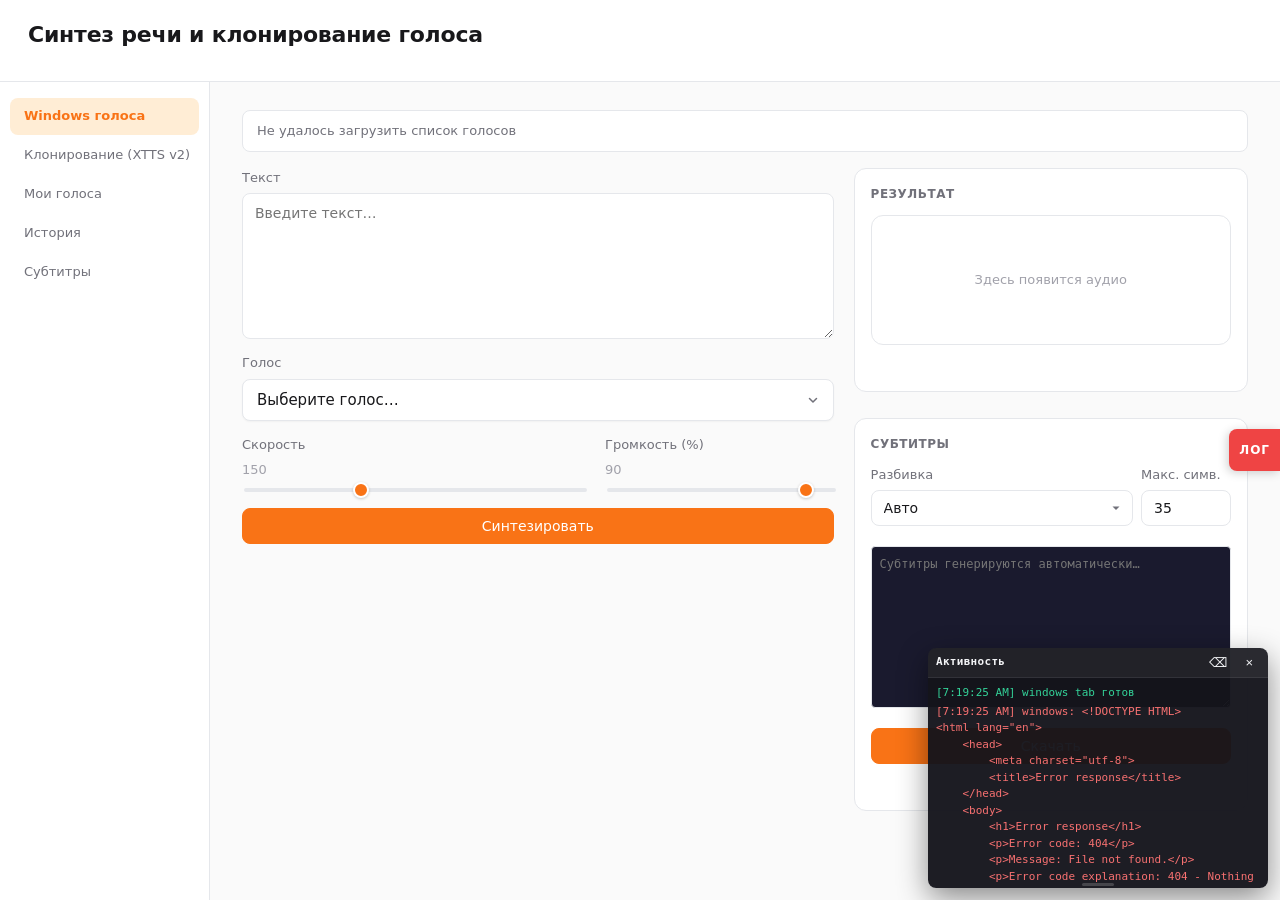
==== commit ce5fa8ab: "remove other functional" ====
--- a/static/index.html
+++ b/static/index.html
@@ -16,70 +16,6 @@
     <link rel="stylesheet" href="/static/css/file-upload.css">
     <link rel="stylesheet" href="/static/css/loader.css">
     <link rel="stylesheet" href="/static/css/subtitles.css">
-    <link rel="stylesheet" href="/static/css/image-video.css">
-    <link rel="stylesheet" href="/static/css/exp-modal.css">
-    <style>
-        .logs-layout {
-            display: flex;
-            gap: 16px;
-            min-height: 400px;
-        }
-
-        .logs-sidebar {
-            width: 180px;
-            flex-shrink: 0;
-        }
-
-        .logs-editor-pane {
-            flex: 1;
-            display: flex;
-            flex-direction: column;
-            gap: 8px;
-            min-width: 0;
-        }
-
-        .logs-file-toolbar {
-            display: flex;
-            align-items: center;
-            justify-content: space-between;
-            gap: 8px;
-            flex-wrap: wrap;
-            padding: 6px 0;
-            border-bottom: 1px solid var(--border, #333);
-            margin-bottom: 4px;
-        }
-
-        .logs-file-name {
-            font-weight: 600;
-            color: var(--text);
-            font-size: 13px;
-        }
-
-        .logs-content {
-            flex: 1;
-            min-height: 320px;
-            max-height: 65vh;
-            overflow: auto;
-            white-space: pre-wrap;
-            word-break: break-all;
-            margin: 0;
-        }
-
-        .logs-editor {
-            flex: 1;
-            min-height: 320px;
-            max-height: 65vh;
-            width: 100%;
-            box-sizing: border-box;
-            font-family: monospace;
-            font-size: 12px;
-            color: var(--text, #e0e0e0);
-            border: 1px solid var(--border, #333);
-            border-radius: 4px;
-            padding: 8px;
-            resize: vertical;
-        }
-    </style>
 </head>
 <body>
 
@@ -95,9 +31,6 @@
         <button class="tab" data-tab="saved">Мои голоса</button>
         <button class="tab" data-tab="history">История</button>
         <button class="tab" data-tab="subtitles">Субтитры</button>
-        <button class="tab" data-tab="video">Видео</button>
-        <button class="tab" data-tab="imgvid">Редактор</button>
-        <button class="tab" data-tab="logs">Логи</button>
     </nav>
 
     <main class="app-main">
@@ -231,11 +164,6 @@
                 <div class="hist-type-tabs">
                     <button class="hist-type-btn active" data-htype="audio">Аудио</button>
                     <button class="hist-type-btn" data-htype="subtitles">Субтитры</button>
-                    <button class="hist-type-btn" data-htype="video">Видео</button>
-                    <button class="hist-type-btn" data-htype="projects">Проекты</button>
-                    <button class="hist-type-btn" data-htype="templates">Субтитры шаблон</button>
-                    <button class="hist-type-btn" data-htype="vidtmpls">Видео шаблон</button>
-                    <button class="hist-type-btn" data-htype="histlogs">Логи</button>
                 </div>
                 <input type="search" id="hist-search" placeholder="Поиск…" style="padding:4px 8px;border-radius:4px;border:1px solid var(--border);background:var(--input-bg);color:var(--text);font-size:13px;width:160px;outline:none">
                 <button class="btn btn-ghost" id="hist-refresh">Обновить</button>
@@ -276,78 +204,6 @@
                 </div>
             </div>
 
-            <!-- Video -->
-            <div class="hist-section" id="hist-section-video" hidden>
-                <div class="grid-2">
-                    <div class="col">
-                        <div id="hist-vid-list" class="hist-list"></div>
-                    </div>
-                    <div class="col">
-                        <div class="result-block" style="position:static">
-                            <div class="result-label">Предпросмотр</div>
-                            <div class="vid-preview-wrap">
-                                <video id="hist-vid-preview" controls
-                                       style="width:100%;max-height:280px;display:none"></video>
-                                <div class="vid-empty" id="hist-vid-empty">Выберите видео из списка</div>
-                            </div>
-                        </div>
-                    </div>
-                </div>
-            </div>
-
-            <!-- Templates -->
-            <div class="hist-section" id="hist-section-templates" hidden>
-                <div class="grid-2">
-                    <div class="col">
-                        <div id="hist-tmpl-list" class="hist-list"></div>
-                    </div>
-                    <div class="col">
-                        <div class="result-block" id="hist-tmpl-preview-block" hidden style="position:static">
-                            <div class="result-label" id="hist-tmpl-preview-label">JSON</div>
-                            <div id="hist-tmpl-preview-visual"
-                                 style="text-align:center;padding:24px 16px;background:#1a1a2e;border-radius:6px;margin-bottom:8px;min-height:60px;display:flex;align-items:center;justify-content:center">
-                                Образец текста
-                            </div>
-                            <pre id="hist-tmpl-preview-content" class="srt-preview-content"></pre>
-                        </div>
-                    </div>
-                </div>
-            </div>
-
-            <!-- Projects (.amur) -->
-            <div class="hist-section" id="hist-section-projects" hidden>
-                <div id="hist-proj-list" class="hist-list"></div>
-            </div>
-
-            <!-- Video Templates (Редактор) -->
-            <div class="hist-section" id="hist-section-vidtmpls" hidden>
-                <div class="grid-2">
-                    <div class="col">
-                        <div id="hist-vidtmpl-list" class="hist-list"></div>
-                    </div>
-                    <div class="col">
-                        <div class="result-block" id="hist-vidtmpl-info-block" hidden style="position:static">
-                            <div class="result-label" id="hist-vidtmpl-info-label">Шаблон</div>
-                            <div id="hist-vidtmpl-info-content" style="font-size:13px;line-height:1.7;color:var(--text)"></div>
-                        </div>
-                    </div>
-                </div>
-            </div>
-
-            <!-- Logs (server log files) -->
-            <div class="hist-section" id="hist-section-histlogs" hidden>
-                <div class="grid-2">
-                    <div class="col">
-                        <div id="hist-logs-list" class="hist-list"></div>
-                    </div>
-                    <div class="col">
-                        <div class="result-block" id="hist-logs-preview-block" hidden style="position:static">
-                            <div class="result-label" id="hist-logs-preview-label">Лог</div>
-                            <pre id="hist-logs-preview-content" class="srt-preview-content" style="max-height:300px;overflow-y:auto"></pre>
-                        </div>
-                    </div>
-                </div>
-            </div>
         </section>
 
         <!-- ============== Субтитры ============== -->
@@ -428,615 +284,6 @@
             </div>
         </section>
 
-        <!-- ============== Видео + Субтитры ============== -->
-        <section class="tab-panel" data-panel="video">
-            <div class="panel-info" id="vid-ffmpeg-warn" style="display:none">
-                ⚠️ FFmpeg не найден. Скачайте с <b>ffmpeg.org</b> и добавьте в PATH, либо поместите ffmpeg.exe в папку
-                <code>ffmpeg/</code> проекта.
-            </div>
-            <div class="grid-2">
-                <div class="col">
-                    <div class="label">Видео файл
-                        <div id="vid-upload-mount"></div>
-                    </div>
-                    <div class="label">Субтитры (SRT)
-                        <div id="vid-srt-mount"></div>
-                        <div id="vid-srt-upload-mount"></div>
-                    </div>
-
-                    <!-- Subtitle editor -->
-                    <div class="sub-panel" id="vid-sub-editor-block" hidden>
-                        <div class="result-label" style="margin-bottom:6px">Редактор субтитров</div>
-                        <div id="vid-sub-editor" class="sub-editor"></div>
-                        <div class="row gap" id="vid-sub-editor-save-row" style="margin-top:8px;display:none">
-                            <input type="text" id="vid-sub-project-name" class="fill"
-                                   placeholder="Имя проекта (без расширения)…">
-                            <button class="btn btn-primary" id="vid-sub-save-btn">Сохранить версию</button>
-                        </div>
-                        <div class="status" id="vid-sub-editor-status"></div>
-                    </div>
-
-                    <!-- Размер вывода -->
-                    <div class="vid-style-panel">
-                        <div class="result-label" style="margin-bottom:8px">Размер вывода</div>
-                        <div class="vid-preset-grid">
-                            <button class="vid-preset-btn active" data-w="0" data-h="0">Оригинал</button>
-                            <button class="vid-preset-btn" data-w="1920" data-h="1080">16:9<br><small>1920×1080</small>
-                            </button>
-                            <button class="vid-preset-btn" data-w="1080" data-h="1920">9:16<br><small>1080×1920</small>
-                            </button>
-                            <button class="vid-preset-btn" data-w="1080" data-h="1080">1:1<br><small>1080×1080</small>
-                            </button>
-                            <button class="vid-preset-btn" data-w="1280" data-h="960">4:3<br><small>1280×960</small>
-                            </button>
-                        </div>
-                        <div id="vid-resize-row" hidden>
-                            <label class="label" style="margin:0">Режим масштабирования
-                                <select id="vid-resize-mode">
-                                    <option value="pad">Вписать (чёрные полосы)</option>
-                                    <option value="crop">Обрезать</option>
-                                    <option value="stretch">Растянуть</option>
-                                </select>
-                            </label>
-                        </div>
-                    </div>
-                    <!-- Стиль субтитров -->
-                    <div class="vid-style-panel">
-                        <div class="result-label" style="margin-bottom:8px">Стиль субтитров</div>
-
-                        <div class="vsp-section">
-                            <div class="vsp-title">Шрифт</div>
-                            <div class="vsp-row">
-                                <label class="vsp-field">
-                                    <span>Семейство</span>
-                                    <select id="vid-font-family">
-                                        <option value="Arial" selected>Arial</option>
-                                        <option value="Arial Black">Arial Black</option>
-                                        <option value="Impact">Impact</option>
-                                        <option value="Verdana">Verdana</option>
-                                        <option value="Times New Roman">Times New Roman</option>
-                                        <option value="Courier New">Courier New</option>
-                                    </select>
-                                </label>
-                                <label class="vsp-field">
-                                    <span>Размер, px</span>
-                                    <div class="rn-combo">
-                                        <input type="range" id="vid-font-size" min="8" max="200" step="1" value="52">
-                                        <input type="number" id="vid-font-size-n" value="52" min="1" class="vsp-num">
-                                    </div>
-                                </label>
-                                <label class="vsp-field vsp-inline">
-                                    <input type="color" id="vid-font-color" value="#ffffff">
-                                    <span>Цвет</span>
-                                </label>
-                                <div class="vsp-field">
-                                    <span>Стиль</span>
-                                    <div class="fmt-btns">
-                                        <button class="fmt-btn" id="vid-bold" title="Жирный"><b>B</b></button>
-                                        <button class="fmt-btn" id="vid-italic" title="Курсив"><i>I</i></button>
-                                        <button class="fmt-btn" id="vid-underline" title="Подчёркнутый"><u>U</u>
-                                        </button>
-                                    </div>
-                                </div>
-                            </div>
-                        </div>
-
-                        <div class="vsp-section">
-                            <div class="vsp-title">Позиция <small id="vid-frame-size"></small></div>
-                            <div class="vsp-row">
-                                <label class="vsp-field">
-                                    <span>X, px</span>
-                                    <input type="number" id="vid-pos-x" placeholder="—" class="vsp-num">
-                                </label>
-                                <label class="vsp-field">
-                                    <span>Y, px</span>
-                                    <input type="number" id="vid-pos-y" placeholder="—" class="vsp-num">
-                                </label>
-                                <label class="vsp-field">
-                                    <span>Пресет</span>
-                                    <select id="vid-position">
-                                        <option value="bottom">Снизу</option>
-                                        <option value="top">Сверху</option>
-                                        <option value="middle">По центру</option>
-                                    </select>
-                                </label>
-                                <button class="btn btn-sm" id="vid-apply-preset">Применить</button>
-                                <button class="btn btn-sm" id="vid-reset-pos" hidden>↺</button>
-                            </div>
-                            <div class="vsp-row" style="margin-top:8px;align-items:center;gap:16px">
-                                <div class="vsp-field">
-                                    <span>Выравнивание</span>
-                                    <div class="fmt-btns">
-                                        <button class="fmt-btn fmt-align-btn" id="vid-align-left" data-align="left"
-                                                title="По левому краю">
-                                            <svg viewBox="0 0 24 24" fill="none" stroke="currentColor" stroke-width="2"
-                                                 stroke-linecap="round" xmlns="http://www.w3.org/2000/svg">
-                                                <line x1="3" y1="6" x2="21" y2="6"/>
-                                                <line x1="3" y1="12" x2="15" y2="12"/>
-                                                <line x1="3" y1="18" x2="18" y2="18"/>
-                                            </svg>
-                                        </button>
-                                        <button class="fmt-btn fmt-align-btn active" id="vid-align-center"
-                                                data-align="center" title="По центру">
-                                            <svg viewBox="0 0 24 24" fill="none" stroke="currentColor" stroke-width="2"
-                                                 stroke-linecap="round" xmlns="http://www.w3.org/2000/svg">
-                                                <line x1="3" y1="6" x2="21" y2="6"/>
-                                                <line x1="6" y1="12" x2="18" y2="12"/>
-                                                <line x1="4" y1="18" x2="20" y2="18"/>
-                                            </svg>
-                                        </button>
-                                        <button class="fmt-btn fmt-align-btn" id="vid-align-right" data-align="right"
-                                                title="По правому краю">
-                                            <svg viewBox="0 0 24 24" fill="none" stroke="currentColor" stroke-width="2"
-                                                 stroke-linecap="round" xmlns="http://www.w3.org/2000/svg">
-                                                <line x1="3" y1="6" x2="21" y2="6"/>
-                                                <line x1="9" y1="12" x2="21" y2="12"/>
-                                                <line x1="6" y1="18" x2="21" y2="18"/>
-                                            </svg>
-                                        </button>
-                                    </div>
-                                </div>
-                                <span class="drag-hint">↖ Перетащи текст в превью</span>
-                            </div>
-                        </div>
-
-                        <div class="vsp-section">
-                            <div class="vsp-title">Фон</div>
-                            <div class="vsp-row">
-                                <label class="vsp-field">
-                                    <span>Прозрачность, %</span>
-                                    <div class="rn-combo">
-                                        <input type="range" id="vid-bg-opacity" min="0" max="100" step="5" value="50">
-                                        <input type="number" id="vid-bg-opacity-n" value="50" min="0" max="100"
-                                               class="vsp-num">
-                                    </div>
-                                </label>
-                                <label class="vsp-field vsp-inline">
-                                    <input type="color" id="vid-bg-color" value="#000000">
-                                    <span>Цвет</span>
-                                </label>
-                                <label class="vsp-field">
-                                    <span>Отступ гориз., px</span>
-                                    <input type="number" id="vid-bg-pad-x" value="30" min="0" class="vsp-num">
-                                </label>
-                                <label class="vsp-field">
-                                    <span>Отступ верт., px</span>
-                                    <input type="number" id="vid-bg-pad-y" value="15" min="0" class="vsp-num">
-                                </label>
-                                <label class="vsp-field">
-                                    <span>Радиус, px</span>
-                                    <input type="number" id="vid-bg-radius" value="10" min="0" class="vsp-num">
-                                </label>
-                            </div>
-                        </div>
-
-                        <div class="vsp-section">
-                            <div class="vsp-title">Обводка и тень</div>
-                            <div class="vsp-row">
-                                <label class="vsp-field">
-                                    <span>Обводка, px</span>
-                                    <div class="rn-combo">
-                                        <input type="range" id="vid-outline-size" min="0" max="30" step="1" value="3">
-                                        <input type="number" id="vid-outline-size-n" value="3" min="0" step="1"
-                                               class="vsp-num">
-                                    </div>
-                                </label>
-                                <label class="vsp-field vsp-inline">
-                                    <input type="color" id="vid-outline-color" value="#000000">
-                                    <span>Цвет</span>
-                                </label>
-                                <label class="vsp-field">
-                                    <span>Тень, px</span>
-                                    <div class="rn-combo">
-                                        <input type="range" id="vid-shadow-size" min="0" max="50" step="1" value="0">
-                                        <input type="number" id="vid-shadow-size-n" value="0" min="0" step="1"
-                                               class="vsp-num">
-                                    </div>
-                                </label>
-                                <label class="vsp-field vsp-inline">
-                                    <input type="color" id="vid-shadow-color" value="#000000">
-                                    <span>Цвет</span>
-                                </label>
-                            </div>
-                        </div>
-
-                        <div class="vsp-section">
-                            <div class="vsp-title">Размер блока субтитров</div>
-                            <div class="vsp-row">
-                                <label class="vsp-field">
-                                    <span>Ширина, px</span>
-                                    <input type="number" id="vid-sub-width" value="0" min="0" class="vsp-num"
-                                           title="0 = авто (по ширина %)">
-                                </label>
-                                <label class="vsp-field">
-                                    <span>Высота, px</span>
-                                    <input type="number" id="vid-sub-height" value="0" min="0" class="vsp-num"
-                                           title="0 = авто (по тексту)">
-                                </label>
-                                <label class="vsp-field">
-                                    <span>Ширина авто, %</span>
-                                    <input type="number" id="vid-max-width" value="90" min="10" max="100"
-                                           class="vsp-num" title="Используется когда Ширина px = 0">
-                                </label>
-                            </div>
-                        </div>
-                        <div class="vsp-section">
-                            <div class="vsp-title">Дополнительно</div>
-                            <div class="vsp-row">
-                                <label class="vsp-field vsp-inline">
-                                    <input type="color" id="vid-karaoke-color" value="#ffdd00">
-                                    <span>Слова</span>
-                                </label>
-                                <label class="vsp-field vsp-inline">
-                                    <input type="checkbox" id="vid-karaoke-enable" checked>
-                                    <span>Подсветка</span>
-                                </label>
-                                <label class="vsp-field">
-                                    <span>Режим подсветки</span>
-                                    <select id="vid-karaoke-mode" style="font-size:12px">
-                                        <option value="word">Только слово</option>
-                                        <option value="cumulative">Накопительно</option>
-                                    </select>
-                                </label>
-                                <label class="vsp-field vsp-inline">
-                                    <input type="checkbox" id="vid-karaoke-typewriter">
-                                    <span>По буквам</span>
-                                </label>
-                                <label class="vsp-field vsp-inline">
-                                    <input type="checkbox" id="vid-karaoke-highlight">
-                                    <span>Фон-маркер</span>
-                                </label>
-                                <label class="vsp-field vsp-inline">
-                                    <input type="checkbox" id="vid-karaoke-showonly">
-                                    <span>Только слово</span>
-                                </label>
-                                <label class="vsp-field vsp-inline">
-                                    <input type="checkbox" id="vid-karaoke-zoom">
-                                    <span>Зум слова</span>
-                                </label>
-                                <label class="vsp-field">
-                                    <span>Межстрочный</span>
-                                    <input type="number" id="vid-line-height" value="1.35" min="0.5" step="0.05"
-                                           class="vsp-num">
-                                </label>
-                                <label class="vsp-field">
-                                    <span>Отступ от края, px</span>
-                                    <input type="number" id="vid-margin-v" value="30" min="0" class="vsp-num">
-                                </label>
-                            </div>
-                        </div>
-                    </div>
-
-                    <!-- Субтитры из видео (Whisper) -->
-                    <div class="vid-style-panel" id="vid-transcribe-panel" style="margin-top:8px">
-                        <div class="result-label" style="margin-bottom:6px">Субтитры из видео (Whisper)</div>
-                        <div class="row gap">
-                            <select id="vid-transcribe-lang" class="fill">
-                                <option value="ru">Русский</option>
-                                <option value="en">English</option>
-                                <option value="uk">Українська</option>
-                                <option value="de">Deutsch</option>
-                                <option value="fr">Français</option>
-                            </select>
-                            <button id="vid-transcribe-btn" class="btn btn-primary" disabled title="Загрузите видео">
-                                Распознать речь
-                            </button>
-                        </div>
-                        <div class="status" id="vid-transcribe-status"></div>
-                    </div>
-
-                    <div class="row gap" style="margin-top:8px;align-items:center">
-                        <div id="vid-tmpl-mount" style="flex:1"></div>
-                        <button class="btn" id="vid-tmpl-apply-btn">Применить</button>
-                        <button class="btn" id="vid-save-style-btn" title="Сохранить текущий стиль как шаблон">+
-                            Шаблон
-                        </button>
-                    </div>
-                </div>
-                <div class="col">
-                    <div class="result-block" style="position:static;top:auto">
-                        <div class="result-label">Предпросмотр</div>
-                        <div class="vid-preview-wrap">
-                            <div class="vid-inner" id="vid-inner">
-                                <video id="vid-preview" controls></video>
-                                <div id="vid-sub-overlay" class="vid-sub-overlay"></div>
-                            </div>
-                            <div class="vid-empty" id="vid-empty">Загрузите видео для предпросмотра</div>
-                        </div>
-                        <div id="vid-progress-wrap" hidden style="margin-top:6px">
-                            <div class="vid-progress-bar" style="position:relative">
-                                <div class="vid-progress-fill" id="vid-progress-fill"></div>
-                                <span id="vid-progress-pct" style="position:absolute;right:6px;top:50%;transform:translateY(-50%);font-size:11px;color:var(--text-dim)">0%</span>
-                            </div>
-                        </div>
-                        <div class="status" id="vid-status"></div>
-                        <div class="vid-timestamp" id="vid-timestamp">00:00:00,000 / 00:00:00,000</div>
-                        <div id="vid-waveform-wrap" class="vid-waveform-wrap" hidden>
-                            <canvas id="vid-waveform" class="vid-waveform-canvas"></canvas>
-                            <div id="vid-wave-tooltip" class="vid-wave-tooltip" hidden></div>
-                        </div>
-                        <div id="vid-sub-sel" class="vid-sub-sel" hidden>
-                            <span class="vid-sub-sel-label">Субтитр <b id="vid-sub-sel-idx">—</b></span>
-                            <div class="vid-sub-sel-row">
-                                <label class="vsp-field">
-                                    <span>Начало</span>
-                                    <input type="text" id="vid-sub-sel-start" class="sub-time-in"
-                                           placeholder="00:00:00,000">
-                                </label>
-                                <label class="vsp-field">
-                                    <span>Конец</span>
-                                    <input type="text" id="vid-sub-sel-end" class="sub-time-in"
-                                           placeholder="00:00:00,000">
-                                </label>
-                                <div class="vid-sub-sel-text" id="vid-sub-sel-text"></div>
-                            </div>
-                        </div>
-                    </div>
-                    <div class="result-block" id="vid-export-block" style="position:static;top:auto;margin-top:12px">
-                        <div class="result-label">Экспорт</div>
-                        <div class="row gap">
-                            <select id="vid-format" class="fill">
-                                <option value="">Оригинальный формат</option>
-                                <option value="mp4">MP4</option>
-                                <option value="mkv">MKV</option>
-                                <option value="avi">AVI</option>
-                                <option value="webm">WebM</option>
-                                <option value="mov">MOV</option>
-                            </select>
-                            <button id="vid-download-btn" class="btn btn-primary">Скачать</button>
-                            <button id="vid-reprocess-btn" class="btn" hidden
-                                    title="Обработать заново с текущими настройками">↺ Заново
-                            </button>
-                        </div>
-                    </div>
-                </div>
-            </div>
-        </section>
-
-        <!-- ============== Логи ============== -->
-        <section class="tab-panel" data-panel="logs">
-            <div class="hist-toolbar">
-                <span style="font-weight:600">Лог-файлы</span>
-                <button class="btn btn-ghost" id="logs-refresh">↻ Обновить</button>
-            </div>
-            <div class="logs-layout">
-                <div class="logs-sidebar">
-                    <div id="logs-list" class="logs-file-list hist-list"></div>
-                </div>
-                <div class="logs-editor-pane">
-                    <div class="logs-file-toolbar" id="logs-file-toolbar" hidden>
-                        <span class="logs-file-name" id="logs-file-name"></span>
-                        <div class="row gap">
-                            <button class="btn" id="logs-edit-btn">Редактировать</button>
-                            <button class="btn btn-primary" id="logs-save-btn" hidden>Сохранить</button>
-                            <button class="btn" id="logs-rename-btn">Переименовать</button>
-                            <button class="btn btn-danger" id="logs-delete-btn">Удалить</button>
-                        </div>
-                    </div>
-                    <pre id="logs-content" class="logs-content srt-preview-content" hidden></pre>
-                    <textarea id="logs-editor" class="logs-editor" hidden spellcheck="false"></textarea>
-                    <div id="logs-empty" class="vid-empty">Выберите файл из списка</div>
-                </div>
-            </div>
-        </section>
-
-        <!-- ══════════════ Редактор ══════════════ -->
-        <section class="tab-panel" data-panel="imgvid">
-            <div class="ive-layout">
-
-                <!-- Left sidebar -->
-                <aside class="ive-sidebar">
-                    <div class="ive-sidebar-inner">
-
-                        <!-- Projects / Templates tabbed panel -->
-                        <div class="ive-panel">
-                            <div class="ive-panel-hdr" style="flex-direction:column;align-items:stretch;gap:4px">
-                                <div style="display:flex;align-items:center;justify-content:space-between">
-                                    <div class="ive-sidebar-tabs">
-                                        <button class="ive-stab active" id="ive-stab-projects" data-stab="projects">Проекты</button>
-                                        <button class="ive-stab" id="ive-stab-templates" data-stab="templates">Шаблоны</button>
-                                    </div>
-                                    <button class="btn btn-sm" id="ive-new-btn">+ Новый</button>
-                                </div>
-                                <input id="ive-proj-search" type="search" placeholder="Поиск..." style="width:100%;padding:3px 6px;font-size:12px;border:1px solid var(--border);border-radius:4px;background:var(--bg2);color:var(--text);outline:none">
-                            </div>
-                            <div id="ive-projects-list" class="ive-projects-list ive-stab-pane" data-stabpane="projects"></div>
-                            <div id="ive-templates-list" class="ive-projects-list ive-stab-pane" data-stabpane="templates" style="display:none"></div>
-                        </div>
-
-                        <!-- Media library -->
-                        <div class="ive-panel">
-                            <div class="ive-panel-hdr">
-                                <span>Медиа</span>
-                                <div style="display:flex;gap:3px">
-                                    <button class="btn btn-sm" id="ive-add-images-btn" title="Добавить фото">🖼</button>
-                                    <button class="btn btn-sm" id="ive-add-video-btn"  title="Добавить видео">🎬</button>
-                                    <button class="btn btn-sm" id="ive-add-audio-btn"  title="Добавить аудио">♪</button>
-                                    <button class="btn btn-sm" id="ive-add-pip-btn"   title="Добавить PIP слой">PIP</button>
-                                </div>
-                            </div>
-                            <input type="file" id="ive-image-input" accept=".jpg,.jpeg,.png,.webp,.bmp" multiple hidden>
-                            <input type="file" id="ive-video-input" accept=".mp4,.mov,.mkv,.webm,.avi" multiple hidden>
-                            <input type="file" id="ive-audio-input" accept=".mp3,.wav,.aac,.flac,.ogg" hidden>
-                            <input type="file" id="ive-pip-input" accept=".jpg,.jpeg,.png,.webp,.bmp,.mp4,.mov,.mkv,.webm,.avi" hidden>
-                            <div id="ive-media-list" class="ive-media-list"></div>
-                            <div class="ive-global-dur-row">
-                                <label style="flex:1;font-size:11px">Длит. (с)</label>
-                                <input class="ive-input" type="number" id="ive-global-dur" min="0.5" max="60" step="0.5" value="4" style="width:80px">
-                                <button class="btn btn-sm" id="ive-apply-dur-btn">↻</button>
-                            </div>
-                        </div>
-
-                    </div>
-                </aside>
-
-                <!-- Center: preview + timeline + export -->
-                <div class="ive-main">
-
-                    <!-- Preview -->
-                    <div class="ive-preview-wrap">
-                        <div class="ive-preview-inner" id="ive-preview-inner">
-                            <!-- Next-clip layer for CSS transition preview (behind main layer) -->
-                            <div id="ive-preview-content-next" class="ive-preview-content" style="display:none;position:absolute;z-index:1">
-                                <img   id="ive-preview-img-next"   style="display:none" alt="">
-                                <video id="ive-preview-video-next" style="display:none" muted playsinline></video>
-                            </div>
-                            <!-- Solid-color overlay for fadeblack/fadewhite transitions -->
-                            <div id="ive-trans-overlay" style="display:none;position:absolute;z-index:9;pointer-events:none;background:#000;"></div>
-                            <!-- Zoom-able content layer -->
-                            <div id="ive-preview-content" class="ive-preview-content" style="position:relative;z-index:2">
-                                <div id="ive-preview-media-wrap" style="position:absolute;inset:0;overflow:hidden">
-                                    <img    id="ive-preview-img"   style="display:none" alt="">
-                                    <video  id="ive-preview-video" style="display:none" muted playsinline></video>
-                                </div>
-                            </div>
-                            <!-- Subtitle container — always above transitions, outside preview-content -->
-                            <div id="ive-sub-container" style="display:none;position:absolute;z-index:20;pointer-events:none">
-                                <div class="ive-sub-overlay" id="ive-sub-overlay" style="display:none"></div>
-                            </div>
-                            <!-- Floating crop button — stable position regardless of transport bar -->
-                            <button id="ive-crop-btn" class="ive-crop-float-btn" title="Кроп канваса — выбрать область">✂ Кроп</button>
-                            <!-- Canvas crop overlay -->
-                            <div id="ive-crop-ov" class="ive-crop-ov" style="display:none;position:absolute;z-index:50">
-                                <div id="ive-cov-t" class="ive-cov-mask"></div>
-                                <div id="ive-cov-b" class="ive-cov-mask"></div>
-                                <div id="ive-cov-l" class="ive-cov-mask"></div>
-                                <div id="ive-cov-r" class="ive-cov-mask"></div>
-                                <div id="ive-crop-sel" class="ive-crop-sel">
-                                    <div class="ive-ch" data-ch="nw"></div>
-                                    <div class="ive-ch" data-ch="n"></div>
-                                    <div class="ive-ch" data-ch="ne"></div>
-                                    <div class="ive-ch" data-ch="w"></div>
-                                    <div class="ive-ch" data-ch="e"></div>
-                                    <div class="ive-ch" data-ch="sw"></div>
-                                    <div class="ive-ch" data-ch="s"></div>
-                                    <div class="ive-ch" data-ch="se"></div>
-                                    <span id="ive-crop-dims-lbl" class="ive-crop-dims-lbl"></span>
-                                </div>
-                                <div class="ive-crop-toolbar" id="ive-crop-toolbar">
-                                    <button class="ive-ctb-apply" id="ive-ccrop-ok">✓ Применить</button>
-                                    <button class="ive-ctb-cancel" id="ive-crop-cancel-btn">Отмена</button>
-                                    <button class="ive-ctb-reset" id="ive-crop-full-btn">✕ Сбросить</button>
-                                </div>
-                            </div>
-                            <div class="ive-preview-empty" id="ive-preview-empty">
-                                <div>Добавьте медиафайлы</div>
-                                <div style="font-size:11px;opacity:.45;margin-top:4px">или перетащите сюда</div>
-                            </div>
-                        </div>
-                        <!-- Professional transport bar -->
-                        <div class="ive-transport-bar">
-                            <div class="ive-transport-btns">
-                                <button class="ive-tb-btn" id="ive-go-start"   title="К началу (Home)"></button>
-                                <button class="ive-tb-btn" id="ive-rewind-btn" title="−5с (J)"></button>
-                                <button class="ive-tb-btn ive-tb-play" id="ive-playpause-btn" title="Воспроизведение / Пауза (Space)"></button>
-                                <button class="ive-tb-btn ive-tb-stop"  id="ive-stop-btn"  title="Стоп"></button>
-                                <button class="ive-tb-btn" id="ive-fwd-btn"    title="+5с (L)"></button>
-                                <button class="ive-tb-btn" id="ive-go-end"     title="К концу (End)"></button>
-                            </div>
-                            <button class="ive-tb-btn ive-tb-trim" id="ive-trim-btn" title="Свойства / Обрезка" disabled></button>
-                            <button class="ive-tb-btn" id="ive-save-frame-btn" title="Сохранить текущий кадр как PNG"></button>
-                            <input type="range" class="ive-seek-bar" id="ive-seek-bar" min="0" max="10000" step="1" value="0">
-                            <div class="ive-time-group">
-                                <span class="ive-cur-time" id="ive-cur-time">0:00.0</span>
-                                <span class="ive-time-sep">/</span>
-                                <span class="ive-tot-time" id="ive-tot-time">0:00.0</span>
-                            </div>
-                            <div class="ive-zoom-group">
-                                <select class="ive-zoom-mode-sel" id="ive-zoom-mode">
-                                    <option value="fit">Fit</option>
-                                    <option value="original">100%</option>
-                                    <option value="cover">Cover</option>
-                                </select>
-                                <span class="ive-zoom-display" id="ive-zoom-display">Fit</span>
-                                <input type="number" class="ive-zoom-pct-input" id="ive-zoom-pct" min="10" max="800" step="5" value="100" style="display:none">
-                                <span class="ive-zoom-pct-sign" id="ive-zoom-sign" style="display:none">%</span>
-                            </div>
-                        </div>
-                    </div>
-
-                    <!-- Multi-track Timeline -->
-                    <div class="ive-timeline-wrap">
-                        <div class="ive-timeline-hdr">
-                            <span style="font-size:11px;color:var(--text-dim)">Timeline</span>
-                            <div style="display:flex;align-items:center;gap:8px">
-                                <button class="btn btn-sm" id="ive-select-all-btn" title="Выделить всё (Ctrl+A)" style="padding:1px 7px;font-size:10px;height:20px;line-height:1">Всё</button>
-                                <span style="font-size:10px;color:var(--text-dim)">Ctrl+↕ = зум</span>
-                                <span id="ive-total-dur" style="color:var(--accent);font-size:11px">0.0с</span>
-                            </div>
-                        </div>
-                        <div class="ive-timeline-outer">
-                            <!-- Fixed labels column -->
-                            <div class="ive-track-labels-col" id="ive-track-labels-col">
-                                <div class="ive-ruler-lbl-space"></div>
-                                <div class="ive-labels-scroll" id="ive-labels-scroll">
-                                    <div class="ive-track-lbl" id="ive-video-lbl">Clip 1</div>
-                                    <div class="ive-track-lbl" id="ive-audio-lbl">Audio 1</div>
-                                    <div class="ive-track-lbl" id="ive-subs-lbl">Subtitle 1</div>
-                                    <div class="ive-track-lbl" id="ive-pip-lbl">PIP 1</div>
-                                </div>
-                            </div>
-                            <!-- Scrollable track area -->
-                            <div class="ive-tracks-scroll" id="ive-tracks-scroll">
-                                <div class="ive-tracks-inner" id="ive-tracks-inner">
-                                    <div class="ive-time-ruler" id="ive-time-ruler"></div>
-                                    <div class="ive-track-row ive-video-row" id="ive-video-track"></div>
-                                    <div class="ive-audio-rows"  id="ive-audio-track"></div>
-                                    <div class="ive-track-row ive-subs-row"  id="ive-subtitle-track"></div>
-                                    <div class="ive-track-row" id="ive-pip-track"></div>
-                                    <div class="ive-playhead" id="ive-playhead" style="display:none"></div>
-                                </div>
-                            </div>
-                        </div>
-                    </div>
-
-                    <!-- Export bar -->
-                    <div class="ive-export-bar">
-                        <div class="ive-project-name-wrap">
-                            <input class="ive-input" type="text" id="ive-project-name" placeholder="Название проекта" value="Новый проект">
-                            <button class="btn" id="ive-save-btn">Сохранить</button>
-                            <button class="btn btn-sm" id="ive-save-template-btn" title="Сохранить как шаблон">+ Шаблон</button>
-                            <button class="btn btn-sm" id="ive-save-amur-btn" title="Сохранить проект как .project">⬇ .project</button>
-                            <button class="btn btn-sm" id="ive-open-amur-btn" title="Открыть .project проект">↑ .project</button>
-                            <button class="btn btn-sm" id="ive-save-vproject-btn" title="Сохранить шаблон как .vproject">⬇ .vproject</button>
-                            <button class="btn btn-sm" id="ive-open-vproject-btn" title="Открыть шаблон .vproject">↑ .vproject</button>
-                        </div>
-                        <div class="ive-export-settings">
-                            <button class="btn btn-sm" id="ive-exp-settings-btn">⚙ Настройки</button>
-                            <span id="ive-exp-summary" class="ive-exp-summary-chip"></span>
-                            <button class="btn accent" id="ive-export-btn">▶ Экспорт</button>
-                        </div>
-                        <div id="ive-export-progress" hidden>
-                            <div class="ive-export-progress">
-                                <div class="vid-progress-bar" style="position:relative;flex:1">
-                                    <div class="vid-progress-fill" id="ive-prog-fill"></div>
-                                    <span id="ive-prog-pct" style="position:absolute;right:6px;top:50%;transform:translateY(-50%);font-size:11px;color:var(--text-dim)">0%</span>
-                                </div>
-                                <span class="status" id="ive-export-status"></span>
-                                <button id="ive-cancel-export-btn" class="btn btn-sm" style="display:none;background:rgba(239,68,68,.15);color:#ef4444;border-color:rgba(239,68,68,.3);white-space:nowrap" title="Отменить экспорт">&#10005; Отменить</button>
-                            </div>
-                        </div>
-                    </div>
-
-                </div>
-
-
-                <!-- Right: properties -->
-                <aside class="ive-props" id="ive-props">
-                    <div class="ive-props-tabs">
-                        <button class="ive-ptab active" data-ptab="slide">Клип</button>
-                        <button class="ive-ptab" data-ptab="subs">Субтитры</button>
-                        <button class="ive-ptab" data-ptab="effects">Эффекты</button>
-                    </div>
-                    <div id="ive-props-body" class="ive-props-body">
-                        <div class="ive-props-placeholder">Выберите клип</div>
-                    </div>
-                </aside>
-
-            </div>
-
-        </section>
-
     </main>
 
 </div><!-- /.app-body -->
@@ -1062,28 +309,6 @@
         <div class="modal-actions">
             <button class="btn" data-modal-close>Отмена</button>
             <button class="btn btn-primary" id="modal-rename-confirm">Сохранить</button>
-        </div>
-    </div>
-</div>
-
-<div class="modal" id="modal-amur" hidden>
-    <div class="modal-box" style="max-width:520px">
-        <h3 id="modal-amur-title">Файл .project</h3>
-        <div style="display:flex;gap:6px;margin-top:14px;align-items:center">
-            <input type="text" id="modal-amur-dir" style="flex:1;padding:6px 10px;border:1px solid var(--border);border-radius:var(--radius);background:var(--bg);color:var(--text);font-size:13px" placeholder="Папка">
-            <button class="btn btn-sm" id="modal-amur-dir-go" title="Перейти в папку">→</button>
-        </div>
-        <div id="modal-amur-filename-row" style="margin-top:8px">
-            <input type="text" id="modal-amur-filename" style="width:100%;padding:6px 10px;border:1px solid var(--border);border-radius:var(--radius);background:var(--bg);color:var(--text);font-size:13px;box-sizing:border-box" placeholder="Имя файла (.project)">
-        </div>
-        <div id="modal-amur-files" style="margin-top:8px;max-height:200px;overflow-y:auto;border:1px solid var(--border);border-radius:var(--radius)"></div>
-        <div id="modal-amur-upload-row" style="margin-top:10px;padding-top:10px;border-top:1px solid var(--border)">
-            <div style="font-size:12px;color:var(--text-muted);margin-bottom:6px">Или загрузить с компьютера:</div>
-            <input type="file" id="modal-amur-upload-input" accept=".project,.vproject">
-        </div>
-        <div class="modal-actions">
-            <button class="btn" id="modal-amur-cancel">Отмена</button>
-            <button class="btn btn-primary" id="modal-amur-ok">Сохранить</button>
         </div>
     </div>
 </div>
@@ -1117,63 +342,5 @@
 </div>
 
 <script type="module" src="/static/js/app.js?v=4"></script>
-
-    <!-- ══════════════ Template Apply Modal ══════════════ -->
-    <div id="ive-tmpl-apply-modal" class="modal" hidden>
-        <div class="modal-box" style="max-width:520px;width:92%;max-height:88vh;overflow-y:auto">
-            <div style="font-weight:600;font-size:15px;margin-bottom:2px">Применить шаблон</div>
-            <div id="tmpl-modal-name" style="color:var(--text-dim,#999);font-size:13px;margin-bottom:4px"></div>
-            <div style="font-size:11px;color:var(--text-dim,#999);margin-bottom:14px">Добавьте файлы. Незаполненные слоты используют файлы из шаблона.</div>
-
-            <!-- Per-slot DnD upload areas (slides) -->
-            <div id="tmpl-slots-section" style="margin-bottom:14px"></div>
-
-            <div id="tmpl-sub-section" style="display:none;margin-bottom:12px;padding:8px 10px;background:var(--bg2,#2a2d35);border-radius:6px;font-size:12px;color:var(--text-dim,#999)">
-                ℹ Настройки субтитров из шаблона применятся автоматически
-            </div>
-
-            <!-- Audio DnD slot -->
-            <div id="tmpl-audio-section" style="display:none;margin-bottom:14px">
-                <div style="font-weight:600;font-size:13px;margin-bottom:6px">Аудиодорожка</div>
-                <div id="tmpl-audio-slot"></div>
-            </div>
-
-            <!-- PIP DnD slot -->
-            <div id="tmpl-pip-section" style="display:none;margin-bottom:14px">
-                <div style="font-weight:600;font-size:13px;margin-bottom:6px">PIP слой</div>
-                <div id="tmpl-pip-slot"></div>
-            </div>
-
-            <div class="modal-actions">
-                <button class="btn" id="tmpl-cancel-btn">Отмена</button>
-                <button class="btn btn-primary" id="tmpl-apply-btn">Применить шаблон</button>
-            </div>
-        </div>
-    </div>
-
-    <!-- ══════════════ Image Crop Modal ══════════════ -->
-    <div id="ive-crop-modal" class="modal" hidden>
-        <div class="modal-box" style="max-width:500px;width:90%">
-            <div style="font-weight:600;font-size:15px;margin-bottom:12px">✂ Кадрирование изображения</div>
-            <img id="ive-crop-preview-img" src="" alt="" style="max-width:100%;max-height:180px;object-fit:contain;display:block;margin:0 auto 12px;border:1px solid var(--border,#333)">
-            <div style="display:grid;grid-template-columns:1fr 1fr;gap:8px;margin-bottom:10px">
-                <label style="display:flex;flex-direction:column;gap:3px;font-size:12px">X%<input id="ive-crop-x" type="number" min="0" max="99" step="1" value="0" style="padding:4px 6px;border:1px solid var(--border,#333);border-radius:4px;background:var(--bg2,#2a2d35);color:var(--text,#e0e0e0);font-size:13px"></label>
-                <label style="display:flex;flex-direction:column;gap:3px;font-size:12px">Y%<input id="ive-crop-y" type="number" min="0" max="99" step="1" value="0" style="padding:4px 6px;border:1px solid var(--border,#333);border-radius:4px;background:var(--bg2,#2a2d35);color:var(--text,#e0e0e0);font-size:13px"></label>
-                <label style="display:flex;flex-direction:column;gap:3px;font-size:12px">Ширина%<input id="ive-crop-w" type="number" min="1" max="100" step="1" value="100" style="padding:4px 6px;border:1px solid var(--border,#333);border-radius:4px;background:var(--bg2,#2a2d35);color:var(--text,#e0e0e0);font-size:13px"></label>
-                <label style="display:flex;flex-direction:column;gap:3px;font-size:12px">Высота%<input id="ive-crop-h" type="number" min="1" max="100" step="1" value="100" style="padding:4px 6px;border:1px solid var(--border,#333);border-radius:4px;background:var(--bg2,#2a2d35);color:var(--text,#e0e0e0);font-size:13px"></label>
-            </div>
-            <div style="display:flex;gap:6px;flex-wrap:wrap;margin-bottom:14px">
-                <button class="btn btn-sm ive-crop-preset" data-preset="original">Original</button>
-                <button class="btn btn-sm ive-crop-preset" data-preset="16:9">16:9</button>
-                <button class="btn btn-sm ive-crop-preset" data-preset="9:16">9:16</button>
-                <button class="btn btn-sm ive-crop-preset" data-preset="1:1">1:1</button>
-                <button class="btn btn-sm ive-crop-preset" data-preset="4:3">4:3</button>
-            </div>
-            <div style="display:flex;justify-content:flex-end;gap:8px">
-                <button class="btn" id="ive-crop-cancel">Отмена</button>
-                <button class="btn btn-primary" id="ive-crop-ok">Применить</button>
-            </div>
-        </div>
-    </div>
 </body>
 </html>
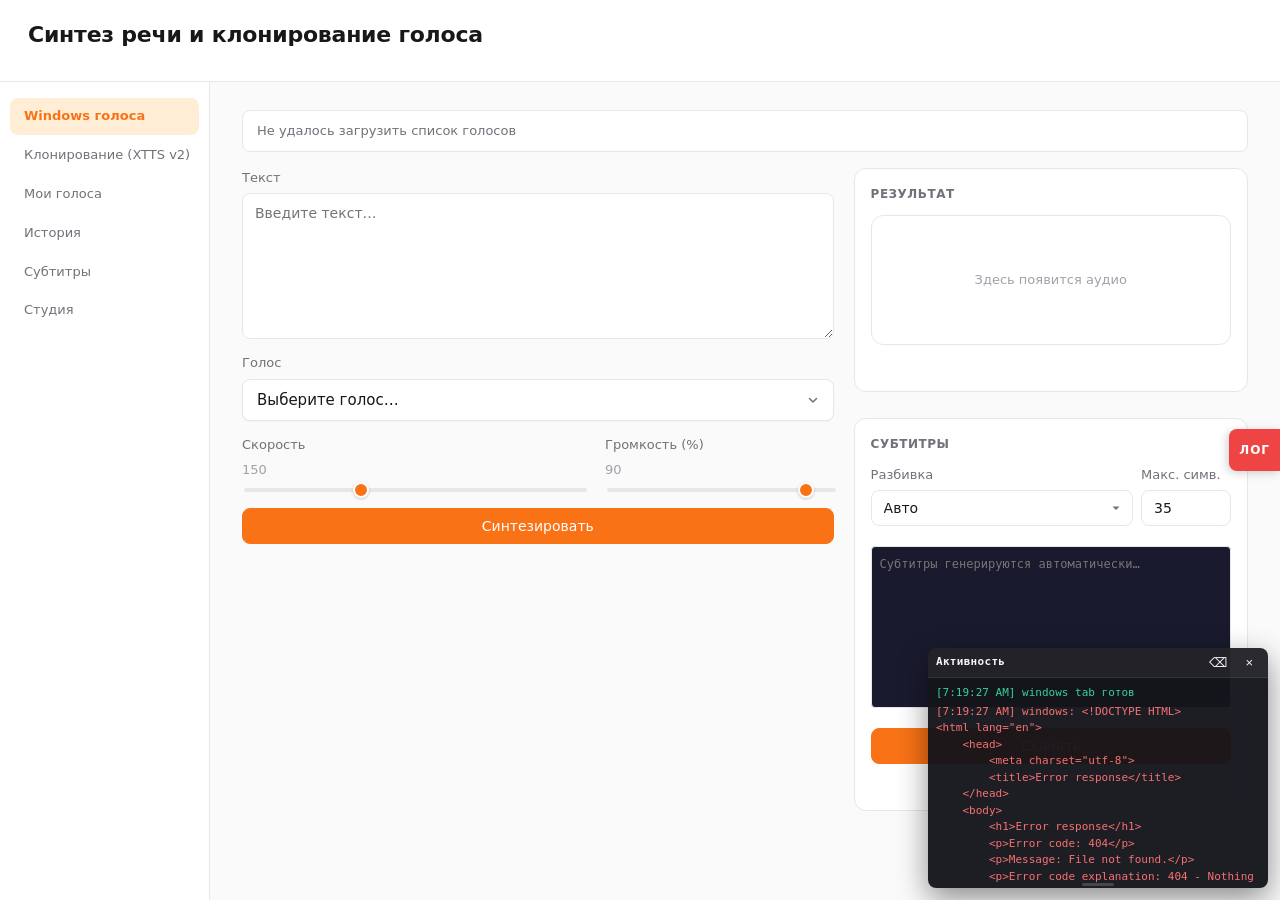
==== commit 66cbab52: "added studio" ====
--- a/static/index.html
+++ b/static/index.html
@@ -16,6 +16,7 @@
     <link rel="stylesheet" href="/static/css/file-upload.css">
     <link rel="stylesheet" href="/static/css/loader.css">
     <link rel="stylesheet" href="/static/css/subtitles.css">
+    <link rel="stylesheet" href="/static/css/studio.css">
 </head>
 <body>
 
@@ -31,6 +32,7 @@
         <button class="tab" data-tab="saved">Мои голоса</button>
         <button class="tab" data-tab="history">История</button>
         <button class="tab" data-tab="subtitles">Субтитры</button>
+        <button class="tab" data-tab="studio">Студия</button>
     </nav>
 
     <main class="app-main">
@@ -205,6 +207,9 @@
             </div>
 
         </section>
+
+        <!-- ============== Студия ============== -->
+        <section class="tab-panel" data-panel="studio"></section>
 
         <!-- ============== Субтитры ============== -->
         <section class="tab-panel" data-panel="subtitles">
--- a/static/css/studio.css
+++ b/static/css/studio.css
@@ -0,0 +1,342 @@
+/* ── Studio Tab ─────────────────────────────────────────────────────────────── */
+
+/* Layout */
+.studio-layout {
+    display: grid;
+    grid-template-columns: 1fr 1fr;
+    gap: 16px;
+    align-items: start;
+}
+@media (max-width: 900px) {
+    .studio-layout { grid-template-columns: 1fr; }
+}
+
+/* ── Cards ─────────────────────────────────────────────────────────────────── */
+
+.studio-card {
+    background: var(--surface);
+    border: 1px solid var(--border);
+    border-radius: var(--radius-lg);
+    margin-bottom: 12px;
+    overflow: hidden;
+    box-shadow: var(--shadow-sm);
+}
+
+.studio-card-hdr {
+    display: flex;
+    align-items: center;
+    gap: 8px;
+    padding: 10px 14px;
+    background: var(--surface-2);
+    cursor: pointer;
+    user-select: none;
+    border-bottom: 1px solid var(--border);
+    transition: background .12s;
+}
+.studio-card-hdr:hover { background: var(--accent-soft); }
+
+.studio-card-hdr h3 {
+    margin: 0;
+    font-size: 12px;
+    font-weight: 700;
+    letter-spacing: 0.06em;
+    text-transform: uppercase;
+    color: var(--accent);
+    flex: 1;
+}
+
+.studio-card-arrow {
+    font-size: 10px;
+    color: var(--text-muted);
+    transition: transform .2s;
+}
+.studio-card.collapsed .studio-card-arrow { transform: rotate(-90deg); }
+
+.studio-card-body { padding: 14px; }
+.studio-card.collapsed .studio-card-body { display: none; }
+
+/* ── Control rows ─────────────────────────────────────────────────────────── */
+
+.ctrl-row {
+    display: grid;
+    grid-template-columns: 108px 1fr 64px;
+    align-items: center;
+    gap: 8px;
+    margin-bottom: 8px;
+}
+
+.ctrl-label {
+    font-size: 12px;
+    color: var(--text-muted);
+    white-space: nowrap;
+    overflow: hidden;
+    text-overflow: ellipsis;
+}
+
+.ctrl-val {
+    font-size: 11px;
+    font-family: var(--mono);
+    color: var(--text);
+    text-align: right;
+    white-space: nowrap;
+    font-weight: 600;
+}
+
+/* ── Section title ────────────────────────────────────────────────────────── */
+
+.st-sect-title {
+    font-size: 11px;
+    font-weight: 700;
+    color: var(--text-muted);
+    text-transform: uppercase;
+    letter-spacing: 0.07em;
+    margin: 0 0 8px;
+}
+
+/* ── Divider ──────────────────────────────────────────────────────────────── */
+
+.studio-divider {
+    height: 1px;
+    background: var(--border);
+    margin: 12px 0;
+}
+
+/* ── Toggle rows ─────────────────────────────────────────────────────────── */
+
+.ctrl-toggle-row {
+    display: flex;
+    align-items: center;
+    gap: 10px;
+    margin-bottom: 8px;
+    flex-wrap: wrap;
+}
+
+.ctrl-toggle-row label {
+    font-size: 13px;
+    color: var(--text);
+    cursor: pointer;
+    display: flex;
+    align-items: center;
+    gap: 6px;
+}
+
+.ctrl-indent {
+    padding-left: 16px;
+    border-left: 2px solid var(--border);
+    margin: 6px 0 6px 4px;
+}
+
+/* ── Compact studio selects and inputs ───────────────────────────────────── */
+
+.studio-select {
+    font-size: 12px;
+    padding: 4px 28px 4px 8px;
+    border-radius: var(--radius);
+    border: 1px solid var(--border);
+    background: var(--surface);
+    color: var(--text);
+    appearance: none;
+    background-image: url("data:image/svg+xml;utf8,<svg xmlns='http://www.w3.org/2000/svg' viewBox='0 0 12 12'><path fill='%2371717a' d='M2.5 4.5L6 8l3.5-3.5'/></svg>");
+    background-repeat: no-repeat;
+    background-position: right 7px center;
+    background-size: 11px;
+    cursor: pointer;
+    transition: border-color .12s;
+    min-width: 100px;
+}
+.studio-select:focus {
+    outline: none;
+    border-color: var(--accent);
+    box-shadow: 0 0 0 3px var(--accent-soft);
+}
+
+.studio-input {
+    font-size: 12px;
+    padding: 5px 10px;
+    border-radius: var(--radius);
+    border: 1px solid var(--border);
+    background: var(--surface);
+    color: var(--text);
+    transition: border-color .12s;
+}
+.studio-input:focus {
+    outline: none;
+    border-color: var(--accent);
+    box-shadow: 0 0 0 3px var(--accent-soft);
+}
+
+/* ── Preset row ─────────────────────────────────────────────────────────── */
+
+.preset-row {
+    display: flex;
+    align-items: center;
+    gap: 8px;
+    margin-bottom: 12px;
+    flex-wrap: wrap;
+}
+
+.preset-row label {
+    font-size: 12px;
+    color: var(--text-muted);
+    white-space: nowrap;
+    font-weight: 500;
+}
+
+.studio-reset {
+    font-size: 11px;
+    padding: 4px 9px;
+    background: var(--surface-2);
+    border: 1px solid var(--border);
+    border-radius: var(--radius);
+    color: var(--text-muted);
+    cursor: pointer;
+    transition: background .12s, color .12s;
+    white-space: nowrap;
+}
+.studio-reset:hover { background: var(--accent-soft); color: var(--accent); border-color: var(--accent); }
+
+/* ── 5-Band EQ ──────────────────────────────────────────────────────────── */
+
+.eq-wrap {
+    display: flex;
+    gap: 8px;
+    justify-content: center;
+    align-items: flex-end;
+    padding: 4px 0 8px;
+    background: var(--surface-2);
+    border-radius: var(--radius);
+    border: 1px solid var(--border);
+}
+
+.eq-band {
+    display: flex;
+    flex-direction: column;
+    align-items: center;
+    gap: 4px;
+    flex: 1;
+    padding: 6px 0 4px;
+}
+
+.eq-band-label {
+    font-size: 10px;
+    color: var(--text-muted);
+    font-weight: 500;
+}
+
+.eq-band-val {
+    font-size: 11px;
+    font-family: var(--mono);
+    color: var(--accent);
+    font-weight: 700;
+    min-width: 30px;
+    text-align: center;
+}
+
+/* Vertical range slider */
+.eq-slider {
+    writing-mode: vertical-lr;
+    direction: rtl;
+    appearance: slider-vertical;
+    -webkit-appearance: slider-vertical;
+    width: 20px;
+    height: 80px;
+    cursor: pointer;
+    accent-color: var(--accent);
+}
+
+/* ── Preview grid ────────────────────────────────────────────────────────── */
+
+.studio-preview-grid {
+    display: grid;
+    grid-template-columns: 1fr 1fr;
+    gap: 16px;
+}
+@media (max-width: 700px) {
+    .studio-preview-grid { grid-template-columns: 1fr; }
+}
+
+.studio-preview-label {
+    font-size: 11px;
+    font-weight: 700;
+    text-transform: uppercase;
+    letter-spacing: 0.06em;
+    color: var(--text-muted);
+    margin-bottom: 6px;
+}
+
+/* ── Pipeline indicator ──────────────────────────────────────────────────── */
+
+.studio-pipeline {
+    display: flex;
+    align-items: center;
+    gap: 6px;
+    margin-bottom: 16px;
+    flex-wrap: wrap;
+}
+
+.studio-pipeline-step {
+    padding: 3px 10px;
+    background: var(--surface-2);
+    border: 1px solid var(--border);
+    border-radius: 20px;
+    font-size: 11px;
+    color: var(--text-muted);
+    font-weight: 500;
+    white-space: nowrap;
+    transition: all .2s;
+}
+
+.studio-pipeline-step.active {
+    background: var(--accent-soft);
+    border-color: var(--accent);
+    color: var(--accent);
+    font-weight: 700;
+}
+
+.studio-pipeline-arrow {
+    color: var(--text-dim);
+    font-size: 14px;
+    line-height: 1;
+}
+
+/* ── Status lines ────────────────────────────────────────────────────────── */
+
+.studio-status {
+    font-size: 12px;
+    min-height: 18px;
+    padding: 2px 0;
+    color: var(--text-muted);
+    font-variant-numeric: tabular-nums;
+}
+.studio-status.ok   { color: var(--success); }
+.studio-status.err  { color: var(--danger); }
+.studio-status.busy { color: var(--accent); }
+
+/* ── Project manager rows ────────────────────────────────────────────────── */
+
+.studio-mgr-row {
+    display: flex;
+    gap: 8px;
+    align-items: center;
+    margin-bottom: 8px;
+    flex-wrap: wrap;
+}
+
+.studio-mgr-row .studio-input { flex: 1; min-width: 120px; }
+
+/* ── Compact label-select row ────────────────────────────────────────────── */
+
+.compact-row {
+    display: flex;
+    align-items: center;
+    gap: 8px;
+    margin-bottom: 8px;
+    flex-wrap: wrap;
+}
+
+.compact-row label {
+    font-size: 12px;
+    color: var(--text-muted);
+    white-space: nowrap;
+    font-weight: 500;
+}
